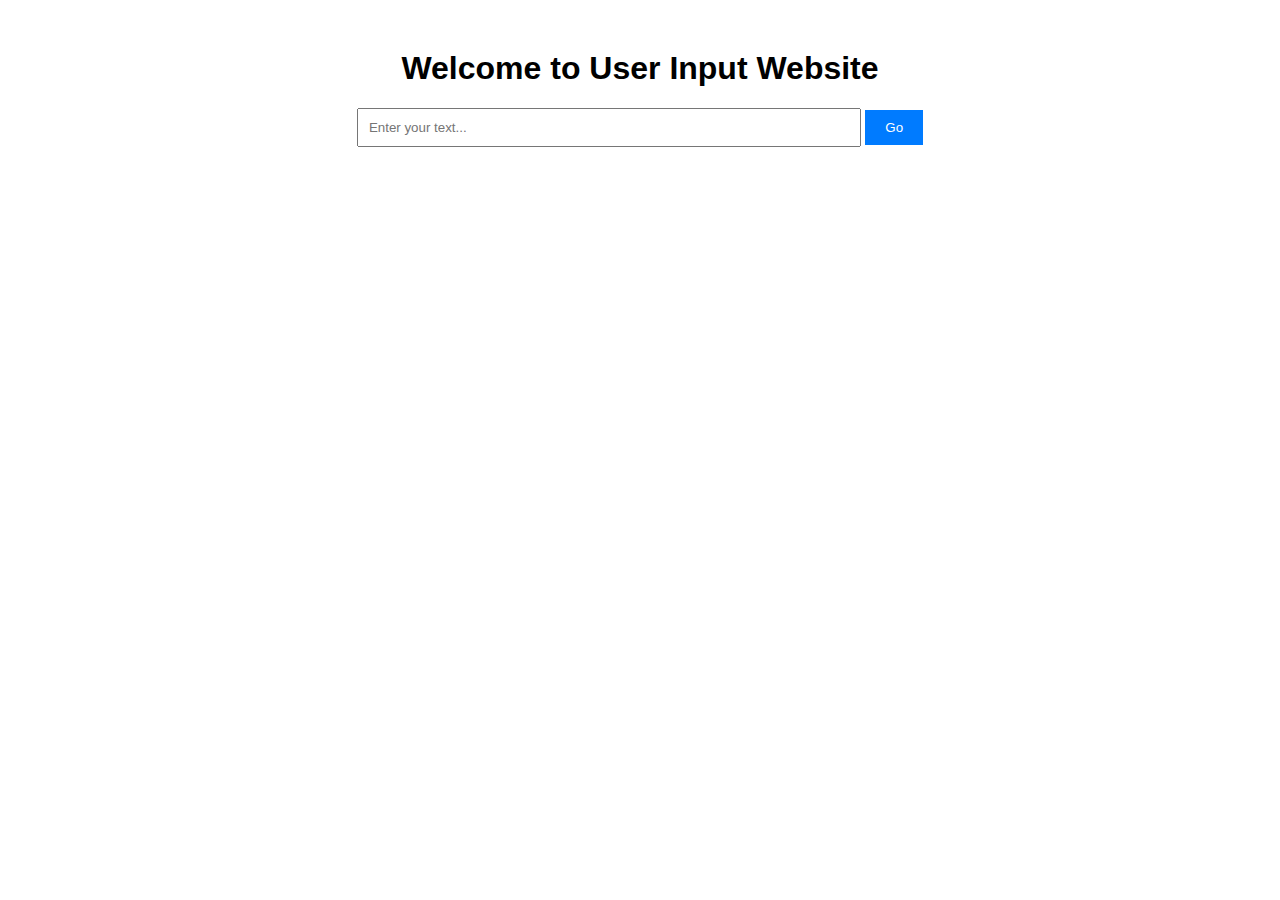
==== Index.html @ 4f9de556 "quick summary" ====
<!DOCTYPE html>
<html lang="en">
<head>
    <meta charset="UTF-8">
    <meta name="viewport" content="width=device-width, initial-scale=1.0">
    <title>User Input Website</title>
    <link rel="stylesheet" href="styles.css">
</head>
<body>
    <div class="container">
        <h1>Welcome to User Input Website</h1>
        <input type="text" id="userInput" placeholder="Enter your text...">
        <button onclick="processInput()">Go</button>
        <div id="output"></div>
    </div>
    <script src="script.js"></script>
</body>
</html>
---- styles.css ----
body {
    font-family: Arial, sans-serif;
}

.container {
    max-width: 600px;
    margin: 50px auto;
    text-align: center;
}

input[type="text"] {
    width: 80%;
    padding: 10px;
    margin-bottom: 20px;
}

button {
    padding: 10px 20px;
    background-color: #007bff;
    color: #fff;
    border: none;
    cursor: pointer;
}

button:hover {
    background-color: #0056b3;
}

#output {
    margin-top: 20px;
    font-weight: bold;
}
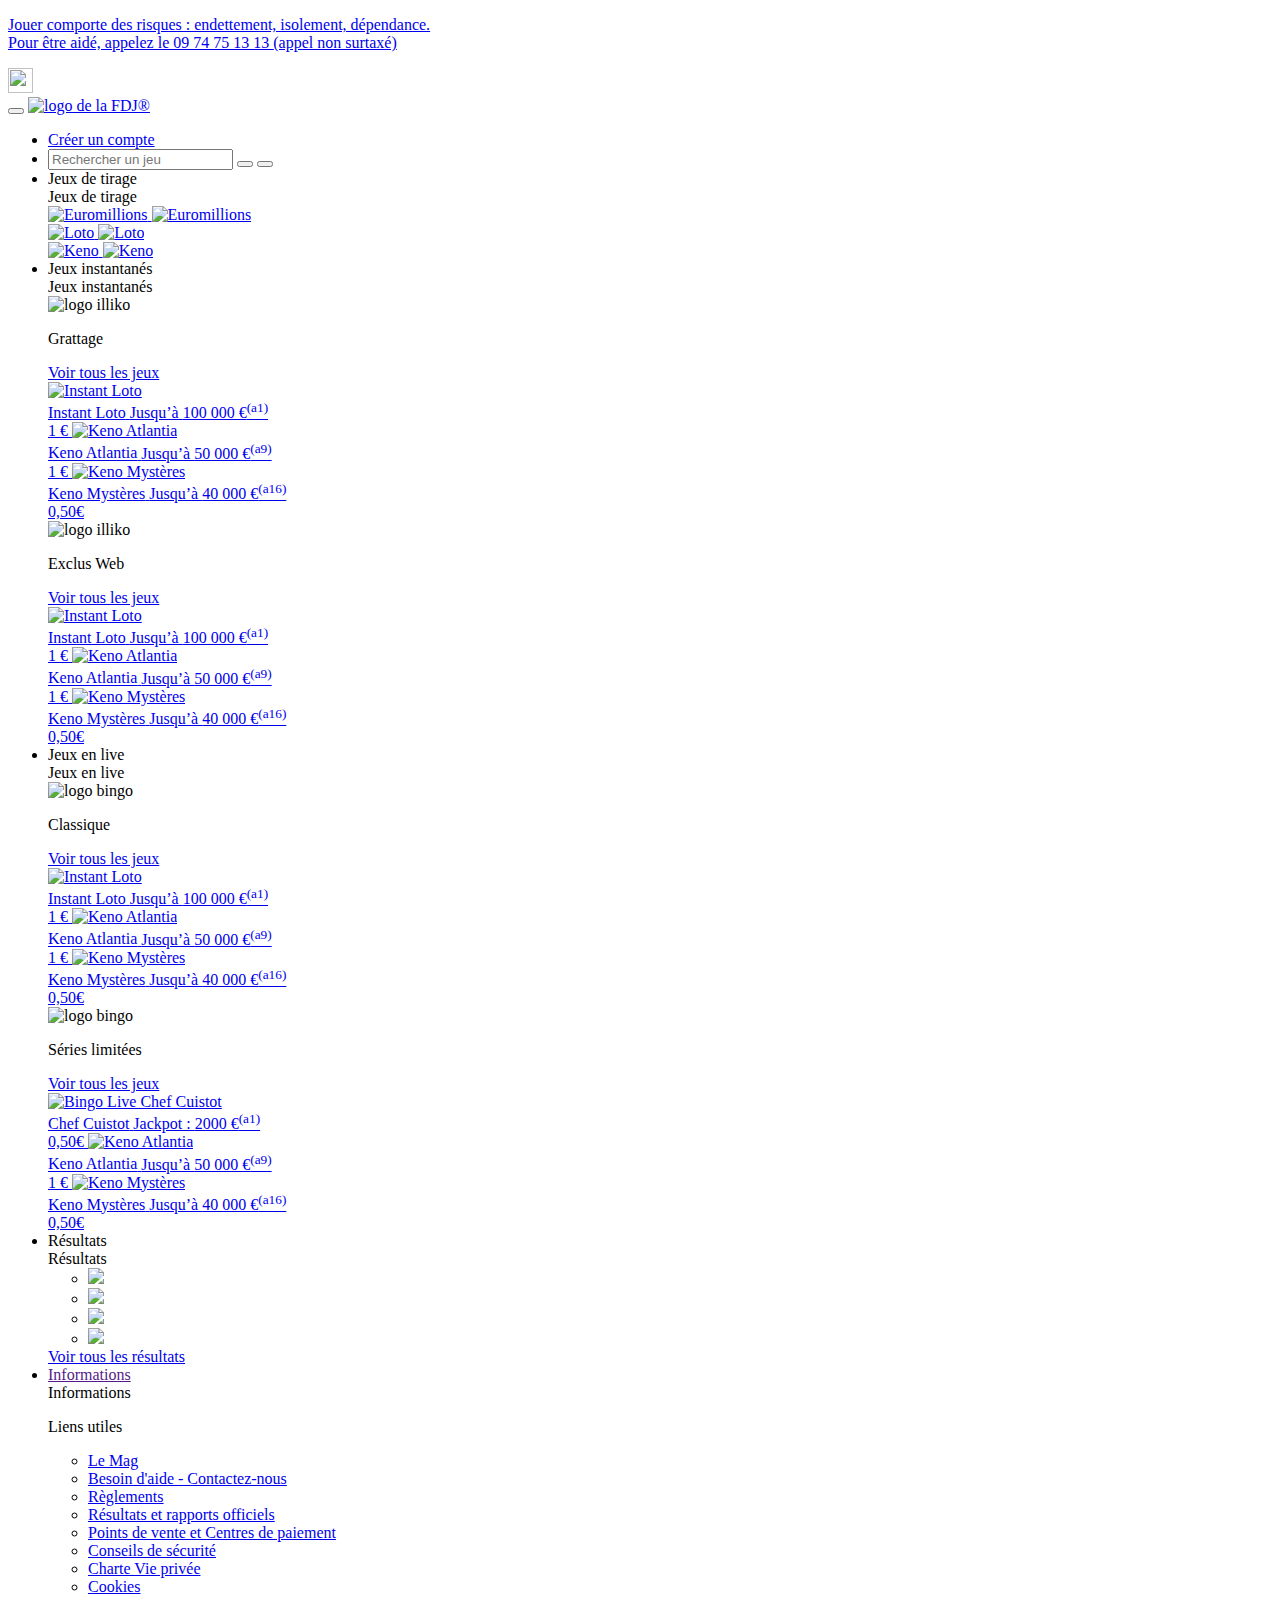
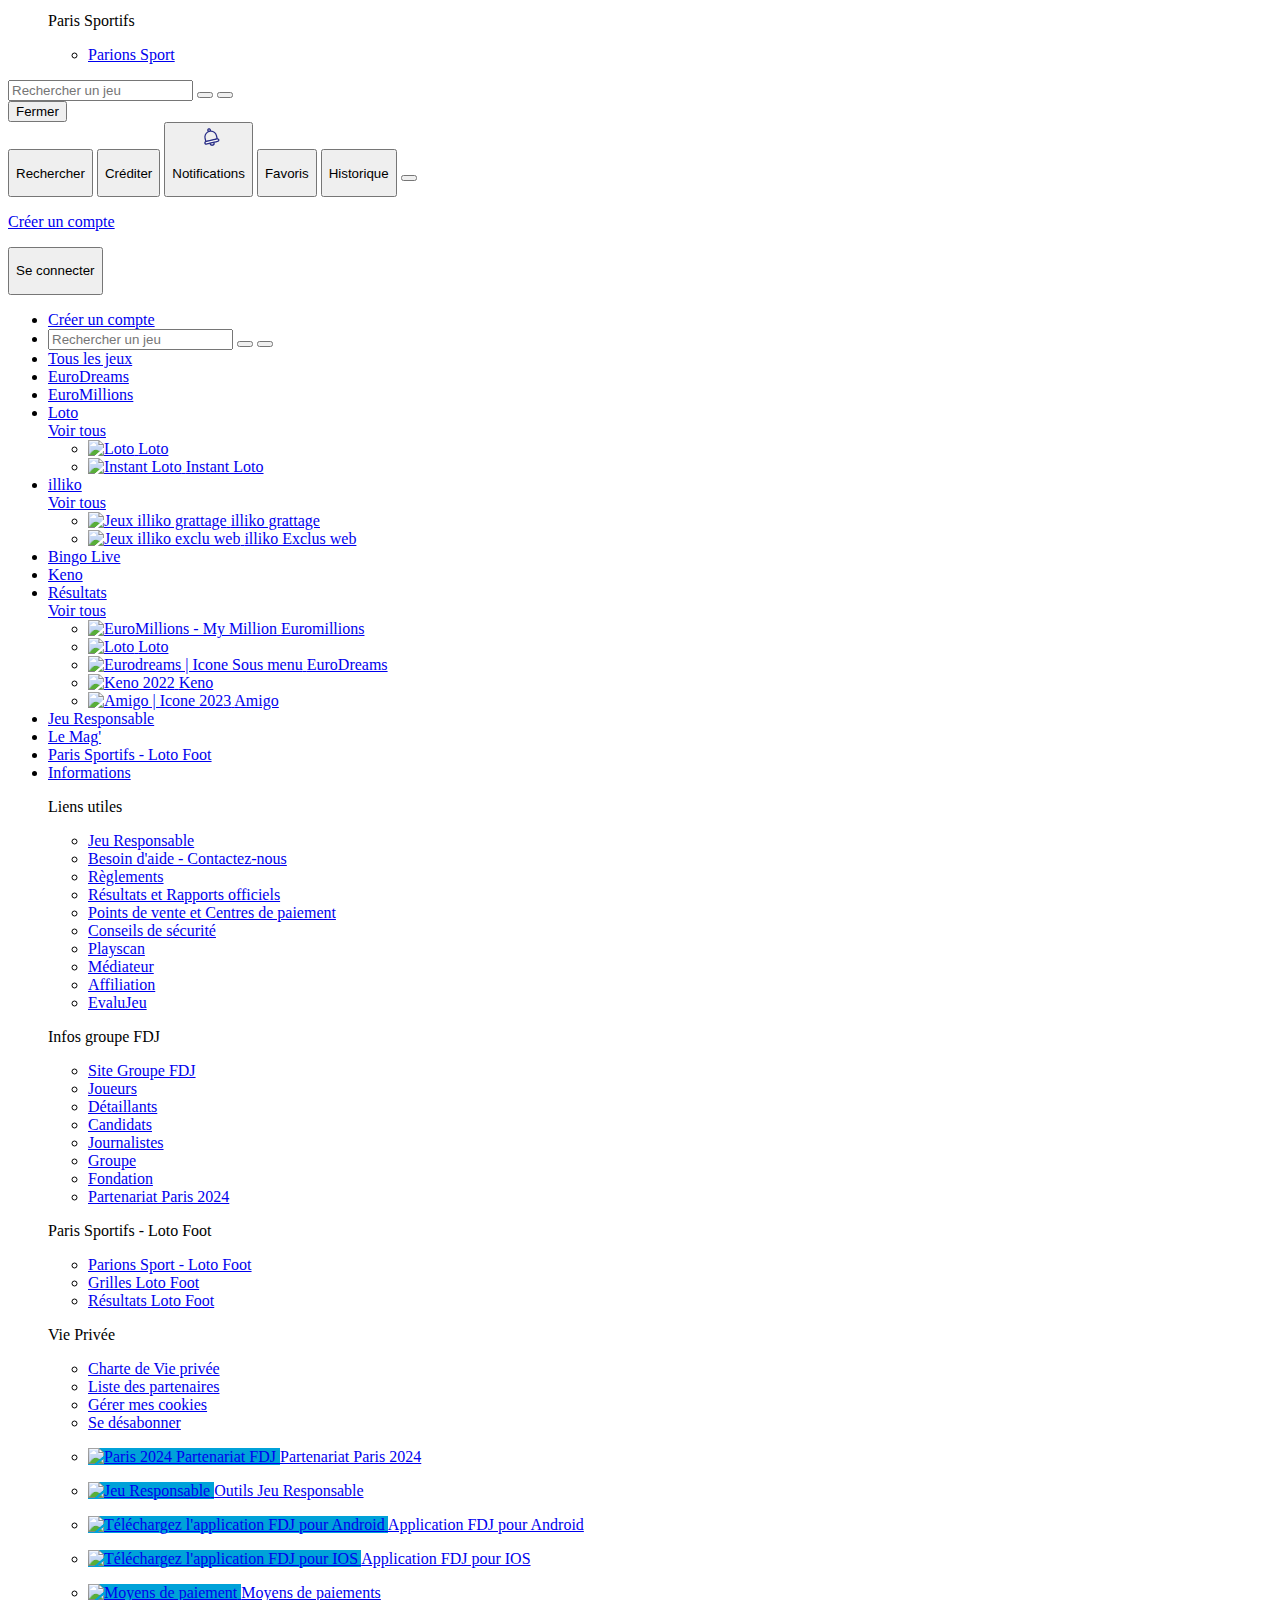
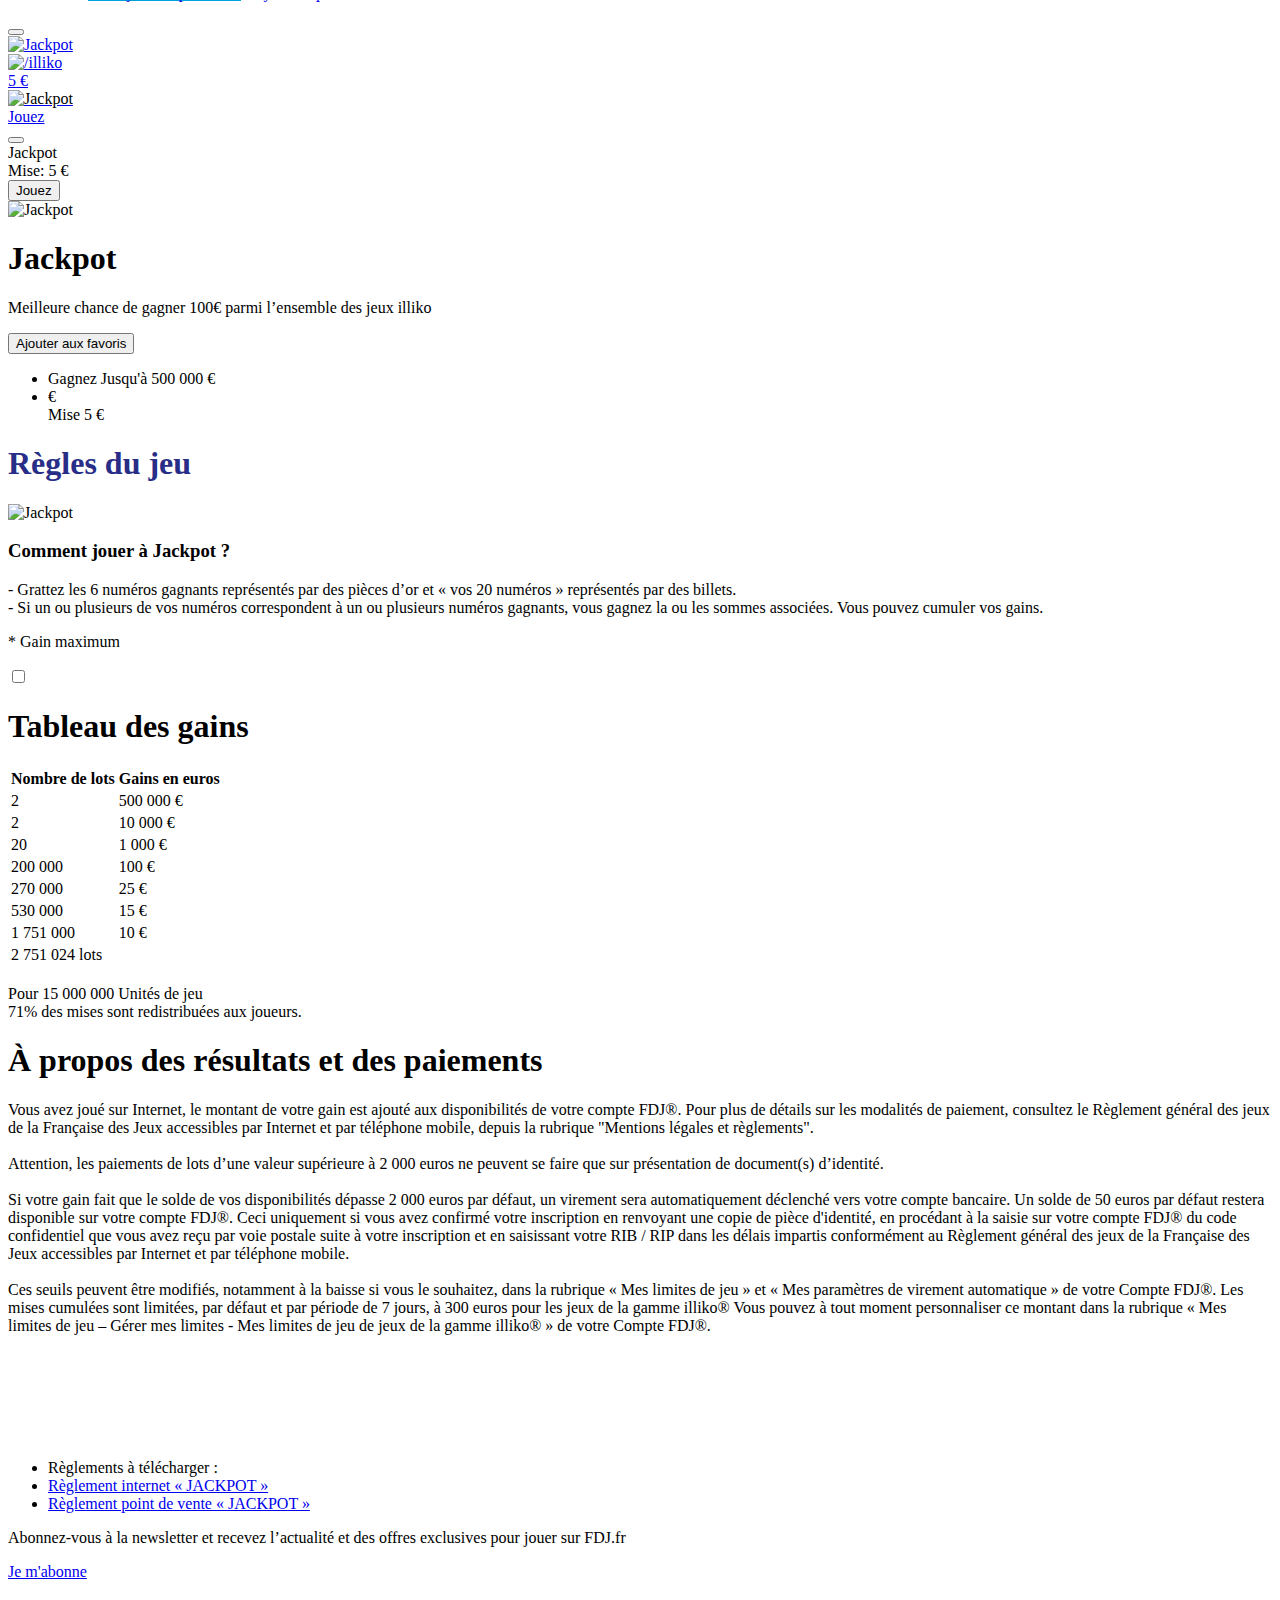
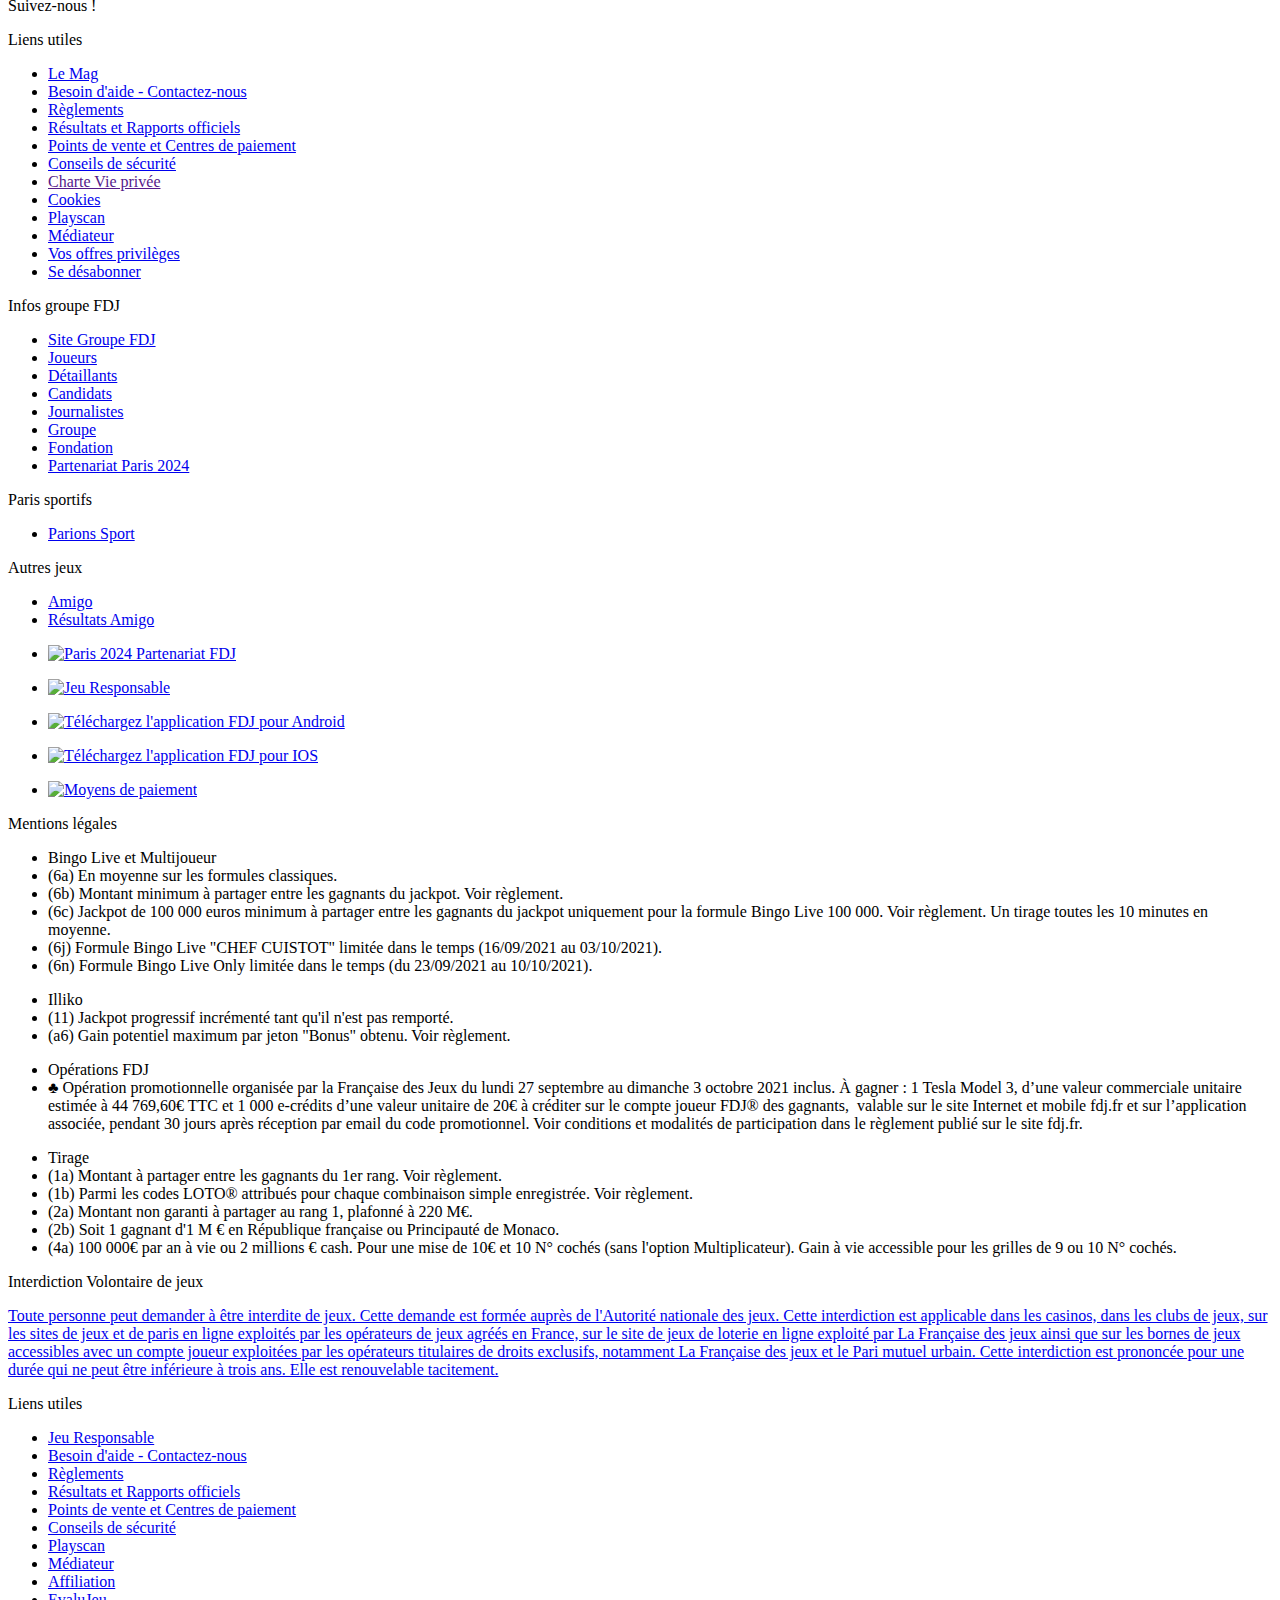
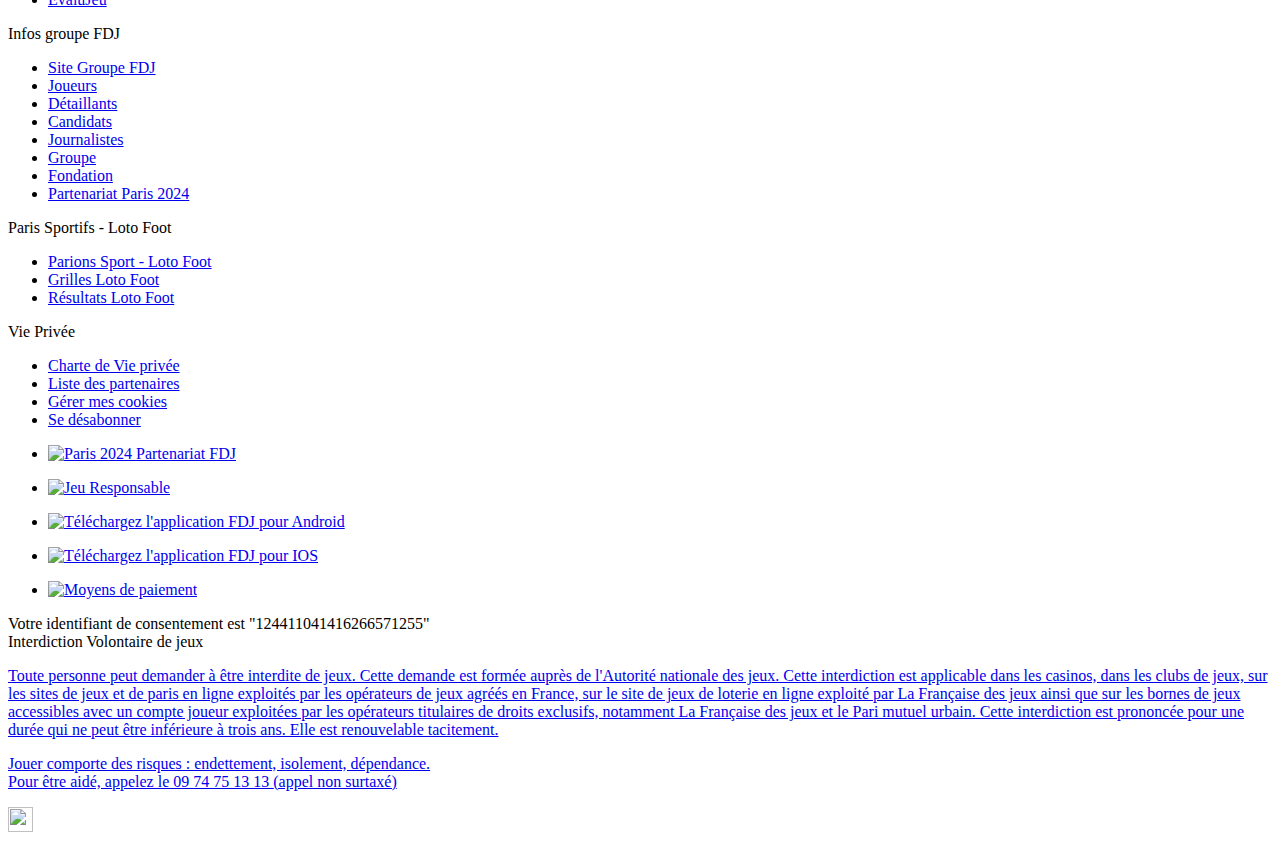
==== commit ff29577a: "Update Index.html" ====
--- a/Index.html
+++ b/Index.html
@@ -2,17 +2,3214 @@
 <html lang="en">
 <head>
     <meta charset="UTF-8">
-    <meta name="viewport" content="width=device-width, initial-scale=1.0">
-    <title>User Input Website</title>
-    <link rel="stylesheet" href="styles.css">
-</head>
-<body>
-    <div class="container">
-        <h1>Welcome to User Input Website</h1>
-        <input type="text" id="userInput" placeholder="Enter your text...">
-        <button onclick="processInput()">Go</button>
-        <div id="output"></div>
+    <meta http-equiv="X-UA-Compatible" content="IE=edge">
+    <meta name="viewport" content="width=device-width,height=device-height,initial-scale=1,minimum-scale=1,maximum-scale=1,user-scalable=no">
+
+        <meta name="apple-itunes-app" content="app-id=1222993561">
+    <meta name="google-play-app" content="app-id=fr.fdj.apps.fdj">
+    <meta name="format-detection" content="telephone=no">
+
+    <link rel="icon" type="image/x-icon" href="/favicon.ico">
+    <link rel="icon" type="image/png" sizes="32x32" href="/favicon-32x32.png">
+    <link rel="icon" type="image/png" sizes="16x16" href="/favicon-16x16.png">
+    <link rel="apple-touch-icon" sizes="180x180" href="/apple-touch-icon.png">
+    <link rel="manifest" href="/site.webmanifest">     <link rel="mask-icon" href="/safari-pinned-tab.svg" color="#282d87">
+    <meta name="msapplication-TileColor" content="#282d87">
+    <meta name="theme-color" content="#ffffff">
+
+    <link href="https://media.fdj.fr" rel="preconnect" crossorigin="">
+
+    <link rel="preload" href="/build/fdj-ui/assets/fonts/fdj-icomoon/fdj-icomoon.woff2?1.51.1" as="font" type="font/woff2" crossorigin="anonymous">
+    <link rel="preload" href="/build/fdj-ui/assets/fonts/metropolis/Metropolis-Regular.woff2" as="font" type="font/woff2" crossorigin="anonymous">
+    <link rel="preload" href="/build/fdj-ui/assets/fonts/metropolis/Metropolis-Medium.woff2" as="font" type="font/woff2" crossorigin="anonymous">
+    <link rel="preload" href="/build/fdj-ui/assets/fonts/metropolis/Metropolis-SemiBold.woff2" as="font" type="font/woff2" crossorigin="anonymous">
+    <link rel="preload" href="/build/fdj-ui/assets/fonts/metropolis/Metropolis-Bold.woff2" as="font" type="font/woff2" crossorigin="anonymous">
+    <link rel="preload" href="/build/fdj-ui/assets/fonts/metropolis/Metropolis-ExtraBold.woff2" as="font" type="font/woff2" crossorigin="anonymous">
+
+    <title>
+                                                                        Jackpot : Misez 5€ et Gagnez jusqu'à 500 000€ | jeu à gratter illiko®  | FDJ®
+                                        </title>
+
+            <link rel="stylesheet" type="text/css" href="/build/app.a95b42604f9b414e6131.css">
+    
+                        <meta name="description" content="Misez 5€ et tentez de gagner jusqu'à&nbsp; 500 000€ ! Jouez en ligne à&nbsp; Jackpot. Les Jeux illiko® à&nbsp; gratter sont sur le site officiel FDJ.
+">
+        
+        
+        
+                                <link rel="canonical" href="https://www.fdj.fr/illiko-jeux-de-grattage/jackpot">
+            
+    <script async="" src="https://asset.easydmp.net/js/client.js?t=237774"></script><script src="https://asset.easydmp.net/mt/squadata/mt.js?t=237774" async=""></script><script async="" src="https://asset.easydmp.net/js/client.js?t=237774"></script><script async="" src="https://asset.easydmp.net/mt/squadata/mt.js?t=237774"></script><script async="" src="//halc.iadvize.com/iadvize.js?sid=4635&amp;useExplicitCookiesConsent=true"></script><script type="text/javascript" charset="UTF-8" async="" id="MFBActor" src="https://actorssl-5637.kxcdn.com/actor/91e512533c1e0721ac7f1b650520531a-962/action"></script><script type="text/javascript" async="" src="https://tp.realytics.io/sync/se/cnktZmRqOWc2ZDd8cnlfNTAyMTI4QkMtRUZCQS00MkNFLUJGMjMtMENBNjcyNzVGQTBEfA%3D%3D?ct=1&amp;rt=1&amp;u=https%3A%2F%2Fwww.fdj.fr%2Filliko-jeux-de-grattage%2Fjackpot&amp;r=https%3A%2F%2Fwww.fdj.fr%2Fjeux-illiko%2Fgrattage&amp;ts=1711975224961"></script><script type="text/javascript" async="" src="https://tc-sync.realytics.io/sync/us/cnktZmRqOWc2ZDd8cnlfNTAyMTI4QkMtRUZCQS00MkNFLUJGMjMtMENBNjcyNzVGQTBEfA%3D%3D?u=https%3A%2F%2Fwww.fdj.fr%2Filliko-jeux-de-grattage%2Fjackpot&amp;r=https%3A%2F%2Fwww.fdj.fr%2Fjeux-illiko%2Fgrattage&amp;ts=1711975224960"></script><script type="text/javascript" async="" src="https://www.gstatic.com/recaptcha/releases/moV1mTgQ6S91nuTnmll4Y9yf/recaptcha__en_gb.js" crossorigin="anonymous" integrity="sha384-08efg//53jwFmNaJg/fQcsKKNyrx7gKRkmxWJsYSuZ9Dm+gGw85tl5kSUyr6MWzU"></script><script id="tc_script_1033_1" type="text/javascript" async="" src="https://cdn-eu.realytics.net/realytics-1.2.min.js"></script><script id="tc_script_1033_1" type="text/javascript" async="" src="https://i.realytics.io/tc.js?cb=1711975224914"></script><script async="" src="//halc.iadvize.com/iadvize.js?sid=4635&amp;useExplicitCookiesConsent=true"></script><script type="text/javascript" charset="UTF-8" async="" id="MFBActor" src="https://actorssl-5637.kxcdn.com/actor/91e512533c1e0721ac7f1b650520531a-962/action"></script><script type="text/javascript" src="/build/header.fa1cad349435473a06d4.js"></script>
+
+    
+            <script type="text/javascript" src="//v0eikkqi7f.kameleoon.eu/kameleoon.js" async=""></script>
+    
+    <script src="/tms/hasard/tc_Francaisedesjeux_1.js" type="text/javascript"></script>
+    <script src="/widget-offer/bundle.js" type="text/javascript"></script>
+
+            <link rel="stylesheet" href="/build/widget-notifications/bundle-1.51.1.css">
+    <link rel="stylesheet" href="/build/widget-favorites/layer-1.51.1.css">
+    <link rel="stylesheet" href="/build/widget-history/layer-1.51.1.css">
+
+    <script defer="" type="text/javascript" src="/build/widget-events/bundle-1.51.1.js"></script>
+
+            <script type="text/javascript">
+        window.ddjskey = '18D431064B62FED1BEE4289E9D1364';
+        window.ddoptions = { ajaxListenerPath: true };
+    </script>
+    <script type="text/javascript" src="https://datadome.fdj.fr/tags.js" async=""></script>
+<script charset="utf-8" src="/widget-signin/fdj/vendors~desktop-index~mobile-index.cc575e.widget-signin-fdj.js"></script><script charset="utf-8" src="/widget-signin/fdj/desktop-index~mobile-index.cc575e.widget-signin-fdj.js"></script><script charset="utf-8" src="/widget-signin/fdj/desktop-index.cc575e.widget-signin-fdj.js"></script><script charset="utf-8" src="/widget-signin/fdj/5.cc575e.widget-signin-fdj.js"></script><style data-styled-widget-signin-fdj="active" data-styled-version="5.0.1"></style><link id="wsi-payline-api-css" rel="stylesheet" href="https://payment.cdn.payline.com/cdn/styles/widget-min.css"><style type="text/css">@font-face {
+  font-family: 'Metropolis';
+  src: url(/widget-signin/fdj/assets/0afe2c.woff2) format('woff2'),
+    url(/widget-signin/fdj/assets/8b0948.woff) format('woff');
+  font-weight: 800;
+  font-style: normal;
+}
+
+@font-face {
+  font-family: 'Metropolis';
+  src: url(/widget-signin/fdj/assets/9c6963.woff2) format('woff2'),
+    url(/widget-signin/fdj/assets/70238c.woff) format('woff');
+  font-weight: 800;
+  font-style: italic;
+}
+
+@font-face {
+  font-family: 'Metropolis';
+  src: url(/widget-signin/fdj/assets/87cfcb.woff2) format('woff2'),
+    url(/widget-signin/fdj/assets/74938f.woff) format('woff');
+  font-weight: 700;
+  font-style: normal;
+}
+
+@font-face {
+  font-family: 'Metropolis';
+  src: url(/widget-signin/fdj/assets/3e9f25.woff2) format('woff2'),
+    url(/widget-signin/fdj/assets/506873.woff) format('woff');
+  font-weight: 700;
+  font-style: italic;
+}
+
+@font-face {
+  font-family: 'Metropolis';
+  src: url(/widget-signin/fdj/assets/cff662.woff2) format('woff2'),
+    url(/widget-signin/fdj/assets/9f1e9e.woff) format('woff');
+  font-weight: 600;
+  font-style: normal;
+}
+
+@font-face {
+  font-family: 'Metropolis';
+  src: url(/widget-signin/fdj/assets/22567c.woff2) format('woff2'),
+    url(/widget-signin/fdj/assets/9cf1e5.woff) format('woff');
+  font-weight: 600;
+  font-style: italic;
+}
+
+@font-face {
+  font-family: 'Metropolis';
+  src: url(/widget-signin/fdj/assets/1d91dc.woff2) format('woff2'),
+    url(/widget-signin/fdj/assets/dc29bc.woff) format('woff');
+  font-weight: 500;
+  font-style: normal;
+}
+
+@font-face {
+  font-family: 'Metropolis';
+  src: url(/widget-signin/fdj/assets/3a9da0.woff2) format('woff2'),
+    url(/widget-signin/fdj/assets/6f1149.woff) format('woff');
+  font-weight: 500;
+  font-style: italic;
+}
+
+@font-face {
+  font-family: 'Metropolis';
+  src: url(/widget-signin/fdj/assets/98f685.woff2) format('woff2'),
+    url(/widget-signin/fdj/assets/18ea15.woff) format('woff');
+  font-weight: 400;
+  font-style: normal;
+}
+
+@font-face {
+  font-family: 'Metropolis';
+  src: url(/widget-signin/fdj/assets/b5cccb.woff2) format('woff2'),
+    url(/widget-signin/fdj/assets/cb9fd3.woff) format('woff');
+  font-weight: 400;
+  font-style: italic;
+}
+
+@font-face {
+  font-family: 'Metropolis';
+  src: url(/widget-signin/fdj/assets/606001.woff2) format('woff2'),
+    url(/widget-signin/fdj/assets/442f22.woff) format('woff');
+  font-weight: 200;
+  font-style: italic;
+}
+
+@font-face {
+  font-family: 'Metropolis';
+  src: url(/widget-signin/fdj/assets/c9565e.woff2) format('woff2'),
+    url(/widget-signin/fdj/assets/402485.woff) format('woff');
+  font-weight: 200;
+  font-style: normal;
+}
+</style><style type="text/css">/* roboto-300 - latin */
+@font-face {
+  font-family: 'Roboto';
+  font-style: normal;
+  font-weight: 300;
+  src: url(/widget-signin/fdj/assets/bda729.eot); /* IE9 Compat Modes */
+  src: local('Roboto Light'), local('Roboto-Light'),
+    url(/widget-signin/fdj/assets/bda729.eot?#iefix) format('embedded-opentype'),
+     url(/widget-signin/fdj/assets/ef7c66.woff2) format('woff2'),
+     url(/widget-signin/fdj/assets/b00849.woff) format('woff'),
+     url(/widget-signin/fdj/assets/806854.ttf) format('truetype'),
+     url(/widget-signin/fdj/assets/dd0bea.svg#Roboto)
+      format('svg'); /* Legacy iOS */
+}
+/* roboto-300italic - latin */
+@font-face {
+  font-family: 'Roboto';
+  font-style: italic;
+  font-weight: 300;
+  src: url(/widget-signin/fdj/assets/710f66.eot); /* IE9 Compat Modes */
+  src: local('Roboto Light Italic'), local('Roboto-LightItalic'),
+    url(/widget-signin/fdj/assets/710f66.eot?#iefix) format('embedded-opentype'),
+     url(/widget-signin/fdj/assets/14286f.woff2) format('woff2'),
+     url(/widget-signin/fdj/assets/4df328.woff)
+      format('woff'),
+     url(/widget-signin/fdj/assets/51c5bf.ttf)
+      format('truetype'),
+     url(/widget-signin/fdj/assets/f8b0d5.svg#Roboto)
+      format('svg'); /* Legacy iOS */
+}
+/* roboto-regular - latin */
+@font-face {
+  font-family: 'Roboto';
+  font-style: normal;
+  font-weight: 400;
+  src: url(/widget-signin/fdj/assets/4be1a5.eot); /* IE9 Compat Modes */
+  src: local('Roboto'), local('Roboto-Regular'),
+    url(/widget-signin/fdj/assets/4be1a5.eot?#iefix) format('embedded-opentype'),
+     url(/widget-signin/fdj/assets/479970.woff2) format('woff2'),
+     url(/widget-signin/fdj/assets/60fa3c.woff)
+      format('woff'),
+     url(/widget-signin/fdj/assets/329ae1.ttf) format('truetype'),
+     url(/widget-signin/fdj/assets/8681f4.svg#Roboto)
+      format('svg'); /* Legacy iOS */
+}
+/* roboto-500 - latin */
+@font-face {
+  font-family: 'Roboto';
+  font-style: normal;
+  font-weight: 500;
+  src: url(/widget-signin/fdj/assets/260c80.eot); /* IE9 Compat Modes */
+  src: local('Roboto Medium'), local('Roboto-Medium'),
+    url(/widget-signin/fdj/assets/260c80.eot?#iefix) format('embedded-opentype'),
+     url(/widget-signin/fdj/assets/020c97.woff2) format('woff2'),
+     url(/widget-signin/fdj/assets/872848.woff) format('woff'),
+     url(/widget-signin/fdj/assets/8c6082.ttf) format('truetype'),
+     url(/widget-signin/fdj/assets/95204a.svg#Roboto)
+      format('svg'); /* Legacy iOS */
+}
+/* roboto-italic - latin */
+@font-face {
+  font-family: 'Roboto';
+  font-style: italic;
+  font-weight: 400;
+  src: url(/widget-signin/fdj/assets/6558ca.eot); /* IE9 Compat Modes */
+  src: local('Roboto Italic'), local('Roboto-Italic'),
+    url(/widget-signin/fdj/assets/6558ca.eot?#iefix) format('embedded-opentype'),
+     url(/widget-signin/fdj/assets/51521a.woff2) format('woff2'),
+     url(/widget-signin/fdj/assets/fe65b8.woff)
+      format('woff'),
+     url(/widget-signin/fdj/assets/d4ad1f.ttf) format('truetype'),
+     url(/widget-signin/fdj/assets/39c358.svg#Roboto)
+      format('svg'); /* Legacy iOS */
+}
+/* roboto-500italic - latin */
+@font-face {
+  font-family: 'Roboto';
+  font-style: italic;
+  font-weight: 500;
+  src: url(/widget-signin/fdj/assets/3e5950.eot); /* IE9 Compat Modes */
+  src: local('Roboto Medium Italic'), local('Roboto-MediumItalic'),
+    url(/widget-signin/fdj/assets/3e5950.eot?#iefix) format('embedded-opentype'),
+     url(/widget-signin/fdj/assets/db4a2a.woff2) format('woff2'),
+     url(/widget-signin/fdj/assets/288ad9.woff)
+      format('woff'),
+     url(/widget-signin/fdj/assets/0a36c7.ttf)
+      format('truetype'),
+     url(/widget-signin/fdj/assets/b5bd23.svg#Roboto)
+      format('svg'); /* Legacy iOS */
+}
+/* roboto-700italic - latin */
+@font-face {
+  font-family: 'Roboto';
+  font-style: italic;
+  font-weight: 700;
+  src: url(/widget-signin/fdj/assets/d338c2.eot); /* IE9 Compat Modes */
+  src: local('Roboto Bold Italic'), local('Roboto-BoldItalic'),
+    url(/widget-signin/fdj/assets/d338c2.eot?#iefix) format('embedded-opentype'),
+     url(/widget-signin/fdj/assets/da0e71.woff2) format('woff2'),
+     url(/widget-signin/fdj/assets/81f578.woff)
+      format('woff'),
+     url(/widget-signin/fdj/assets/4c13d1.ttf)
+      format('truetype'),
+     url(/widget-signin/fdj/assets/446631.svg#Roboto)
+      format('svg'); /* Legacy iOS */
+}
+/* roboto-700 - latin */
+@font-face {
+  font-family: 'Roboto';
+  font-style: normal;
+  font-weight: 700;
+  src: url(/widget-signin/fdj/assets/4570b9.eot); /* IE9 Compat Modes */
+  src: local('Roboto Bold'), local('Roboto-Bold'),
+    url(/widget-signin/fdj/assets/4570b9.eot?#iefix) format('embedded-opentype'),
+     url(/widget-signin/fdj/assets/2735a3.woff2) format('woff2'),
+     url(/widget-signin/fdj/assets/adcde9.woff) format('woff'),
+     url(/widget-signin/fdj/assets/96559f.ttf) format('truetype'),
+     url(/widget-signin/fdj/assets/57888b.svg#Roboto)
+      format('svg'); /* Legacy iOS */
+}
+/* roboto-900 - latin */
+@font-face {
+  font-family: 'Roboto';
+  font-style: normal;
+  font-weight: 900;
+  src: url(/widget-signin/fdj/assets/352cf1.eot); /* IE9 Compat Modes */
+  src: local('Roboto Black'), local('Roboto-Black'),
+    url(/widget-signin/fdj/assets/352cf1.eot?#iefix) format('embedded-opentype'),
+     url(/widget-signin/fdj/assets/9b3766.woff2) format('woff2'),
+     url(/widget-signin/fdj/assets/bb1e4d.woff) format('woff'),
+     url(/widget-signin/fdj/assets/22acb3.ttf) format('truetype'),
+     url(/widget-signin/fdj/assets/9c4bed.svg#Roboto)
+      format('svg'); /* Legacy iOS */
+}
+/* roboto-900italic - latin */
+@font-face {
+  font-family: 'Roboto';
+  font-style: italic;
+  font-weight: 900;
+  src: url(/widget-signin/fdj/assets/bf012e.eot); /* IE9 Compat Modes */
+  src: local('Roboto Black Italic'), local('Roboto-BlackItalic'),
+    url(/widget-signin/fdj/assets/bf012e.eot?#iefix) format('embedded-opentype'),
+     url(/widget-signin/fdj/assets/ebf6d1.woff2) format('woff2'),
+     url(/widget-signin/fdj/assets/28f915.woff)
+      format('woff'),
+     url(/widget-signin/fdj/assets/a3f859.ttf)
+      format('truetype'),
+     url(/widget-signin/fdj/assets/9ede86.svg#Roboto)
+      format('svg'); /* Legacy iOS */
+}
+</style><style type="text/css">
+</style><style data-jss="" data-meta="makeStyles">
+:not(#\20).wsi3 {
+  top: 0;
+  left: 0;
+  width: 100%;
+  height: 100%;
+  position: absolute;
+}
+:not(#\20).wsi4 {
+  display: flex;
+  overflow: auto;
+  align-items: center;
+  justify-content: center;
+  background-color: rgba(0, 0, 0, 0.57);
+}
+:not(#\20).wsi4 div:focus {
+  outline: none;
+}
+</style><style data-jss="" data-meta="makeStyles">
+:not(#\20).wsi5 {
+  padding: 0;
+  min-width: 0;
+}
+:not(#\20).wsi6 {
+  margin-top: 16px;
+}
+</style><style data-jss="" data-meta="MuiDialog">
+@media print {
+  :not(#\20).MuiDialog-root {
+    position: absolute !important;
+  }
+}
+:not(#\20).MuiDialog-scrollPaper {
+  display: flex;
+  align-items: center;
+  justify-content: center;
+}
+:not(#\20).MuiDialog-scrollBody {
+  overflow-x: hidden;
+  overflow-y: auto;
+  text-align: center;
+}
+:not(#\20).MuiDialog-scrollBody:after {
+  width: 0;
+  height: 100%;
+  content: "";
+  display: inline-block;
+  vertical-align: middle;
+}
+:not(#\20).MuiDialog-container {
+  height: 100%;
+  outline: 0;
+}
+@media print {
+  :not(#\20).MuiDialog-container {
+    height: auto;
+  }
+}
+:not(#\20).MuiDialog-paper {
+  margin: 32px;
+  position: relative;
+  overflow-y: auto;
+}
+@media print {
+  :not(#\20).MuiDialog-paper {
+    box-shadow: none;
+    overflow-y: visible;
+  }
+}
+:not(#\20).MuiDialog-paperScrollPaper {
+  display: flex;
+  max-height: calc(100% - 64px);
+  flex-direction: column;
+}
+:not(#\20).MuiDialog-paperScrollBody {
+  display: inline-block;
+  text-align: left;
+  vertical-align: middle;
+}
+:not(#\20).MuiDialog-paperWidthFalse {
+  max-width: calc(100% - 64px);
+}
+:not(#\20).MuiDialog-paperWidthXs {
+  max-width: 444px;
+}
+@media (max-width:507.95px) {
+  :not(#\20).MuiDialog-paperWidthXs.MuiDialog-paperScrollBody {
+    max-width: calc(100% - 64px);
+  }
+}
+:not(#\20).MuiDialog-paperWidthSm {
+  max-width: 600px;
+}
+@media (max-width:663.95px) {
+  :not(#\20).MuiDialog-paperWidthSm.MuiDialog-paperScrollBody {
+    max-width: calc(100% - 64px);
+  }
+}
+:not(#\20).MuiDialog-paperWidthMd {
+  max-width: 700px;
+}
+@media (max-width:763.95px) {
+  :not(#\20).MuiDialog-paperWidthMd.MuiDialog-paperScrollBody {
+    max-width: calc(100% - 64px);
+  }
+}
+:not(#\20).MuiDialog-paperWidthLg {
+  max-width: 850px;
+}
+@media (max-width:913.95px) {
+  :not(#\20).MuiDialog-paperWidthLg.MuiDialog-paperScrollBody {
+    max-width: calc(100% - 64px);
+  }
+}
+:not(#\20).MuiDialog-paperWidthXl {
+  max-width: 1140px;
+}
+@media (max-width:1203.95px) {
+  :not(#\20).MuiDialog-paperWidthXl.MuiDialog-paperScrollBody {
+    max-width: calc(100% - 64px);
+  }
+}
+:not(#\20).MuiDialog-paperFullWidth {
+  width: calc(100% - 64px);
+}
+:not(#\20).MuiDialog-paperFullScreen {
+  width: 100%;
+  height: 100%;
+  margin: 0;
+  max-width: 100%;
+  max-height: none;
+  border-radius: 0;
+}
+:not(#\20).MuiDialog-paperFullScreen.MuiDialog-paperScrollBody {
+  margin: 0;
+  max-width: 100%;
+}
+</style><style data-jss="" data-meta="makeStyles">
+:not(#\20).wsi7 {
+  padding: 0;
+  min-width: 0;
+}
+:not(#\20).wsi8 {
+  margin-top: 16px;
+}
+</style><style data-jss="" data-meta="makeStyles">
+:not(#\20).wsi55 {
+  background-color: rgba(191, 191, 191, 0.3);
+}
+:not(#\20).wsi56 {
+  display: flex;
+  flex-direction: column;
+}
+</style><style type="text/css"></style><script recaptcha-v3-enterprise-script="" src="https://recaptcha.net/recaptcha/enterprise.js?render=explicit"></script><style>.grecaptcha-badge{display:none !important;}</style><script id="tc_script_1045_1" type="text/javascript" async="" src="//t.contentsquare.net/uxa/b26515c463229.js"></script><script type="text/javascript" async="" src="https://asset.easydmp.net/mt/squadata/gtm/fdj.js?0.24451224626651125"></script><link rel="stylesheet" href="/widget-offer/style.css"></head>
+<body style=""><iframe src="https://asset.easydmp.net/client_iframe.html?t=237774" dmpready="yes" style="display: none; visibility: hidden; opacity: 0; width: 0px; height: 0px; position: absolute;"></iframe><script type="text/javascript" async="" src="https://cdn.trustcommander.net/privacy/1880/privacy_v2_76.js" charset="utf-8" id="tc_script_0.6075003876828855"></script><script type="text/javascript" async="" src="https://cdn.trustcommander.net/privacy/1880/privacy_v2_76.js" charset="utf-8" id="tc_script_0.982641416587231"></script><script type="text/javascript" async="" src="https://tag.aticdn.net/piano-analytics.js" charset="utf-8" id="tc_script_0.4885150249420367"></script>
+    <div id="widget-signin-container" style="position: absolute"><div class="appstyles__MainContainer-wsi__sc-16ge2p1-0 gXpmq reset-css-wsi"><div id="widget-signin-modals-portal-container"></div><div class="sc-AxiKw ijFUYv"></div><div class="paymentstyles__ModalPaymentWrapper-wsi__sc-5xksd4-0 cJXIZn"></div><div class="paymentstyles__ModalPaymentWrapper-wsi__sc-5xksd4-0 cJXIZn"></div></div></div>
+    <script type="text/javascript">
+        window.wacConfiguration = {
+            media: 'WEB',
+            siteId: '035',
+            isNative: false,
+            appName: 'PORTAIL_WEB_HASARD',
+            resourceBasePath: '/widget-signin/fdj/',
+            mustStartTunnelConnectionOnLoad: true,
+        }
+    </script>
+    <!-- Keep this script at the <body> top. Move this to the <head> when new account is deployed.  -->
+    <script type="text/javascript" src="/widget-signin/fdj/app.widget-signin-fdj.js"></script>
+
+<div class="global-wrapper">
+
+    <!--[if lt IE 8]>
+    <div class="browsehappy">
+        <div class="site-content">
+            <p>
+                Vous utilisez un <strong>ancien</strong> navigateur.
+                Ce site risque de ne pas s'afficher correctement.
+                <a href="http://browsehappy.com/">Mettez à jour votre navigateur</a> pour améliorer votre expérience.
+            </p>
+        </div>
     </div>
-    <script src="script.js"></script>
+    <![endif]-->
+
+    <script type="text/javascript" src="/build/widget-favorites/vendors-1.51.1.js"></script>
+    <script type="text/javascript" src="/build/widget-favorites/store-1.51.1.js"></script>
+
+                                        
+<div class="bk-warning desktop">
+    <a class="inpes-link" href="http://www.joueurs-info-service.fr" target="_blank" data-tracking-click="header::joueurs-info-service">
+        <p class="inpes-text">Jouer comporte des risques : endettement, isolement, dépendance. <br>Pour être aidé, appelez le 09 74 75 13 13 <span>(appel non surtaxé)</span></p>
+
+        <span class="age-warning">
+            <img class="age-warning_logo" src="/img/icons/moins18.svg" width="25px" height="25px">
+        </span>
+    </a>
+</div>
+
+<header role="banner" class="bk-header">
+            <div id="smartAppBannerDiv"></div>
+                
+    
+<nav class="main-nav" role="navigation" aria-label="Menu principal">
+    <div class="main-nav_content">
+        <header class="main-nav_header">
+            <div class="main-nav_header-item">
+                <button class="main-nav_burger-container main-nav_tab-mob" type="button" title="Menu">
+                    <span class="main-nav_burger"></span>
+                </button>
+
+                <a class="main-nav_logo-wrapper" href="/" aria-label="Accueil" data-tracking-click="header::logo_fdj">
+                    <img class="main-nav_logo" src="/img/fdj-logo.svg" width="100%" alt="logo de la FDJ®">
+                </a>
+
+                                    <div class="main-nav_ab-test">
+    <ul class="main-nav_list">
+        <li class="main-nav_tab-mob">
+            <a href="/inscription/fdj/" class="main-nav_list-link main-nav_list-link_signup">
+                <span>Créer un compte</span>
+            </a>
+        </li>
+        <li class="main-nav_list-item main-nav_tab-mob">
+            <form class="header-search header-search--mobile" autocomplete="off">
+                <div class="header-search__container">
+                    <div class="header-search__wrapper header-search__wrapper--mobile">
+                        <input class="header-search__wrapper__input header-search__wrapper__input--mobile autocomplete" type="text" placeholder="Rechercher un jeu" name="search">
+                        <button class="header-search__wrapper__button-delete header-search__wrapper__button-delete--mobile" type="submit"><span class="sgfdj-icon icon-delete-full"></span></button>
+                        <button class="header-search__wrapper__button-search header-search__wrapper__button-search--mobile" type="submit"><span class="sgfdj-icon icon-header-search"></span></button>
+                    </div>
+                </div>
+            </form>
+        </li>
+
+        <li class="main-nav_list-item has-submenu">
+            <a class="main-nav_list-link main-nav_list-link_ab-test" data-tracking-click="header_abtest::menu::jeux_tirages">
+                <span class="main-nav_list-link_title">Jeux de tirage</span>
+                <span class="sgfdj-icon icon-select-arrow main-nav_list-link_more main-nav_tab-mob" aria-hidden="true"></span>
+            </a>
+            <div class="main-nav_submenu main-nav_submenu_ab-test">
+                <a class="main-nav_list-link main-nav_list-link_ab-test main-nav_submenu_header" data-tracking-click="header_abtest::jeux_tirages::retour">
+                    <span class="sgfdj-icon icon-select-arrow main-nav_list-link_more main-nav_tab-mob" aria-hidden="true"></span>
+                    <span class="main-nav_list-link_title">Jeux de tirage</span>
+                </a>
+                <div class="main-nav_submenu-content main-nav_submenu-content_game">
+                    <div class="main-nav_submenu-item-none">
+                        <div class="main-nav_submenu-item_game-category_tiles_row">
+                            <div class="main-nav_submenu-item_game-category_tiles_row-euromillions">
+                                <a href="/jeux-de-tirage/euromillions-my-million#/" title="Euromillions" data-tracking-click="header_abtest::jeux_tirages::euromillions">
+                                    <img src="/img/ab-test/euml.png" class="main-nav_submenu-item_game-category_tiles_row-euromillions_image" alt="Euromillions">
+                                    <img src="/img/ab-test/mobile/euml.png" class="main-nav_submenu-item_game-category_tiles_row-euromillions_image_mob" alt="Euromillions">
+                                </a>
+                            </div>
+                            <div class="main-nav_submenu-item_game-category_tiles_row-loto">
+                                <a href="/jeux-de-tirage/loto?jeu=loto#/" title="Loto" data-tracking-click="header_abtest::jeux_tirages::loto">
+                                    <img src="/img/ab-test/loto.png" class="main-nav_submenu-item_game-category_tiles_row-loto_image" alt="Loto">
+                                    <img src="/img/ab-test/mobile/loto.png" class="main-nav_submenu-item_game-category_tiles_row-loto_image_mob" alt="Loto">
+                                </a>
+                            </div>
+                            <div class="main-nav_submenu-item_game-category_tiles_row-keno">
+                                <a href="/jeux-de-tirage/keno#/" title="Keno" data-tracking-click="header_abtest::jeux_tirages::keno">
+                                    <img src="/img/ab-test/keno.png" class="main-nav_submenu-item_game-category_tiles_row-keno_image" alt="Keno">
+                                    <img src="/img/ab-test/mobile/keno.png" class="main-nav_submenu-item_game-category_tiles_row-keno_image_mob" alt="Keno">
+                                </a>
+                            </div>
+                        </div>
+                    </div>
+                </div>
+            </div>
+        </li>
+        <li class="main-nav_list-item has-submenu">
+            <a class="main-nav_list-link main-nav_list-link_ab-test" data-tracking-click="header_abtest::menu::jeux_instantanés">
+                <span class="main-nav_list-link_title">Jeux instantanés</span>
+                <span class="sgfdj-icon icon-select-arrow main-nav_list-link_more main-nav_tab-mob" aria-hidden="true"></span>
+            </a>
+            <div class="main-nav_submenu main-nav_submenu_ab-test">
+                <a class="main-nav_list-link main-nav_list-link_ab-test main-nav_submenu_header" data-tracking-click="header_abtest::jeux_instantanés::retour">
+                    <span class="sgfdj-icon icon-select-arrow main-nav_list-link_more main-nav_tab-mob" aria-hidden="true"></span>
+                    <span class="main-nav_list-link_title">Jeux instantanés</span>
+                </a>
+                <div class="main-nav_submenu-content main-nav_submenu-content_game">
+                    <div class="main-nav_submenu-item grattage">
+                        <div class="main-nav_submenu-item_game-category_tiles_header">
+                            <div class="main-nav_submenu-item_game-category_tiles_header_logo">
+                                <img class="main-nav_submenu-item_game-category_tiles_header_img" src="/img/ab-test/logo-illiko-blanc.svg" alt="logo illiko">
+                                <p class="main-nav_submenu-item_game-category_tiles_header_title">Grattage</p>
+                            </div>
+                            <a class="main-nav_submenu-item_game-category_link" href="/jeux-illiko/grattage" title="Voir tous les jeux instantanés" data-tracking-click="header_abtest::jeux_instantanés::illiko_grattage::voir_tous_les_jeux">
+                                <span>Voir tous les jeux</span>
+                            </a>
+                        </div>
+                        <div class="main-nav_submenu-item_game-category_tiles main-nav_submenu-item_game-category_tiles-list">
+                            <a href="/illiko-jeux-de-grattage/instant-loto" title="Instant Loto" data-tracking-click="header_abtest::jeux_instantanés::illiko_grattage::instant_loto">
+                                <picture class="main-nav_submenu-list_link-logo_wrapper">
+                                    <img class="main-nav_submenu-list_link-logo" src="/img/ab-test/ICON_InstantLoto.jpeg" alt="Instant Loto" width="100%" height="100%">
+                                </picture>
+                                <div class="main-nav_submenu-list_link-informations">
+                                    <span class="main-nav_submenu-list_link-title">Instant Loto</span>
+                                    <span class="main-nav_submenu-list_link-draw-amount">Jusqu’à <span>100 000 €</span><sup>(a1)</sup></span>
+                                </div>
+                                <span class="main-nav_submenu-list_link-bet-amount">1 €</span>
+                            </a>
+                            <span class="main-nav_submenu-list_link-separator"></span>
+                            <a href="/illiko-jeux-de-grattage/keno-atlantia" title="Keno Atlantia" data-tracking-click="header_abtest::jeux_instantanés::illiko_grattage::keno_atlantia">
+                                <picture class="main-nav_submenu-list_link-logo_wrapper">
+                                    <img class="main-nav_submenu-list_link-logo" src="/img/ab-test/Convergence_ICON_KenoAtlantia.jpeg" alt="Keno Atlantia" width="100%" height="100%">
+                                </picture>
+                                <div class="main-nav_submenu-list_link-informations">
+                                    <span class="main-nav_submenu-list_link-title">Keno Atlantia</span>
+                                    <span class="main-nav_submenu-list_link-draw-amount">Jusqu’à <span>50 000 €</span><sup>(a9)</sup></span>
+                                </div>
+                                <span class="main-nav_submenu-list_link-bet-amount">1 €</span>
+                            </a>
+                            <span class="main-nav_submenu-list_link-separator"></span>
+                            <a href="/illiko-jeux-de-grattage/keno-mysteres" title="Keno Mystères" data-tracking-click="header_abtest::jeux_instantanés::illiko_grattage::keno_mystères">
+                                <picture class="main-nav_submenu-list_link-logo_wrapper">
+                                    <img class="main-nav_submenu-list_link-logo" src="/img/ab-test/autopromo_keno_mysteres_ICON.jpeg" alt="Keno Mystères" width="100%" height="100%">
+                                </picture>
+                                <div class="main-nav_submenu-list_link-informations">
+                                    <span class="main-nav_submenu-list_link-title">Keno Mystères</span>
+                                    <span class="main-nav_submenu-list_link-draw-amount">Jusqu’à <span>40 000 €</span><sup>(a16)</sup></span>
+                                </div>
+                                <span class="main-nav_submenu-list_link-bet-amount">0,50€</span>
+                            </a>
+                        </div>
+                    </div>
+                    <div class="main-nav_submenu-item exclus-web">
+                        <div class="main-nav_submenu-item_game-category_tiles_header">
+                            <div class="main-nav_submenu-item_game-category_tiles_header_logo">
+                                <img class="main-nav_submenu-item_game-category_tiles_header_img" src="/img/ab-test/logo-illiko-blanc.svg" alt="logo illiko">
+                                <p class="main-nav_submenu-item_game-category_tiles_header_title">Exclus Web</p>
+                            </div>
+                            <a class="main-nav_submenu-item_game-category_link" href="/jeux-illiko/exclus-web" title="Voir tous les jeux instantanés" data-tracking-click="header_abtest::jeux_instantanés::illiko_exclus_web::voir_tous_les_jeux">
+                                <span>Voir tous les jeux</span>
+                            </a>
+                        </div>
+                        <div class="main-nav_submenu-item_game-category_tiles main-nav_submenu-item_game-category_tiles-list">
+                            <a href="/illiko-jeux-de-grattage/instant-loto" title="Instant Loto" data-tracking-click="header_abtest::jeux_instantanés::illiko_exclus_web::instant_loto">
+                                <picture class="main-nav_submenu-list_link-logo_wrapper">
+                                    <img class="main-nav_submenu-list_link-logo" src="/img/ab-test/ICON_InstantLoto.jpeg" alt="Instant Loto" width="100%" height="100%">
+                                </picture>
+                                <div class="main-nav_submenu-list_link-informations">
+                                    <span class="main-nav_submenu-list_link-title">Instant Loto</span>
+                                    <span class="main-nav_submenu-list_link-draw-amount">Jusqu’à <span>100 000 €</span><sup>(a1)</sup></span>
+                                </div>
+                                <span class="main-nav_submenu-list_link-bet-amount">1 €</span>
+                            </a>
+                            <span class="main-nav_submenu-list_link-separator"></span>
+                            <a href="/illiko-jeux-de-grattage/keno-atlantia" title="Keno Atlantia" data-tracking-click="header_abtest::jeux_instantanés::illiko_exclus_web::keno_atlantia">
+                                <picture class="main-nav_submenu-list_link-logo_wrapper">
+                                    <img class="main-nav_submenu-list_link-logo" src="/img/ab-test/Convergence_ICON_KenoAtlantia.jpeg" alt="Keno Atlantia" width="100%" height="100%">
+                                </picture>
+                                <div class="main-nav_submenu-list_link-informations">
+                                    <span class="main-nav_submenu-list_link-title">Keno Atlantia</span>
+                                    <span class="main-nav_submenu-list_link-draw-amount">Jusqu’à <span>50 000 €</span><sup>(a9)</sup></span>
+                                </div>
+                                <span class="main-nav_submenu-list_link-bet-amount">1 €</span>
+                            </a>
+                            <span class="main-nav_submenu-list_link-separator"></span>
+                            <a href="/illiko-jeux-de-grattage/keno-mysteres" title="Keno Mystères" data-tracking-click="header_abtest::jeux_instantanés::illiko_exclus_web::keno_mystères">
+                                <picture class="main-nav_submenu-list_link-logo_wrapper">
+                                    <img class="main-nav_submenu-list_link-logo" src="/img/ab-test/autopromo_keno_mysteres_ICON.jpeg" alt="Keno Mystères" width="100%" height="100%">
+                                </picture>
+                                <div class="main-nav_submenu-list_link-informations">
+                                    <span class="main-nav_submenu-list_link-title">Keno Mystères</span>
+                                    <span class="main-nav_submenu-list_link-draw-amount">Jusqu’à <span>40 000 €</span><sup>(a16)</sup></span>
+                                </div>
+                                <span class="main-nav_submenu-list_link-bet-amount">0,50€</span>
+                            </a>
+                        </div>
+                    </div>
+                </div>
+            </div>
+        </li>
+        <li class="main-nav_list-item has-submenu">
+            <a class="main-nav_list-link main-nav_list-link_ab-test" data-tracking-click="header_abtest::menu::jeux_en_live">
+                <span class="main-nav_list-link_title">Jeux en live</span>
+                <span class="sgfdj-icon icon-select-arrow main-nav_list-link_more main-nav_tab-mob" aria-hidden="true"></span>
+            </a>
+            <div class="main-nav_submenu main-nav_submenu_ab-test">
+                <a class="main-nav_list-link main-nav_list-link_ab-test main-nav_submenu_header" data-tracking-click="header_abtest::jeux_en_live::retour">
+                    <span class="sgfdj-icon icon-select-arrow main-nav_list-link_more main-nav_tab-mob" aria-hidden="true"></span>
+                    <span class="main-nav_list-link_title">Jeux en live</span>
+                </a>
+                <div class="main-nav_submenu-content main-nav_submenu-content_game">
+                    <div class="main-nav_submenu-item bingo">
+                        <div class="main-nav_submenu-item_game-category_tiles_header">
+                            <div class="main-nav_submenu-item_game-category_tiles_header_logo">
+                                <img class="main-nav_submenu-item_game-category_tiles_header_img" src="/img/ab-test/logo-bingo-live-blanc.svg" alt="logo bingo">
+                                <p class="main-nav_submenu-item_game-category_tiles_header_title">Classique</p>
+                            </div>
+                            <a class="main-nav_submenu-item_game-category_link" href="/bingo-live-et-multijoueur/bingo-live" title="Voir tous les jeux instantanés" data-tracking-click="header_abtest::jeux_en_live::bingo_live_classique::voir_tous_les_jeux">
+                                <span>Voir tous les jeux</span>
+                            </a>
+                        </div>
+                        <div class="main-nav_submenu-item_game-category_tiles main-nav_submenu-item_game-category_tiles-list">
+                            <a href="/illiko-jeux-de-grattage/instant-loto" title="Instant Loto" data-tracking-click="header_abtest::jeux_en_live::bingo_live_classique::instant_loto">
+                                <picture class="main-nav_submenu-list_link-logo_wrapper">
+                                    <img class="main-nav_submenu-list_link-logo" src="/img/ab-test/ICON_InstantLoto.jpeg" alt="Instant Loto" width="100%" height="100%">
+                                </picture>
+                                <div class="main-nav_submenu-list_link-informations">
+                                    <span class="main-nav_submenu-list_link-title">Instant Loto</span>
+                                    <span class="main-nav_submenu-list_link-draw-amount">Jusqu’à <span>100 000 €</span><sup>(a1)</sup></span>
+                                </div>
+                                <span class="main-nav_submenu-list_link-bet-amount">1 €</span>
+                            </a>
+                            <span class="main-nav_submenu-list_link-separator"></span>
+                            <a href="/illiko-jeux-de-grattage/keno-atlantia" title="Keno Atlantia" data-tracking-click="header_abtest::jeux_en_live::bingo_live_classique::keno_atlantia">
+                                <picture class="main-nav_submenu-list_link-logo_wrapper">
+                                    <img class="main-nav_submenu-list_link-logo" src="/img/ab-test/Convergence_ICON_KenoAtlantia.jpeg" alt="Keno Atlantia" width="100%" height="100%">
+                                </picture>
+                                <div class="main-nav_submenu-list_link-informations">
+                                    <span class="main-nav_submenu-list_link-title">Keno Atlantia</span>
+                                    <span class="main-nav_submenu-list_link-draw-amount">Jusqu’à <span>50 000 €</span><sup>(a9)</sup></span>
+                                </div>
+                                <span class="main-nav_submenu-list_link-bet-amount">1 €</span>
+                            </a>
+                            <span class="main-nav_submenu-list_link-separator"></span>
+                            <a href="/illiko-jeux-de-grattage/keno-mysteres" title="Keno Mystères" data-tracking-click="header_abtest::jeux_en_live::bingo_live_classique::keno_mystères">
+                                <picture class="main-nav_submenu-list_link-logo_wrapper">
+                                    <img class="main-nav_submenu-list_link-logo" src="/img/ab-test/autopromo_keno_mysteres_ICON.jpeg" alt="Keno Mystères" width="100%" height="100%">
+                                </picture>
+                                <div class="main-nav_submenu-list_link-informations">
+                                    <span class="main-nav_submenu-list_link-title">Keno Mystères</span>
+                                    <span class="main-nav_submenu-list_link-draw-amount">Jusqu’à <span>40 000 €</span><sup>(a16)</sup></span>
+                                </div>
+                                <span class="main-nav_submenu-list_link-bet-amount">0,50€</span>
+                            </a>
+                        </div>
+                    </div>
+                    <div class="main-nav_submenu-item bingo">
+                        <div class="main-nav_submenu-item_game-category_tiles_header">
+                            <div class="main-nav_submenu-item_game-category_tiles_header_logo">
+                                <img class="main-nav_submenu-item_game-category_tiles_header_img" src="/img/ab-test/logo-bingo-live-blanc.svg" alt="logo bingo">
+                                <p class="main-nav_submenu-item_game-category_tiles_header_title">Séries limitées</p>
+                            </div>
+                            <a class="main-nav_submenu-item_game-category_link" href="/bingo-live-et-multijoueur/bingo-live" title="Voir tous les jeux bingo live" data-tracking-click="header_abtest::jeux_en_live::bingo_live_series_limitees::voir_tous_les_jeux">
+                                <span>Voir tous les jeux</span>
+                            </a>
+                        </div>
+                        <div class="main-nav_submenu-item_game-category_tiles main-nav_submenu-item_game-category_tiles-list">
+                            <a href="/bingo-live-et-multijoueur/bingo-live/bingo-live-chef-cuistot" title="Chef Cuistot" data-tracking-click="header_abtest::::jeux_en_live::bingo_live_series_limitees::Bingo Live Chef Cuistot">
+                                <picture class="main-nav_submenu-list_link-logo_wrapper">
+                                    <img class="main-nav_submenu-list_link-logo" src="/img/ab-test/ICON_ChefCuistot.jpeg" alt="Bingo Live Chef Cuistot" width="100%" height="100%">
+                                </picture>
+                                <div class="main-nav_submenu-list_link-informations">
+                                    <span class="main-nav_submenu-list_link-title">Chef Cuistot</span>
+                                    <span class="main-nav_submenu-list_link-draw-amount">Jackpot : <span>2000 €</span><sup>(a1)</sup></span>
+                                </div>
+                                <span class="main-nav_submenu-list_link-bet-amount">0,50€</span>
+                            </a>
+                            <span class="main-nav_submenu-list_link-separator"></span>
+                            <a href="/illiko-jeux-de-grattage/keno-atlantia" title="Keno Atlantia" data-tracking-click="header_abtest::::jeux_en_live::bingo_live_series_limitees::keno_atlantia">
+                                <picture class="main-nav_submenu-list_link-logo_wrapper">
+                                    <img class="main-nav_submenu-list_link-logo" src="/img/ab-test/Convergence_ICON_KenoAtlantia.jpeg" alt="Keno Atlantia" width="100%" height="100%">
+                                </picture>
+                                <div class="main-nav_submenu-list_link-informations">
+                                    <span class="main-nav_submenu-list_link-title">Keno Atlantia</span>
+                                    <span class="main-nav_submenu-list_link-draw-amount">Jusqu’à <span>50 000 €</span><sup>(a9)</sup></span>
+                                </div>
+                                <span class="main-nav_submenu-list_link-bet-amount">1 €</span>
+                            </a>
+                            <span class="main-nav_submenu-list_link-separator"></span>
+                            <a href="/illiko-jeux-de-grattage/keno-mysteres" title="Keno Mystères" data-tracking-click="header_abtest::::jeux_en_live::bingo_live_series_limitees::keno_mystères">
+                                <picture class="main-nav_submenu-list_link-logo_wrapper">
+                                    <img class="main-nav_submenu-list_link-logo" src="/img/ab-test/autopromo_keno_mysteres_ICON.jpeg" alt="Keno Mystères" width="100%" height="100%">
+                                </picture>
+                                <div class="main-nav_submenu-list_link-informations">
+                                    <span class="main-nav_submenu-list_link-title">Keno Mystères</span>
+                                    <span class="main-nav_submenu-list_link-draw-amount">Jusqu’à <span>40 000 €</span><sup>(a16)</sup></span>
+                                </div>
+                                <span class="main-nav_submenu-list_link-bet-amount">0,50€</span>
+                            </a>
+                        </div>
+                    </div>
+                </div>
+            </div>
+        </li>
+        <li class="main-nav_list-item has-submenu">
+            <a class="main-nav_list-link main-nav_list-link_ab-test" data-tracking-click="header_abtest::menu::resultats">
+                <span class="main-nav_list-link_title">Résultats</span>
+                <span class="sgfdj-icon icon-select-arrow main-nav_list-link_more main-nav_tab-mob" aria-hidden="true"></span>
+            </a>
+            <div class="main-nav_submenu main-nav_submenu_ab-test">
+                <a class="main-nav_list-link main-nav_list-link_ab-test main-nav_submenu_header" data-tracking-click="header_abtest::menu_resultats::retour">
+                    <span class="sgfdj-icon icon-select-arrow main-nav_list-link_more main-nav_tab-mob" aria-hidden="true"></span>
+                    <span class="main-nav_list-link_title">Résultats</span>
+                </a>
+                <div class="main-nav_submenu-content main-nav_submenu-content_result">
+                    <div class="main-nav_submenu-item main-nav_submenu-item-small">
+                        <div class="main-nav_submenu-list_wrapper">
+                            <ul class="main-nav_submenu-list">
+                                <li class="main-nav_submenu-list_item">
+                                    <a href="/jeux-de-tirage/euromillions-my-million/resultats" title="Euromillions" class="main-nav_submenu-list_link" data-tracking-click="header_abtest::menu_resultats::euromillions_resultats_-_lien">
+                                        <img src="/img/ab-test/result/euml.svg">
+                                    </a>
+                                </li>
+                            </ul>
+                        </div>
+                    </div>
+                    <div class="main-nav_submenu-item main-nav_submenu-item-small">
+                        <div class="main-nav_submenu-list_wrapper">
+                            <ul class="main-nav_submenu-list">
+                                <li class="main-nav_submenu-list_item">
+                                    <a href="/jeux-de-tirage/loto/resultats" title="Loto" class="main-nav_submenu-list_link" data-tracking-click="header_abtest::menu_resultats::loto_resultats_-_lien">
+                                        <img src="/img/ab-test/result/loto.svg">
+                                    </a>
+                                </li>
+                            </ul>
+                        </div>
+                    </div>
+                    <div class="main-nav_submenu-item main-nav_submenu-item-small">
+                        <div class="main-nav_submenu-list_wrapper">
+                            <ul class="main-nav_submenu-list">
+                                <li class="main-nav_submenu-list_item">
+                                    <a href="/jeux-de-tirage/keno/resultats" title="Keno" class="main-nav_submenu-list_link" data-tracking-click="header_abtest::menu_resultats::keno_gav_résultats_-_lien">
+                                        <img src="/img/ab-test/result/keno.svg">
+                                    </a>
+                                </li>
+                            </ul>
+                        </div>
+                    </div>
+                    <div class="main-nav_submenu-item main-nav_submenu-item-small">
+                        <div class="main-nav_submenu-list_wrapper">
+                            <ul class="main-nav_submenu-list">
+                                <li class="main-nav_submenu-list_item">
+                                    <a href="/jeux-de-tirage/amigo/resultats" title="Amigo" class="main-nav_submenu-list_link" data-tracking-click="header_abtest::menu_resultats::amigo_resultats_|_lien">
+                                        <img src="/img/ab-test/result/amigo.svg">
+                                    </a>
+                                </li>
+                            </ul>
+                        </div>
+                    </div>
+                </div>
+                <div class="main-nav_submenu-content main-nav_submenu-content_result last-block">
+                    <a class="main-nav_submenu-item_game-category_link" href="/jeux-de-tirage/resultats" title="Voir tous les résultats" data-tracking-click="header_abtest::menu_resultats::voir_tous_les_resultats">
+                        <span>Voir tous les résultats</span>
+                    </a>
+                </div>
+            </div>
+        </li>
+        <li class="main-nav_list-item main-nav_tab-mob has-submenu">
+            <a class="main-nav_list-link main-nav_list-link_ab-test" href="" data-tracking-click="header_abtest::menu_informations">
+                <span class="main-nav_list-link_title">Informations</span>
+                <span class="sgfdj-icon icon-select-arrow main-nav_list-link_more main-nav_tab-mob" aria-hidden="true"></span>
+            </a>
+            <div class="main-nav_submenu main-nav_submenu_ab-test submenu-footer">
+                <a class="main-nav_list-link main-nav_list-link_ab-test main-nav_submenu_header" data-tracking-click="header_abtest::liens_utiles::retour">
+                    <span class="sgfdj-icon icon-select-arrow main-nav_list-link_more main-nav_tab-mob" aria-hidden="true"></span>
+                    <span class="main-nav_list-link_title">Informations</span>
+                </a>
+                <div class="main-nav_submenu-item">
+                    <p class="main-nav_submenu-item_title">Liens utiles</p>
+                    <ul>
+                        <li class="main-nav_submenu-footer">
+                            <a href="/mag" title="Le Mag" class="main-nav_submenu-list_link" data-tracking-click="header_abtest::liens_utiles::le_mag">
+                                <span class="main-nav_submenu-list_link-label">Le Mag</span>
+                            </a>
+                        </li>
+                        <li class="main-nav_submenu-footer">
+                            <a href="/informations/contact-service-clients" title="Besoin d'aide - Contactez-nous" class="main-nav_submenu-list_link" data-tracking-click="header_abtest::liens_utiles::contactez-nous">
+                                <span class="main-nav_submenu-list_link-label">Besoin d'aide - Contactez-nous</span>
+                            </a>
+                        </li>
+                        <li class="main-nav_submenu-footer">
+                            <a href="/informations/reglements" title="Règlements" class="main-nav_submenu-list_link" data-tracking-click="header_abtest::liens_utiles::reglements">
+                                <span class="main-nav_submenu-list_link-label">Règlements</span>
+                            </a>
+                        </li>
+                        <li class="main-nav_submenu-footer">
+                            <a href="/resultats-et-rapports-officiels" title="Résultats et rapports officiels" class="main-nav_submenu-list_link" data-tracking-click="header_abtest::liens_utiles::resultats_et_rapports_officiels">
+                                <span class="main-nav_submenu-list_link-label">Résultats et rapports officiels</span>
+                            </a>
+                        </li>
+                        <li class="main-nav_submenu-footer">
+                            <a href="/informations/centre-de-paiement" title="Points de vente et Centres de paiement" class="main-nav_submenu-list_link" data-tracking-click="header_abtest::liens_utiles::points_de_ventes">
+                                <span class="main-nav_submenu-list_link-label">Points de vente et Centres de paiement</span>
+                            </a>
+                        </li>
+                        <li class="main-nav_submenu-footer">
+                            <a href="/conseils-de-securite" title="Conseils de sécurité" class="main-nav_submenu-list_link" data-tracking-click="header_abtest::liens_utiles::conseils_de_securite">
+                                <span class="main-nav_submenu-list_link-label">Conseils de sécurité</span>
+                            </a>
+                        </li>
+                        <li class="main-nav_submenu-footer">
+                            <a href="/informations/politique-vie-privee" title="Charte Vie privée" class="main-nav_submenu-list_link" data-tracking-click="header_abtest::liens_utiles::charte_vie_privee">
+                                <span class="main-nav_submenu-list_link-label">Charte Vie privée</span>
+                            </a>
+                        </li>
+                        <li class="main-nav_submenu-footer">
+                            <a href="javascript:tC.privacyCenter.showPrivacyCenter()" title="Cookies" class="main-nav_submenu-list_link" data-tracking-click="header_abtest::liens_utiles::cookies">
+                                <span class="main-nav_submenu-list_link-label">Cookies</span>
+                            </a>
+                        </li>
+                    </ul>
+                </div>
+                                <div class="main-nav_submenu-item">
+                    <p class="main-nav_submenu-item_title">Paris Sportifs</p>
+                    <ul>
+                        <li class="main-nav_submenu-footer">
+                            <a href="https://www.enligne.parionssport.fdj.fr/#xtor=CS2-2110-[footer]-[lien]" title="Parions Sport" class="main-nav_submenu-list_link" data-tracking-click="header_abtest::Paris sportifs::Parions Sport | Lien" target="_blank">
+                                <span class="main-nav_submenu-list_link-label">Parions Sport</span>
+                            </a>
+                        </li>
+                    </ul>
+                </div>
+                            </div>
+        </li>
+    </ul>
+</div>
+                
+                                <form class="header-search header-search--desktop" autocomplete="off">
+                    <div class="header-search__container">
+                        <div class="header-search__wrapper header-search__wrapper--desktop">
+                            <input class="header-search__wrapper__input header-search__wrapper__input--desktop autocomplete" type="text" placeholder="Rechercher un jeu" name="search">
+                            <button class="header-search__wrapper__button-delete header-search__wrapper__button-delete--desktop" type="submit"><span class="sgfdj-icon icon-delete-full"></span></button>
+                            <button class="header-search__wrapper__button-search header-search__wrapper__button-search--desktop" type="submit"><span class="sgfdj-icon icon-header-search"></span></button>
+                        </div>
+                    </div>
+                    <button class="header-search__container__close">
+                        Fermer
+                    </button>
+                </form>
+            </div>
+
+                        <div class="main-nav_header-item main-nav_connect">
+                            
+<button class="main-nav_connect-item main-nav_connect-search main-nav_connect-handle">
+        <div class="main-nav_connect-handle-item">
+        <span class="sgfdj-icon icon-header-search" aria-hidden="true"></span>
+        <p class="main-nav_connect-handle-title">Rechercher</p>
+    </div>
+</button>
+
+<button class="main-nav_connect-item main-nav_connect-credit main-nav_connect-handle main-nav_desk is-hidden" data-tracking-click="header::Créditer">
+        <div class="main-nav_connect-handle-item">
+        <span class="sgfdj-icon icon-header-credit" aria-hidden="true"></span>
+        <p class="main-nav_connect-handle-title">Créditer</p>
+    </div>
+</button>
+
+<button class="main-nav_connect-item main-nav_connect-handle main-nav_connect-notification" data-toggle-notification="" data-tracking-click="header::notification">
+    <svg class="notificationAlertIcon" xmlns="http://www.w3.org/2000/svg" xmlns:xlink="http://www.w3.org/1999/xlink" preserveAspectRatio="xMidYMid meet" width="24" height="24.5" viewBox="0 0 500 500">
+    <defs>
+        <animateTransform repeatCount="1" dur="4.48s" begin="0s" xlink:href="#_R_G_L_1_G" fill="freeze" attributeName="transform" from="0" to="0" type="rotate" additive="sum" keyTimes="0;0.0892857;0.1785714;0.2678571;0.3571429;0.4464286;0.5357143;0.625;0.7053571;0.7946429;1" values="0;6;-13;16;-19;17;-14;6;-3;0;0" keySplines="0.333 0 0.396 1;0.167 0 0.396 1;0.167 0 0.396 1;0.167 0 0.396 1;0.167 0 0.396 1;0.167 0 0.396 1;0.167 0 0.396 1;0.167 0 0.286 1;0.167 0 0.396 1;0 0 0 0" calcMode="spline"></animateTransform>
+        <animateTransform repeatCount="1" dur="4.48s" begin="0s" xlink:href="#_R_G_L_1_G" fill="freeze" attributeName="transform" from="0.88 0.88" to="0.88 0.88" type="scale" additive="sum" keyTimes="0;1" values="0.88 0.88;0.88 0.88" keySplines="0 0 1 1" calcMode="spline"></animateTransform>
+        <animateTransform repeatCount="1" dur="4.48s" begin="0s" xlink:href="#_R_G_L_1_G" fill="freeze" attributeName="transform" from="-1.389 191.709" to="-1.389 191.709" type="translate" additive="sum" keyTimes="0;1" values="-1.389 191.709;-1.389 191.709" keySplines="0 0 1 1" calcMode="spline"></animateTransform>
+        <animateTransform repeatCount="1" dur="4.48s" begin="0s" xlink:href="#_R_G_L_0_G" fill="freeze" attributeName="transform" from="0" to="0" type="rotate" additive="sum" keyTimes="0;0.0892857;0.1785714;0.2678571;0.3571429;0.4464286;0.5357143;0.625;1" values="0;10;-15;20;-20;15;-10;0;0" keySplines="0.602 0 0.233 1;0.781 0 0.784 1;0.587 0 0.791 1;0.68 0 0.397 1;0.314 0 0.404 1;0.321 0 0.21 1;0.586 0 0.389 1;0 0 0 0" calcMode="spline"></animateTransform>
+        <animateTransform repeatCount="1" dur="4.48s" begin="0s" xlink:href="#_R_G_L_0_G" fill="freeze" attributeName="transform" from="17.2 17.2" to="17.2 17.2" type="scale" additive="sum" keyTimes="0;1" values="17.2 17.2;17.2 17.2" keySplines="0 0 1 1" calcMode="spline"></animateTransform>
+        <animateTransform repeatCount="1" dur="4.48s" begin="0s" xlink:href="#_R_G_L_0_G" fill="freeze" attributeName="transform" from="-12.116 -3.279" to="-12.116 -3.279" type="translate" additive="sum" keyTimes="0;1" values="-12.116 -3.279;-12.116 -3.279" keySplines="0 0 1 1" calcMode="spline"></animateTransform>
+        <animate attributeType="XML" attributeName="opacity" dur="4s" from="0" to="1" xlink:href="#time_group"></animate>
+    </defs>
+    <g id="_R_G">
+        <g id="_R_G_L_1_G" transform=" translate(251.222, 100.796)">
+            <path id="_R_G_L_1_G_D_0_P_0" stroke="#282d87" stroke-linecap="round" stroke-linejoin="round" fill="none" stroke-width="31" stroke-opacity="1" d=" M2.2 83 C27.69,83 48.39,103.7 48.39,129.2 C48.39,154.69 27.69,175.39 2.2,175.39 C-23.3,175.39 -44,154.69 -44,129.2 C-44,103.7 -23.3,83 2.2,83z "></path>
+        </g>
+        <g id="_R_G_L_0_G" transform=" translate(252, 100)">
+            <g id="_R_G_L_0_G_L_1_G" transform=" translate(12.529, 12) scale(1.09, 1) translate(0, 0)">
+                <path id="_R_G_L_0_G_L_1_G_D_0_P_0" fill="#ffffff" fill-opacity="1" fill-rule="nonzero" d=" M7.4 5.67 C7.4,5.67 7.4,5.67 7.4,5.67 C7.4,6.33 6.86,6.87 6.2,6.87 C6.2,6.87 -6.92,6.87 -6.92,6.87 C-7.58,6.87 -8.12,6.33 -8.12,5.67 C-8.12,5.67 -8.12,5.67 -8.12,5.67 C-8.12,5.01 -7.58,4.47 -6.92,4.47 C-6.92,4.47 6.2,4.47 6.2,4.47 C6.86,4.47 7.4,5.01 7.4,5.67z "></path>
+                <path id="_R_G_L_0_G_L_1_G_D_1_P_0" stroke="#288731" stroke-linecap="round" stroke-linejoin="round" fill="none" stroke-width="0" stroke-opacity="1" d=" M7.4 5.67 C7.4,5.67 7.4,5.67 7.4,5.67 C7.4,6.33 6.86,6.87 6.2,6.87 C6.2,6.87 -6.92,6.87 -6.92,6.87 C-7.58,6.87 -8.12,6.33 -8.12,5.67 C-8.12,5.67 -8.12,5.67 -8.12,5.67 C-8.12,5.01 -7.58,4.47 -6.92,4.47 C-6.92,4.47 6.2,4.47 6.2,4.47 C6.86,4.47 7.4,5.01 7.4,5.67z "></path>
+            </g>
+            <g id="_R_G_L_0_G_L_0_G">
+                <path id="_R_G_L_0_G_L_0_G_D_0_P_0" fill="#282d87" fill-opacity="1" fill-rule="nonzero" d=" M19.97 15.28 C19.97,15.28 19.97,12 19.97,12 C19.96,8.47 17.6,5.37 14.19,4.43 C14.37,4.1 14.47,3.73 14.47,3.36 C14.47,2.05 13.41,1 12.11,1 C10.81,1 9.75,2.05 9.75,3.36 C9.75,3.73 9.85,4.1 10.03,4.43 C6.62,5.37 4.26,8.47 4.25,12 C4.25,12 4.25,15.28 4.25,15.28 C3.03,15.73 2.39,17.08 2.84,18.3 C3.17,19.23 4.05,19.85 5.04,19.86 C5.04,19.86 19.18,19.86 19.18,19.86 C20.48,19.85 21.53,18.79 21.52,17.48 C21.52,16.5 20.9,15.62 19.97,15.28z  M11.32 3.36 C11.31,2.92 11.65,2.56 12.08,2.54 C12.51,2.53 12.88,2.87 12.9,3.3 C12.9,3.32 12.9,3.34 12.9,3.36 C12.88,3.79 12.51,4.13 12.08,4.11 C11.67,4.1 11.34,3.77 11.32,3.36z  M12.11 5.71 C15.58,5.71 18.4,8.53 18.4,12 C18.4,12 18.4,15.14 18.4,15.14 C18.4,15.14 5.82,15.14 5.82,15.14 C5.82,15.14 5.82,12 5.82,12 C5.82,8.53 8.64,5.72 12.11,5.71z  M19.18 18.29 C19.18,18.29 5.04,18.29 5.04,18.29 C4.6,18.29 4.25,17.93 4.25,17.5 C4.25,17.07 4.6,16.71 5.04,16.71 C5.04,16.71 19.18,16.71 19.18,16.71 C19.62,16.71 19.97,17.07 19.97,17.5 C19.97,17.93 19.62,18.29 19.18,18.29z "></path>
+            </g>
+        </g>
+    </g>
+    <g id="time_group"></g>
+</svg>
+        <div class="main-nav_connect-handle-item">
+        <span class="sgfdj-icon icon-notification" aria-hidden="true"></span>
+        <p class="main-nav_connect-handle-title">Notifications</p>
+    </div>
+    <span class="main-nav_connect-notification-count is-hidden"></span>
+</button>
+
+<button class="main-nav_connect-item main-nav_connect-handle main-nav_connect-favorite" data-toggle-favorite="" data-name="favorite_link" data-tracking-click="header::favoris">
+        <div class="main-nav_connect-handle-item">
+        <span class="sgfdj-icon icon-heart" aria-hidden="true"></span>
+        <p class="main-nav_connect-handle-title">Favoris</p>
+    </div>
+    <span class="main-nav_connect-favorite_notif is-hidden"></span>
+</button>
+
+<button class="main-nav_connect-item main-nav_connect-handle main-nav_connect-historic" data-toggle-historic="" data-name="historic" data-tracking-click="header::historique">
+        <div class="main-nav_connect-handle-item">
+        <span class="sgfdj-icon icon-history" aria-hidden="true"></span>
+        <p class="main-nav_connect-handle-title">Historique</p>
+    </div>
+    <span class="main-nav_connect-historic_notif is-hidden"></span>
+</button>
+
+<button class="main-nav_connect-item main-nav_connect-mobile-credit main-nav_connect-handle is-hidden" data-tracking-click="header::Créditer">
+    <div class="main-nav_connect-mobile-credit-button">
+    <div class="main-nav_connect-mobile-credit-button-icon">
+        <span class="sgfdj-icon icon-add"></span>
+    </div>
+    <span class="main-nav_connect-mobile-credit-button_user-amount"></span>
+</div></button>
+
+<div class="main-nav_connect-item main-nav_connect-infos">
+    <a href="/inscription/fdj/" class="main-nav_connect-signup main-nav_connect-handle main-nav_desk" data-tracking-click="header::Créer un compte">
+            <div class="main-nav_connect-handle-item">
+        <span class="sgfdj-icon icon-create" aria-hidden="true"></span>
+        <p class="main-nav_connect-handle-title">Créer un compte</p>
+    </div>
+    </a>
+
+    <button data-testid="stream-authent" data-login="" data-display="inline-block" class="main-nav_connect-myaccount main-nav_connect-handle" title="Compte utilisateur" data-tracking-click="header::Mon compte" style="display: inline-block;">
+            <div class="main-nav_connect-handle-item">
+        <span class="sgfdj-icon icon-user-icon" aria-hidden="true"></span>
+        <p class="main-nav_connect-handle-title">Se connecter</p>
+    </div>
+    </button>
+
+    <a class="main-nav_connect-user_myaccount is-hidden" aria-label="voir mon compte">
+        <div class="main-nav_connect-user_item main-nav_connect-user_infos">
+            <p class="main-nav_connect-user_infos-name"></p>
+            <p class="main-nav_connect-user_infos-amount"></p>
+        </div>
+
+        <div class="main-nav_connect-user_item main-nav_connect-user_notif">
+            <span class="sgfdj-icon icon-user-icon main-nav_connect-user_notif-icon" aria-hidden="true"></span>
+            <span class="main-nav_connect-user_notif-numbers hidden"></span>
+        </div>
+    </a>
+</div>
+            </div>
+        </header>
+
+                <ul class="main-nav_list">
+            <li class="main-nav_tab-mob">
+                <a href="/inscription/fdj/" class="main-nav_list-link main-nav_list-link_signup">
+                    <span>Créer un compte</span>
+                </a>
+            </li>
+
+                        <li class="main-nav_list-item">
+                <form class="header-search header-search--mobile" autocomplete="off">
+                    <div class="header-search__container">
+                        <div class="header-search__wrapper header-search__wrapper--mobile">
+                            <input class="header-search__wrapper__input header-search__wrapper__input--mobile autocomplete" type="text" placeholder="Rechercher un jeu" name="search">
+                            <button class="header-search__wrapper__button-delete header-search__wrapper__button-delete--mobile" type="submit"><span class="sgfdj-icon icon-delete-full"></span></button>
+                            <button class="header-search__wrapper__button-search header-search__wrapper__button-search--mobile" type="submit"><span class="sgfdj-icon icon-header-search"></span></button>
+                        </div>
+                    </div>
+                </form>
+            </li>
+
+                                                                    
+                    
+                    
+                    <li class="main-nav_list-item  ">
+                                                
+                                                                            
+                        
+                                                                                                                                                                            
+                        <a class="main-nav_list-link" href="/tous-les-jeux?t=&amp;o=new" data-tracking-click="header::Menu Tous les jeux">
+                            
+                            <span>Tous les jeux</span>
+
+                                                    </a>
+
+                                                                    </li>
+                                                        
+                    
+                    
+                    <li class="main-nav_list-item  ">
+                                                
+                                                                            
+                        
+                                                                                                                                                                            
+                        <a class="main-nav_list-link" href="/jeux-de-tirage/eurodreams" data-tracking-click="header::Menu EuroDreams">
+                            
+                            <span>EuroDreams</span>
+
+                                                    </a>
+
+                                                                    </li>
+                                                        
+                    
+                    
+                    <li class="main-nav_list-item  ">
+                                                
+                                                                            
+                        
+                                                                                                                                                                            
+                        <a class="main-nav_list-link" href="/jeux-de-tirage/euromillions-my-million" data-tracking-click="header::Menu EuroMillions - My Million">
+                            
+                            <span>EuroMillions</span>
+
+                                                    </a>
+
+                                                                    </li>
+                                                        
+                    
+                                                                
+                    <li class="main-nav_list-item  has-submenu">
+                                                
+                                                                            
+                                                                            
+                                                                                                                                                                            
+                        <a class="main-nav_list-link" href="/jeux-loto" data-tracking-click="header::Menu Loto">
+                            
+                            <span>Loto</span>
+
+                                                            <span class="sgfdj-icon icon-arrow main-nav_list-link_more main-nav_tab-mob" aria-hidden="true"></span>
+                                                    </a>
+
+                                                                            <div class="main-nav_submenu">
+    <div class="main-nav_submenu-content">
+                    <div class="main-nav_submenu-item main-nav_submenu-parentlink">
+                <a href="/jeux-loto" class="sgfdj-btn sgfdj-btn_anchor" data-tracking-click="header::Menu Loto">Voir tous </a>
+            </div>
+        
+                                
+                                        
+            <div class="main-nav_submenu-item fb50">
+                
+                                                        
+                                                            
+                                                                
+                    <div class="main-nav_submenu-list_wrapper">
+                                                                                                                                                                                                                    
+                                                                                                    
+                                                                                                                                        
+                                
+                                                                                                                                    
+                                
+                                                                                                                                    
+                                
+                                
+                                
+                                                                                                                                                                                                                                
+                                
+                                                                                                                                                
+                                                                                                                                                
+                                                                                                                                        
+                                                                
+                                                                                                                                                    <ul class="main-nav_submenu-list ">
+                                                                        <li class="main-nav_submenu-list_item">
+                                        <a href="/jeux-de-tirage/loto" aria-label="Loto" class="main-nav_submenu-list_link " data-tracking-click="header::Menu Loto::Loto - Lien">
+                                                                                            <picture class="main-nav_submenu-list_link-logo_wrapper">
+                                                                                                        <img class="main-nav_submenu-list_link-logo" src="https://media.fdj.fr/static/styles/thumbnail/public/contrib/images/2019-11/Icon_320x320_LOTO-2019.jpg" alt="Loto" width="100%" height="100%">
+                                                </picture>
+                                            
+                                            <span class="main-nav_submenu-list_link-label">Loto</span>
+                                        </a>
+                                    </li>
+                                                                                                                    </ul>
+                                    
+                                                                                                                
+                                                                                                                                            </div>
+                
+                            </div>
+                                
+                                        
+            <div class="main-nav_submenu-item fb50">
+                
+                                                        
+                                                            
+                                                                
+                    <div class="main-nav_submenu-list_wrapper">
+                                                                                                                                                                                                                    
+                                                                                                    
+                                                                                                                                        
+                                
+                                                                                                                                    
+                                
+                                                                                                                                    
+                                
+                                
+                                
+                                                                                                                                                                                                                                
+                                
+                                                                                                                                                
+                                                                                                                                                
+                                                                                                                                        
+                                                                
+                                                                                                                                                    <ul class="main-nav_submenu-list ">
+                                                                        <li class="main-nav_submenu-list_item">
+                                        <a href="/illiko-jeux-de-grattage/instant-loto" aria-label="Instant Loto" class="main-nav_submenu-list_link " data-tracking-click="header::Menu Loto::Instant loto">
+                                                                                            <picture class="main-nav_submenu-list_link-logo_wrapper">
+                                                                                                        <img class="main-nav_submenu-list_link-logo" src="https://media.fdj.fr/static/styles/thumbnail/public/contrib/images/2020-03/ICON_320x320_InstantLoto_0.jpg" alt="Instant Loto " width="100%" height="100%">
+                                                </picture>
+                                            
+                                            <span class="main-nav_submenu-list_link-label">Instant Loto</span>
+                                        </a>
+                                    </li>
+                                                                                                                    </ul>
+                                    
+                                                                                                                
+                                                                                                                                            </div>
+                
+                            </div>
+            </div>
+</div>
+                                            </li>
+                                                        
+                    
+                                                                
+                    <li class="main-nav_list-item  has-submenu">
+                                                
+                                                                            
+                                                                            
+                                                                                                                                                                            
+                        <a class="main-nav_list-link" href="/jeux-illiko" data-tracking-click="header::Menu illiko">
+                            
+                            <span>illiko</span>
+
+                                                            <span class="sgfdj-icon icon-arrow main-nav_list-link_more main-nav_tab-mob" aria-hidden="true"></span>
+                                                    </a>
+
+                                                                            <div class="main-nav_submenu">
+    <div class="main-nav_submenu-content">
+                    <div class="main-nav_submenu-item main-nav_submenu-parentlink">
+                <a href="/jeux-illiko" class="sgfdj-btn sgfdj-btn_anchor" data-tracking-click="header::Menu illiko">Voir tous</a>
+            </div>
+        
+                                
+                                        
+            <div class="main-nav_submenu-item fb50">
+                
+                                                        
+                                                            
+                                                                
+                    <div class="main-nav_submenu-list_wrapper">
+                                                                                                                                                                                                                    
+                                                                                                    
+                                                                                                                                        
+                                
+                                                                                                                                    
+                                
+                                                                                                                                    
+                                
+                                
+                                
+                                                                                                                                                                                                                                
+                                
+                                                                                                                                                
+                                                                                                                                                
+                                                                                                                                        
+                                                                
+                                                                                                                                                    <ul class="main-nav_submenu-list ">
+                                                                        <li class="main-nav_submenu-list_item">
+                                        <a href="/jeux-illiko/grattage" aria-label="illiko grattage" class="main-nav_submenu-list_link " data-tracking-click="header::Menu illiko::Jeux de grattage - Lien">
+                                                                                            <picture class="main-nav_submenu-list_link-logo_wrapper">
+                                                                                                        <img class="main-nav_submenu-list_link-logo" src="https://media.fdj.fr/static/styles/thumbnail/public/contrib/images/2021-05/Icon_320x320_Illiko_Grattage.jpg" alt="Jeux illiko grattage" width="100%" height="100%">
+                                                </picture>
+                                            
+                                            <span class="main-nav_submenu-list_link-label">illiko grattage</span>
+                                        </a>
+                                    </li>
+                                                                                                                    </ul>
+                                    
+                                                                                                                
+                                                                                                                                            </div>
+                
+                            </div>
+                                
+                                        
+            <div class="main-nav_submenu-item fb50">
+                
+                                                        
+                                                            
+                                                                
+                    <div class="main-nav_submenu-list_wrapper">
+                                                                                                                                                                                                                    
+                                                                                                    
+                                                                                                                                        
+                                
+                                                                                                                                    
+                                
+                                                                                                                                    
+                                
+                                
+                                
+                                                                                                                                                                                                                                
+                                
+                                                                                                                                                
+                                                                                                                                                
+                                                                                                                                        
+                                                                
+                                                                                                                                                    <ul class="main-nav_submenu-list ">
+                                                                        <li class="main-nav_submenu-list_item">
+                                        <a href="/jeux-illiko/exclus-web" aria-label="illiko Exclus web" class="main-nav_submenu-list_link " data-tracking-click="header::Menu illiko::Exclus web - Lien">
+                                                                                            <picture class="main-nav_submenu-list_link-logo_wrapper">
+                                                                                                        <img class="main-nav_submenu-list_link-logo" src="https://media.fdj.fr/static/styles/thumbnail/public/contrib/images/2021-05/Icon_320x320_Illiko_ExclusWeb.jpg" alt="Jeux illiko exclu web" width="100%" height="100%">
+                                                </picture>
+                                            
+                                            <span class="main-nav_submenu-list_link-label">illiko Exclus web</span>
+                                        </a>
+                                    </li>
+                                                                                                                    </ul>
+                                    
+                                                                                                                
+                                                                                                                                            </div>
+                
+                            </div>
+            </div>
+</div>
+                                            </li>
+                                                        
+                    
+                    
+                    <li class="main-nav_list-item  ">
+                                                
+                                                                            
+                        
+                                                                                                                                                                            
+                        <a class="main-nav_list-link" href="/bingo-live-et-multijoueur/bingo-live" data-tracking-click="header::Bingo Live">
+                            
+                            <span>Bingo Live</span>
+
+                                                    </a>
+
+                                                                    </li>
+                                                        
+                    
+                    
+                    <li class="main-nav_list-item  ">
+                                                
+                                                                            
+                        
+                                                                                                                                                                            
+                        <a class="main-nav_list-link" href="/jeux-de-tirage/keno" data-tracking-click="header::Menu Keno">
+                            
+                            <span>Keno</span>
+
+                                                    </a>
+
+                                                                    </li>
+                                                        
+                    
+                                                                
+                    <li class="main-nav_list-item  has-submenu">
+                                                
+                                                                            
+                                                                            
+                                                                                                                                                                            
+                        <a class="main-nav_list-link" href="/jeux-de-tirage/resultats" data-tracking-click="header::Menu Résultats">
+                            
+                            <span>Résultats </span>
+
+                                                            <span class="sgfdj-icon icon-arrow main-nav_list-link_more main-nav_tab-mob" aria-hidden="true"></span>
+                                                    </a>
+
+                                                                            <div class="main-nav_submenu">
+    <div class="main-nav_submenu-content">
+                    <div class="main-nav_submenu-item main-nav_submenu-parentlink">
+                <a href="/jeux-de-tirage/resultats" class="sgfdj-btn sgfdj-btn_anchor" data-tracking-click="header::Menu Résultats">Voir tous</a>
+            </div>
+        
+                                
+            
+            <div class="main-nav_submenu-item fb25">
+                
+                                                        
+                                                            
+                    
+                    <div class="main-nav_submenu-list_wrapper">
+                                                                                                                                                                                                                    
+                                                                                                    
+                                                                                                                                        
+                                
+                                                                                                                                    
+                                
+                                                                                                                                    
+                                
+                                
+                                
+                                                                                                                                                                                                                                
+                                
+                                                                                                                                                
+                                                                                                                                                
+                                                                                                                                        
+                                                                
+                                                                                                                                                    <ul class="main-nav_submenu-list ">
+                                                                        <li class="main-nav_submenu-list_item">
+                                        <a href="/jeux-de-tirage/euromillions-my-million/resultats" aria-label="Euromillions" class="main-nav_submenu-list_link " data-tracking-click="header::Menu Résultats::EuroMillions résultats - Lien">
+                                                                                            <picture class="main-nav_submenu-list_link-logo_wrapper">
+                                                                                                        <img class="main-nav_submenu-list_link-logo" src="https://media.fdj.fr/static/styles/thumbnail/public/contrib/images/2020-01/Appli_320x320_EMMM.jpg" alt="EuroMillions - My Million" width="100%" height="100%">
+                                                </picture>
+                                            
+                                            <span class="main-nav_submenu-list_link-label">Euromillions</span>
+                                        </a>
+                                    </li>
+                                                                                                                    </ul>
+                                    
+                                                                                                                
+                                                                                                                                            </div>
+                
+                            </div>
+                                
+            
+            <div class="main-nav_submenu-item fb25">
+                
+                                                        
+                                                            
+                    
+                    <div class="main-nav_submenu-list_wrapper">
+                                                                                                                                                                                                                    
+                                                                                                    
+                                                                                                                                        
+                                
+                                                                                                                                    
+                                
+                                                                                                                                    
+                                
+                                
+                                
+                                                                                                                                                                                                                                
+                                
+                                                                                                                                                
+                                                                                                                                                
+                                                                                                                                        
+                                                                
+                                                                                                                                                    <ul class="main-nav_submenu-list ">
+                                                                        <li class="main-nav_submenu-list_item">
+                                        <a href="/jeux-de-tirage/loto/resultats" aria-label="Loto" class="main-nav_submenu-list_link " data-tracking-click="header::Menu Résultats::Loto résultats - Lien">
+                                                                                            <picture class="main-nav_submenu-list_link-logo_wrapper">
+                                                                                                        <img class="main-nav_submenu-list_link-logo" src="https://media.fdj.fr/static/styles/thumbnail/public/contrib/images/2019-11/Icon_320x320_LOTO-2019.jpg" alt="Loto" width="100%" height="100%">
+                                                </picture>
+                                            
+                                            <span class="main-nav_submenu-list_link-label">Loto</span>
+                                        </a>
+                                    </li>
+                                                                                                                    </ul>
+                                    
+                                                                                                                
+                                                                                                                                            </div>
+                
+                            </div>
+                                
+            
+            <div class="main-nav_submenu-item fb25">
+                
+                                                        
+                                                            
+                    
+                    <div class="main-nav_submenu-list_wrapper">
+                                                                                                                                                                                                                    
+                                                                                                    
+                                                                                                                                        
+                                
+                                                                                                                                    
+                                
+                                                                                                                                    
+                                
+                                
+                                
+                                                                                                                                                                                                                                
+                                
+                                                                                                                                                
+                                                                                                                                                
+                                                                                                                                        
+                                                                
+                                                                                                                                                    <ul class="main-nav_submenu-list ">
+                                                                        <li class="main-nav_submenu-list_item">
+                                        <a href="/jeux-de-tirage/eurodreams/resultats" aria-label="EuroDreams" class="main-nav_submenu-list_link " data-tracking-click="header::Menu Résultats::EuroDreams résultats | Lien">
+                                                                                            <picture class="main-nav_submenu-list_link-logo_wrapper">
+                                                                                                        <img class="main-nav_submenu-list_link-logo" src="https://media.fdj.fr/static/styles/thumbnail/public/contrib/images/2023-10/320x320_ICON_EDMS_LANCEMENT_0.png" alt="Eurodreams | Icone Sous menu" width="100%" height="100%">
+                                                </picture>
+                                            
+                                            <span class="main-nav_submenu-list_link-label">EuroDreams</span>
+                                        </a>
+                                    </li>
+                                                                                                                    </ul>
+                                    
+                                                                                                                
+                                                                                                                                            </div>
+                
+                            </div>
+                                
+            
+            <div class="main-nav_submenu-item fb25">
+                
+                                                        
+                                                            
+                    
+                    <div class="main-nav_submenu-list_wrapper">
+                                                                                                                                                                                                                    
+                                                                                                    
+                                                                                                                                        
+                                
+                                                                                                                                    
+                                
+                                                                                                                                    
+                                
+                                
+                                
+                                                                                                                                                                                                                                
+                                
+                                                                                                                                                
+                                                                                                                                                
+                                                                                                                                        
+                                                                
+                                                                                                                                                    <ul class="main-nav_submenu-list ">
+                                                                        <li class="main-nav_submenu-list_item">
+                                        <a href="/jeux-de-tirage/keno/resultats" aria-label="Keno" class="main-nav_submenu-list_link " data-tracking-click="header::Menu Résultats::Keno Résultats - Lien">
+                                                                                            <picture class="main-nav_submenu-list_link-logo_wrapper">
+                                                                                                        <img class="main-nav_submenu-list_link-logo" src="https://media.fdj.fr/static/styles/thumbnail/public/contrib/images/2022-07/320x320_ICON_keno.jpg" alt="Keno 2022" width="100%" height="100%">
+                                                </picture>
+                                            
+                                            <span class="main-nav_submenu-list_link-label">Keno</span>
+                                        </a>
+                                    </li>
+                                                                                                                    </ul>
+                                    
+                                                                                                                
+                                                                                                                                            </div>
+                
+                            </div>
+                                
+            
+            <div class="main-nav_submenu-item fb25">
+                
+                                                        
+                                                            
+                    
+                    <div class="main-nav_submenu-list_wrapper">
+                                                                                                                                                                                                                    
+                                                                                                    
+                                                                                                                                        
+                                
+                                                                                                                                    
+                                
+                                                                                                                                    
+                                
+                                
+                                
+                                                                                                                                                                                                                                
+                                
+                                                                                                                                                
+                                                                                                                                                
+                                                                                                                                        
+                                                                
+                                                                                                                                                    <ul class="main-nav_submenu-list ">
+                                                                        <li class="main-nav_submenu-list_item">
+                                        <a href="/jeux-de-tirage/amigo/resultats" aria-label="Amigo" class="main-nav_submenu-list_link " data-tracking-click="header::Menu Résultats::Amigo Résultats | Lien">
+                                                                                            <picture class="main-nav_submenu-list_link-logo_wrapper">
+                                                                                                        <img class="main-nav_submenu-list_link-logo" src="https://media.fdj.fr/static/contrib/images/2023-06/Thumbnail%20-%20Amigo.svg" alt="Amigo | Icone 2023" width="100%" height="100%">
+                                                </picture>
+                                            
+                                            <span class="main-nav_submenu-list_link-label">Amigo</span>
+                                        </a>
+                                    </li>
+                                                                                                                    </ul>
+                                    
+                                                                                                                
+                                                                                                                                            </div>
+                
+                            </div>
+            </div>
+</div>
+                                            </li>
+                                                        
+                    
+                    
+                    <li class="main-nav_list-item  ">
+                                                
+                                                                            
+                                                                            
+                                                                                                                                                                            
+                        <a class="main-nav_list-link" href="/pour-vous-accompagner" data-tracking-click="header::Menu Jeu Responsable">
+                            
+                            <span>Jeu Responsable</span>
+
+                                                    </a>
+
+                                                                    </li>
+                                                        
+                    
+                    
+                    <li class="main-nav_list-item  ">
+                                                
+                                                                            
+                                                                            
+                                                                                                                                                                            
+                        <a class="main-nav_list-link" href="/mag" data-tracking-click="header::Le Mag">
+                            
+                            <span>Le Mag'</span>
+
+                                                    </a>
+
+                                                                    </li>
+                                                        
+                    
+                    
+                    <li class="main-nav_list-item  ">
+                                                
+                                                                            
+                        
+                                                                                                                                                                            
+                        <a class="main-nav_list-link" href="https://www.pointdevente.parionssport.fdj.fr/#xtor=CS2-2110-[menu]-[lien]" data-tracking-click="header::Paris Sportifs - Loto Foot" target="_blank">
+                            
+                            <span>Paris Sportifs - Loto Foot</span>
+
+                                                    </a>
+
+                                                                    </li>
+                            
+                                        <li class="main-nav_list-item main-nav_tab-mob has-submenu">
+        
+    <a class="main-nav_list-link" href="javascript:void(0);">
+        
+        <span>Informations</span>
+
+                    <span class="sgfdj-icon icon-arrow main-nav_list-link_more main-nav_tab-mob" aria-hidden="true"></span>
+            </a>
+
+            <div class="main-nav_submenu submenu-footer">
+                                                <p class="main-nav_submenu-item_title">Liens utiles</p>
+                
+                                    <ul>
+                                                                                                                                                                                                                                                                                                                                                    
+                                                                                                                    
+                            <li class="main-nav_submenu-footer">
+                                <a href="/pour-vous-accompagner" aria-label="Jeu Responsable" class="main-nav_submenu-list_link">
+                                    
+                                    <span class="main-nav_submenu-list_link-label">Jeu Responsable</span>
+                                </a>
+                            </li>
+                                                                                                                                                                                                                                                                                                                                                    
+                                                                                                                    
+                            <li class="main-nav_submenu-footer">
+                                <a href="/informations/faq#/home" aria-label="Besoin d'aide - Contactez-nous" class="main-nav_submenu-list_link">
+                                    
+                                    <span class="main-nav_submenu-list_link-label">Besoin d'aide - Contactez-nous</span>
+                                </a>
+                            </li>
+                                                                                                                                                                                                                                                                                                                                                    
+                                                                                                                    
+                            <li class="main-nav_submenu-footer">
+                                <a href="/informations/reglements" aria-label="Règlements" class="main-nav_submenu-list_link">
+                                    
+                                    <span class="main-nav_submenu-list_link-label">Règlements</span>
+                                </a>
+                            </li>
+                                                                                                                                                                                                                                                                                                                                                    
+                                                                                                                    
+                            <li class="main-nav_submenu-footer">
+                                <a href="/resultats-et-rapports-officiels" aria-label="Résultats et Rapports officiels" class="main-nav_submenu-list_link">
+                                    
+                                    <span class="main-nav_submenu-list_link-label">Résultats et Rapports officiels</span>
+                                </a>
+                            </li>
+                                                                                                                                                                                                                                                                                                                                                    
+                                                                                                                    
+                            <li class="main-nav_submenu-footer">
+                                <a href="/informations/centres-de-paiement" aria-label="Points de vente et Centres de paiement" class="main-nav_submenu-list_link">
+                                    
+                                    <span class="main-nav_submenu-list_link-label">Points de vente et Centres de paiement</span>
+                                </a>
+                            </li>
+                                                                                                                                                                                                                                                                                                                                                    
+                                                                                                                    
+                            <li class="main-nav_submenu-footer">
+                                <a href="/conseils-de-securite" aria-label="Conseils de sécurité" class="main-nav_submenu-list_link">
+                                    
+                                    <span class="main-nav_submenu-list_link-label">Conseils de sécurité</span>
+                                </a>
+                            </li>
+                                                                                                                                                                                                                                                                                                                                                    
+                                                                                                                    
+                            <li class="main-nav_submenu-footer">
+                                <a href="/informations/playscan" aria-label="Playscan" class="main-nav_submenu-list_link">
+                                    
+                                    <span class="main-nav_submenu-list_link-label">Playscan</span>
+                                </a>
+                            </li>
+                                                                                                                                                                                                                                                                                                                                                    
+                                                                                                                    
+                            <li class="main-nav_submenu-footer">
+                                <a href="/informations/mediateur" aria-label="Médiateur" class="main-nav_submenu-list_link">
+                                    
+                                    <span class="main-nav_submenu-list_link-label">Médiateur</span>
+                                </a>
+                            </li>
+                                                                                                                                                                                                                                                                                                                                                    
+                                                                                                                    
+                            <li class="main-nav_submenu-footer">
+                                <a href="/affiliation" aria-label="Affiliation" class="main-nav_submenu-list_link">
+                                    
+                                    <span class="main-nav_submenu-list_link-label">Affiliation</span>
+                                </a>
+                            </li>
+                                                                                                                                                                                                                                                                                                                                                    
+                                                                                                                    
+                            <li class="main-nav_submenu-footer">
+                                <a href="https://www.evalujeu.fr/" aria-label="EvaluJeu" class="main-nav_submenu-list_link">
+                                    
+                                    <span class="main-nav_submenu-list_link-label">EvaluJeu</span>
+                                </a>
+                            </li>
+                                            </ul>
+                                                                <p class="main-nav_submenu-item_title">Infos groupe FDJ</p>
+                
+                                    <ul>
+                                                                                                                                                                                                                                                                                                                                                    
+                                                                                                                    
+                            <li class="main-nav_submenu-footer">
+                                <a href="https://www.groupefdj.com/fr/" aria-label="Site Groupe FDJ" class="main-nav_submenu-list_link" target="_blank">
+                                    
+                                    <span class="main-nav_submenu-list_link-label">Site Groupe FDJ</span>
+                                </a>
+                            </li>
+                                                                                                                                                                                                                                                                                                                                                    
+                                                                                                                    
+                            <li class="main-nav_submenu-footer">
+                                <a href="https://www.groupefdj.com/fr/joueurs.html" aria-label="Joueurs" class="main-nav_submenu-list_link" target="_blank">
+                                    
+                                    <span class="main-nav_submenu-list_link-label">Joueurs</span>
+                                </a>
+                            </li>
+                                                                                                                                                                                                                                                                                                                                                    
+                                                                                                                    
+                            <li class="main-nav_submenu-footer">
+                                <a href="https://www.groupefdj.com/fr/detaillants.html" aria-label="Détaillants" class="main-nav_submenu-list_link" target="_blank">
+                                    
+                                    <span class="main-nav_submenu-list_link-label">Détaillants</span>
+                                </a>
+                            </li>
+                                                                                                                                                                                                                                                                                                                                                    
+                                                                                                                    
+                            <li class="main-nav_submenu-footer">
+                                <a href="https://www.groupefdj.com/fr/candidats.html" aria-label="Candidats" class="main-nav_submenu-list_link" target="_blank">
+                                    
+                                    <span class="main-nav_submenu-list_link-label">Candidats</span>
+                                </a>
+                            </li>
+                                                                                                                                                                                                                                                                                                                                                    
+                                                                                                                    
+                            <li class="main-nav_submenu-footer">
+                                <a href="https://www.groupefdj.com/fr/journalistes.html" aria-label="Journalistes" class="main-nav_submenu-list_link" target="_blank">
+                                    
+                                    <span class="main-nav_submenu-list_link-label">Journalistes</span>
+                                </a>
+                            </li>
+                                                                                                                                                                                                                                                                                                                                                    
+                                                                                                                    
+                            <li class="main-nav_submenu-footer">
+                                <a href="https://www.groupefdj.com/fr/groupe.html" aria-label="Groupe" class="main-nav_submenu-list_link" target="_blank">
+                                    
+                                    <span class="main-nav_submenu-list_link-label">Groupe</span>
+                                </a>
+                            </li>
+                                                                                                                                                                                                                                                                                                                                                    
+                                                                                                                    
+                            <li class="main-nav_submenu-footer">
+                                <a href="https://www.groupefdj.com/fr/fondation.html" aria-label="Fondation" class="main-nav_submenu-list_link" target="_blank">
+                                    
+                                    <span class="main-nav_submenu-list_link-label">Fondation</span>
+                                </a>
+                            </li>
+                                                                                                                                                                                                                                                                                                                                                    
+                                                                                                                    
+                            <li class="main-nav_submenu-footer">
+                                <a href="https://www.groupefdj.com/fr/en-route-pour-paris-2024.html" aria-label="Partenariat Paris 2024" class="main-nav_submenu-list_link" target="_blank">
+                                    
+                                    <span class="main-nav_submenu-list_link-label">Partenariat Paris 2024</span>
+                                </a>
+                            </li>
+                                            </ul>
+                                                                <p class="main-nav_submenu-item_title">Paris Sportifs - Loto Foot</p>
+                
+                                    <ul>
+                                                                                                                                                                                                                                                                                                                                                    
+                                                                                                                    
+                            <li class="main-nav_submenu-footer">
+                                <a href="https://www.pointdevente.parionssport.fdj.fr/#xtor=CS2-2110-[footer]-[lien]" aria-label="Parions Sport - Loto Foot" class="main-nav_submenu-list_link" target="_blank">
+                                    
+                                    <span class="main-nav_submenu-list_link-label">Parions Sport - Loto Foot</span>
+                                </a>
+                            </li>
+                                                                                                                                                                                                                                                                                                                                                    
+                                                                                                                    
+                            <li class="main-nav_submenu-footer">
+                                <a href="https://www.pointdevente.parionssport.fdj.fr/grilles/ouvertes/loto-foot#xtor=CS2-2110-[footer]-[lien_Lotosports]" aria-label="Grilles Loto Foot" class="main-nav_submenu-list_link" target="_blank">
+                                    
+                                    <span class="main-nav_submenu-list_link-label">Grilles Loto Foot</span>
+                                </a>
+                            </li>
+                                                                                                                                                                                                                                                                                                                                                    
+                                                                                                                    
+                            <li class="main-nav_submenu-footer">
+                                <a href="https://www.pointdevente.parionssport.fdj.fr/grilles/resultats/loto-foot#xtor=CS2-2110-[footer]-[lien_Lotofoot]" aria-label="Résultats Loto Foot" class="main-nav_submenu-list_link" target="_blank">
+                                    
+                                    <span class="main-nav_submenu-list_link-label">Résultats Loto Foot</span>
+                                </a>
+                            </li>
+                                            </ul>
+                                                                <p class="main-nav_submenu-item_title">Vie Privée</p>
+                
+                                    <ul>
+                                                                                                                                                                                                                                                                                                                                                    
+                                                                                                                    
+                            <li class="main-nav_submenu-footer">
+                                <a href="https://media.fdj.fr/static/contrib/files/pdf/charte-vie-privee-fdj.pdf" aria-label="Charte de Vie privée" class="main-nav_submenu-list_link">
+                                    
+                                    <span class="main-nav_submenu-list_link-label">Charte de Vie privée</span>
+                                </a>
+                            </li>
+                                                                                                                                                                                                                                                                                                                                                    
+                                                                                                                    
+                            <li class="main-nav_submenu-footer">
+                                <a href="/sites-partenaires" aria-label="Liste des partenaires" class="main-nav_submenu-list_link">
+                                    
+                                    <span class="main-nav_submenu-list_link-label">Liste des partenaires</span>
+                                </a>
+                            </li>
+                                                                                                                                                                                                                                                                                                                                                    
+                                                                                                                    
+                            <li class="main-nav_submenu-footer">
+                                <a href="javascript:tC.privacyCenter.showPrivacyCenter()" aria-label="Gérer mes cookies" class="main-nav_submenu-list_link">
+                                    
+                                    <span class="main-nav_submenu-list_link-label">Gérer mes cookies</span>
+                                </a>
+                            </li>
+                                                                                                                                                                                                                                                                                                                                                    
+                                                                                                                    
+                            <li class="main-nav_submenu-footer">
+                                <a href="javascript:window.ApiFrontCompte.Guest.startOptout('Portal.Footer')" aria-label="Se désabonner" class="main-nav_submenu-list_link">
+                                    
+                                    <span class="main-nav_submenu-list_link-label">Se désabonner</span>
+                                </a>
+                            </li>
+                                            </ul>
+                                                                <p class="main-nav_submenu-item_title"></p>
+                
+                                    <ul>
+                                                                                                                                                                                                                                                                                                                                                                                                                                                
+                                                                                                                    
+                            <li class="main-nav_submenu-footer">
+                                <a href="https://www.groupefdj.com/fr/en-route-pour-paris-2024.html" aria-label="Partenariat Paris 2024 " class="main-nav_submenu-list_link">
+                                                                            <span class="main-nav_submenu-list_link-logo_wrapper" style="background-color: #00a2d9;">
+                                                        <img class="main-nav_submenu-list_link-logo" src="https://media.fdj.fr/static/styles/507x760/public/contrib/images/2021-09/Footer_FDJ_ParisJO_2024_blanc.jpg" alt="Paris 2024 Partenariat FDJ" height="100%">
+                                                    </span>
+                                    
+                                    <span class="main-nav_submenu-list_link-label">Partenariat Paris 2024 </span>
+                                </a>
+                            </li>
+                                            </ul>
+                                                                <p class="main-nav_submenu-item_title"></p>
+                
+                                    <ul>
+                                                                                                                                                                                                                                                                                                                                                                                                                                                
+                                                                                                                    
+                            <li class="main-nav_submenu-footer">
+                                <a href="/pour-vous-accompagner" aria-label="Outils Jeu Responsable" class="main-nav_submenu-list_link">
+                                                                            <span class="main-nav_submenu-list_link-logo_wrapper" style="background-color: #00a2d9;">
+                                                        <img class="main-nav_submenu-list_link-logo" src="https://media.fdj.fr/static/styles/507x760/public/contrib/images/2022-03/Logo%20Jeu%20Responsable.png" alt="Jeu Responsable" height="100%">
+                                                    </span>
+                                    
+                                    <span class="main-nav_submenu-list_link-label">Outils Jeu Responsable</span>
+                                </a>
+                            </li>
+                                            </ul>
+                                                                <p class="main-nav_submenu-item_title"></p>
+                
+                                    <ul>
+                                                                                                                                                                                                                                                                                                                                                                                                                                                
+                                                                                                                    
+                            <li class="main-nav_submenu-footer">
+                                <a href="https://play.google.com/store/apps/details?id=fr.fdj.apps.fdj" aria-label="Application FDJ pour Android" class="main-nav_submenu-list_link" target="_blank">
+                                                                            <span class="main-nav_submenu-list_link-logo_wrapper" style="background-color: #00a2d9;">
+                                                        <img class="main-nav_submenu-list_link-logo" src="https://media.fdj.fr/static/styles/507x760/public/contrib/images/2021-09/appli-fdj-android-logo_0%20%28002%29.jpg" alt="Téléchargez l'application FDJ pour Android" height="100%">
+                                                    </span>
+                                    
+                                    <span class="main-nav_submenu-list_link-label">Application FDJ pour Android</span>
+                                </a>
+                            </li>
+                                            </ul>
+                                                                <p class="main-nav_submenu-item_title"></p>
+                
+                                    <ul>
+                                                                                                                                                                                                                                                                                                                                                                                                                                                
+                                                                                                                    
+                            <li class="main-nav_submenu-footer">
+                                <a href="https://appsto.re/fr/zAw5ib.i" aria-label="Application FDJ pour IOS" class="main-nav_submenu-list_link" target="_blank">
+                                                                            <span class="main-nav_submenu-list_link-logo_wrapper" style="background-color: #00a2d9;">
+                                                        <img class="main-nav_submenu-list_link-logo" src="https://media.fdj.fr/static/styles/507x760/public/contrib/images/2021-09/appli-fdj-ios-logo_0%20%28002%29.jpg" alt="Téléchargez l'application FDJ pour IOS" height="100%">
+                                                    </span>
+                                    
+                                    <span class="main-nav_submenu-list_link-label">Application FDJ pour IOS</span>
+                                </a>
+                            </li>
+                                            </ul>
+                                                                <p class="main-nav_submenu-item_title"></p>
+                
+                                    <ul>
+                                                                                                                                                                                                                                                                                                                                                                                                                                                
+                                                                                                                    
+                            <li class="main-nav_submenu-footer">
+                                <a href="https://www.fdj.fr/informations/faq#/home?article=KC-18019" aria-label="Moyens de paiements" class="main-nav_submenu-list_link">
+                                                                            <span class="main-nav_submenu-list_link-logo_wrapper" style="background-color: #00a2d9;">
+                                                        <img class="main-nav_submenu-list_link-logo" src="https://media.fdj.fr/static/styles/507x760/public/contrib/images/2022-03/205x205_Moyens_de_Paiement.png" alt="Moyens de paiement" height="100%">
+                                                    </span>
+                                    
+                                    <span class="main-nav_submenu-list_link-label">Moyens de paiements</span>
+                                </a>
+                            </li>
+                                            </ul>
+                                    </div>
+    </li>
+                    </ul>
+    </div>
+</nav>
+
+    </header>
+
+<div class="close-popin js-close-popin">
+    <button class="close-popin-btn" title="Fermer">
+    	<span class="sgfdj-icon icon-close-icon"></span>
+    </button>
+</div>
+<div class="overlay-menu js-overlay-menu"></div>
+                        
+    
+    <!-- //////////// -->
+    <!--   CONTENT   -->
+    <!-- //////////// -->
+
+    <main class="font-wrapper page-content-wrapper " role="main" id="page-chart">
+        
+                            
+                    		                        
+                
+                    
+                        
+
+
+
+
+        
+
+
+
+    
+
+
+
+
+
+
+
+    
+    
+
+
+
+    
+    <section id="" class="bk-text-image" data-tracking-type="lame_bandeau" data-tracking-autopromo="{&quot;gameName&quot;:&quot;&quot;,&quot;lameTitle&quot;:&quot;bandeau Jackpot&quot;,&quot;lameType&quot;:&quot;banner&quot;,&quot;lameFormat&quot;:&quot;grand&quot;,&quot;lameVariante&quot;:&quot;libre&quot;}" data-position="1" data-seen="0">
+        <div class="banner banner-wrapper has-animation banner-height without-content banner-free is-animated">
+            
+
+                                
+                            
+                            
+                                
+                
+                
+                
+                
+    
+    
+
+
+
+                
+                
+                
+                
+			
+                
+    
+
+
+    
+
+
+    
+                
+
+        
+                
+                                
+    
+
+    
+    
+
+
+    
+    
+        
+    
+                
+    
+
+
+
+
+
+
+	    
+                                                    				
+<a class="banner-free-link banner-link" href="javascript:void(window['widget-offer'].open({gameCode:'JJJ', offerCode:'ITG', provider:'LEIA', phygital:''}));" aria-label="Jouez" target="_self" data-tracking-click="lame_bandeau::bandeau Jackpot">
+
+        <picture class="banner-bg_wrapper anim-type_fade-out" style="transition-delay: 0s;">
+                    <source srcset="https://media.fdj.fr/static/styles/1920x1280/public/contrib/images/2020-02/DESK_2560x1280_LameHP_Jackpot.jpg" media="(min-width: 1025px)">
+        
+                    <source srcset="https://media.fdj.fr/static/styles/1260x840/public/contrib/images/2020-02/DESK_2560x1280_LameHP_Jackpot.jpg" media="(min-width: 768px)">
+        
+                    <source srcset="https://media.fdj.fr/static/styles/1140x760/public/contrib/images/2020-02/DESK_2560x1280_LameHP_Jackpot.jpg" media="(min-width: 568px)">
+        
+        <img class="banner-bg_pic" src="https://media.fdj.fr/static/styles/507x760/public/contrib/images/2020-02/MOB_1080x1620_LameHP_Jackpot.png" alt="Jackpot" width="100%">
+    </picture>
+
+    <div class="banner-header anim-type_fade-in" style="transition-delay: 0.2s;">
+                    
+    <div class="banner-header_item banner-logo_content">
+        <img alt="/illiko" src="https://media.fdj.fr/static/contrib/images/2020-12/1040x460_Logo_Illiko.png" height="100%">
+    </div>
+
+    <div class="banner-header_item banner-price is-small">
+        <span class="banner-price_content">
+            <span class="banner-price_amount">5</span><!--
+            --><span class="banner-price_cur"> €</span>
+        </span>
+    </div>
+            </div>
+
+    <div class="banner-description center has-button">
+        <div class="banner-description_catchcontent">
+            <div class="anim-type_fade-in" style="transition-delay: 0.4s;">
+                <div class="banner-titles_wrapper" style="color: #000000">
+                                            <div class="banner_game-logo">
+                            <img class="banner_game-logo_img" alt="Jackpot" src="https://media.fdj.fr/static/contrib/images/2020-02/Logo_1040x300_Jackpot.png" height="100%">
+                        </div>
+                    
+                    
+                                    </div>
+            </div>
+        </div>
+    </div>
+
+    </a>
+
+    <div class="banner-footer center">
+        
+        <div class="banner-btn_wrapper anim-type_from-top " style="transition-delay: 0.6s;">
+                                                <div class="banner-btn_item">
+                        
+    
+    
+    
+                                            
+        
+
+    
+
+
+    
+
+
+
+<a href="javascript:void(window['widget-offer'].open({gameCode:'JJJ', offerCode:'ITG', provider:'LEIA', phygital:''}));" aria-label="Jouez" class="sgfdj-btn sgfdj-btn_primary  banner-btn_item-link banner-btn_launch-game" target="_self" data-tracking-click="lame_bandeau::bandeau Jackpot::bouton jouer Jackpot">Jouez</a>
+                    </div>
+                            
+                            <div class="banner-btn_item">
+                            
+        <button class="favorite-btn" data-gameid="ITGJJJ" data-gamename="Jackpot">
+        <span class="sgfdj-icon icon-heart favorite-btn__icon-item"></span>
+        <span class="sgfdj-icon icon-heart-fill favorite-btn__icon-item"></span>
+        <span class="sgfdj-icon icon-heart-fill icon-heart-fill--hover favorite-btn__icon-item"></span>
+            </button>
+                </div>
+                    </div>
+    </div>
+                    </div>
+    </section>
+        
+    
+
+    
+                        
+<div class="sticky-button_wrapper animate" onclick="launchGame();" data-tracking-click="illiko-jeux-de-grattage::Jackpot::sticky_jouer">
+    <div class="sticky-button_game">
+        <div class="sticky-button_game-thumbnail" style="background:url('https://media.fdj.fr/static/styles/medium/public/contrib/images/2018-09/ICON_JACKPOT2018_320x320.jpg')
+                              no-repeat center; background-size: cover">
+        </div>
+        <div class="sticky-button_game-informations">
+            <div class="sticky-button_game-informations-name">Jackpot</div>
+            <div class="sticky-button_game-informations-bet">
+                Mise:
+                <span class="sticky-button_game-informations-bet-value"> 5 €</span>
+            </div>
+                    </div>
+    </div>
+    <button class="sgfdj-btn sgfdj-btn_primary sticky-button_game-play">Jouez</button>
+</div>
+
+<script>
+    let scrollToWebApp = () => {};
+    let launchGame = () => {};
+    const gameCategory = "ITG";
+    const gamePhygital = false;
+    const stickyButton = document.querySelector('.sticky-button_wrapper');
+    const menuOffsetHeight = document.querySelector('.bk-header').offsetHeight;
+    let topElement = null;
+
+    if (gameCategory === 'ITG' || (gameCategory === 'MTR' && gamePhygital === false) || gameCategory === 'MTP') {
+        topElement = document.querySelector('.banner');
+        if (!"") {
+            launchGame = () => {
+                window['widget-offer'].open({
+                    gameCode: "JJJ",
+                    offerCode: gameCategory,
+                    provider: "LEIA",
+                    phygital: gamePhygital
+                })
+            }
+        }
+    } else if (gameCategory === 'BGO') {
+        topElement = document.querySelector('#bingoGamePage');
+        scrollToWebApp = () => {
+            const urlParams = new URLSearchParams(window.location.search);
+            const wagerParam = 'wagerId';
+
+            if(urlParams.get(wagerParam)) {
+                urlParams.delete(wagerParam);
+                window.location.search = urlParams.toString();
+            } else {
+                window.scroll(0, menuOffsetHeight);
+            }
+        }
+    }
+
+    if (topElement) {
+        const onScroll = () => {
+            if (topElement.getBoundingClientRect().bottom < menuOffsetHeight) {
+                stickyButton.classList.add("show");
+            } else {
+                if (stickyButton.classList.contains("show")) { //avoid animating sticky on page load
+                    stickyButton.classList.add("animate");
+                }
+                stickyButton.classList.remove("show");
+            }
+        }
+
+        window.addEventListener("scroll", function () {
+            onScroll();
+        });
+    }
+</script>
+        
+        
+    
+    
+    
+
+    
+    
+
+    
+    
+    
+    
+
+
+<section class="bk-game-page-info" data-tracking-type="lame_info-jeux">
+    <div class="section-padding large-content">
+        <div class="game-page-info_container">
+                            <div class="game-page-info_logo-wrapper">
+                    <img class="game-page-info_logo" alt="Jackpot" src="https://media.fdj.fr/static/styles/medium/public/contrib/images/2018-09/ICON_JACKPOT2018_320x320.jpg">
+                </div>
+            
+            <div class="game-page-info_header">
+                <h1 class="game-page-info_header_title">Jackpot</h1>
+                <p class="game-page-info_header_description">Meilleure chance de gagner 100€ parmi l’ensemble des jeux illiko</p>
+            </div>
+
+                                                
+        <button class="favorite-btn has-text" data-gameid="ITGJJJ" data-gamename="Jackpot">
+        <span class="sgfdj-icon icon-heart favorite-btn__icon-item"></span>
+        <span class="sgfdj-icon icon-heart-fill favorite-btn__icon-item"></span>
+        <span class="sgfdj-icon icon-heart-fill icon-heart-fill--hover favorite-btn__icon-item"></span>
+                    <span class="favorite-btn__text">Ajouter aux favoris</span>
+            </button>
+                    </div>
+        <div class="game-page-info_bet">
+            <ul class="game-page-info_bet-infos">
+                                    <li class="game-page-info_bet-infos_row">
+                        <span class="game-page-info_bet-infos_row_icon sgfdj-icon icon-star"></span>
+                        <div class="game-page-info_bet-infos_row_content">
+                            <span class="game-page-info_bet-infos_row_content_title">Gagnez</span>
+                            <span class="game-page-info_bet-infos_row_content_value">Jusqu'à 500 000 € </span>
+                        </div>
+                    </li>
+                
+                                    <li class="game-page-info_bet-infos_row">
+                        <span class="game-page-info_bet-infos_row_icon currency">€</span>
+                        <div class="game-page-info_bet-infos_row_content">
+                            <span class="game-page-info_bet-infos_row_content_title">Mise</span>
+                            <span class="game-page-info_bet-infos_row_content_value"> 5 €</span>
+                        </div>
+                    </li>
+                
+                
+                            </ul>
+        </div>
+    </div>
+</section>
+<section id="r_gles_du_jeu" class="bk-editorial mobile-list" style="background-color:#ffffff;" data-tracking-type="lame_editorial" data-tracking-drupal-name="Jackpot | Règle de jeu 2C">
+    <div class="section-padding">
+        
+        <div class="large-content" data-pagination-id="16f9be0d-fc86-45ee-b679-533e3dfba7d5">
+                            <div class="fdj Heading">
+                    <h1 class="fdj Title" style="color:#282d87;" data-editorial-title="">Règles du jeu</h1>
+                </div>
+            
+            
+                            <div class="editorial-content_wrapper text-content_wrapper multiple-cols" style="color:#000000;">
+                                                                                                    <div class="text-content_item" style="background-color: inherit">
+                                                                                                                                                                                                                                                    
+    
+    
+    
+    
+
+    <div class="text-content_item-pic_wrapper left">
+        <div class="text-content_item-pic_content " data-nbcols="2">
+            <img class="text-content_item-pic" src="https://media.fdj.fr/static/contrib/images/2018-09/DESK_FicheJeu_JACKPOT2018_02.jpg" alt="Jackpot">
+        </div>
+    </div>
+
+                                                                                                                                        </div>
+                                                                                                                            <div class="text-content_item" style="background-color: inherit">
+                                                                                                                                                                                                                                                
+                                                                                                                                        
+                                            <div class="text-content_item-text_wrapper normal">
+                                                <div class="text-content-title left">
+                                                                                                                                                                	
+	
+
+<h3 class="text-content_item-title left">Comment jouer à Jackpot ? </h3>
+                                                                                                    </div>
+                                                                                                    	
+<p class="text-content_item-text"></p><p>- Grattez les 6 numéros gagnants représentés par des pièces d’or et « vos 20 numéros » représentés par des billets.<br>
+- Si un ou plusieurs de vos numéros correspondent à un ou plusieurs numéros gagnants, vous gagnez la ou les sommes associées. Vous pouvez cumuler vos gains.</p>
+<p></p>                                                                                            </div>
+                                                                                                                                        </div>
+                                                            </div>
+                                </div>
+    </div>
+</section>
+<section id="jackpot_acq_edito_mentions_l_gales" class="bk-editorial mobile-" style="background-color:#ffffff;" data-tracking-type="lame_editorial" data-tracking-drupal-name="jackpot-acq | Edito | Mentions légales">
+    <div class="section-padding">
+        
+        <div class="large-content" data-pagination-id="e34bac35-4fce-46ef-a97b-0a311b168655">
+            
+            
+                            <div class="editorial-content_wrapper text-content_wrapper" style="color:#000000;">
+                                                                                                    <div class="text-content_item" style="background-color: inherit">
+                                                                                                                                                                                                                                                
+                                                                                                                                        
+                                            <div class="text-content_item-text_wrapper normal">
+                                                <div class="text-content-title left">
+                                                                                                                                                        </div>
+                                                                                                    	
+	
+
+<p class="text-content_item-text left">* Gain maximum</p>                                                                                            </div>
+                                                                                                                                        </div>
+                                                            </div>
+                                </div>
+    </div>
+</section>
+    
+    <section class="bk-game-page-prizes-table">
+        <div class="prizes-table">
+            <div class="large-content">
+                <div class="bk-expand-prizes-table-3536a79c-c156-4d27-a04f-4b6521db2e62">
+                                            
+    
+    
+<input id="bk-expand_forexpandprizes-table-3536a79c-c156-4d27-a04f-4b6521db2e62" class="bk-expand_forexpand" type="checkbox">
+
+    <h1 class="bk-expand_expand-title" title="bandeau déroulant" data-tracking-title="tableau des gains">
+        <label class="bk-expand_expand-title_label" for="bk-expand_forexpandprizes-table-3536a79c-c156-4d27-a04f-4b6521db2e62">
+            Tableau des gains
+            <span class="bk-expand_expand-title_symbol">
+                <span class="sgfdj-icon icon-more bk-expand_expand-title_symbol-more" aria-hidden="true"></span>
+                <span class="sgfdj-icon icon-less bk-expand_expand-title_symbol-less" aria-hidden="true"></span>
+            </span>
+        </label>
+    </h1>
+
+<div class="bk-expand_expand-container">
+                    <div class="prizes-table_content-wrapper">
+        <div class="prizes-table_content-scroll">
+            <table class="prizes-table_content-container">
+                                                            <thead>
+                            <tr class="prizes-table_content prizes-table_content-head " data-type="titles">
+                                                                    <th class="prizes-table_item">
+                                        <span class="prizes-table_item-text">﻿Nombre de lots</span>
+                                    </th>
+                                                                    <th class="prizes-table_item">
+                                        <span class="prizes-table_item-text">Gains en euros</span>
+                                    </th>
+                                                            </tr>
+                        </thead>
+                        <tbody>
+                                                                                                        <tr class="prizes-table_content">
+                                                                    <td class="prizes-table_item">
+                                        <span class="prizes-table_item-text"> 2   </span>
+                                    </td>
+                                                                    <td class="prizes-table_item">
+                                        <span class="prizes-table_item-text">500 000 €</span>
+                                    </td>
+                                                            </tr>
+                                                                                                        <tr class="prizes-table_content">
+                                                                    <td class="prizes-table_item">
+                                        <span class="prizes-table_item-text"> 2   </span>
+                                    </td>
+                                                                    <td class="prizes-table_item">
+                                        <span class="prizes-table_item-text">10 000 €</span>
+                                    </td>
+                                                            </tr>
+                                                                                                        <tr class="prizes-table_content">
+                                                                    <td class="prizes-table_item">
+                                        <span class="prizes-table_item-text"> 20   </span>
+                                    </td>
+                                                                    <td class="prizes-table_item">
+                                        <span class="prizes-table_item-text">1 000 €</span>
+                                    </td>
+                                                            </tr>
+                                                                                                        <tr class="prizes-table_content">
+                                                                    <td class="prizes-table_item">
+                                        <span class="prizes-table_item-text"> 200 000   </span>
+                                    </td>
+                                                                    <td class="prizes-table_item">
+                                        <span class="prizes-table_item-text">100 €</span>
+                                    </td>
+                                                            </tr>
+                                                                                                        <tr class="prizes-table_content">
+                                                                    <td class="prizes-table_item">
+                                        <span class="prizes-table_item-text"> 270 000   </span>
+                                    </td>
+                                                                    <td class="prizes-table_item">
+                                        <span class="prizes-table_item-text">25 €</span>
+                                    </td>
+                                                            </tr>
+                                                                                                        <tr class="prizes-table_content">
+                                                                    <td class="prizes-table_item">
+                                        <span class="prizes-table_item-text"> 530 000   </span>
+                                    </td>
+                                                                    <td class="prizes-table_item">
+                                        <span class="prizes-table_item-text">15 €</span>
+                                    </td>
+                                                            </tr>
+                                                                                                        <tr class="prizes-table_content">
+                                                                    <td class="prizes-table_item">
+                                        <span class="prizes-table_item-text"> 1 751 000   </span>
+                                    </td>
+                                                                    <td class="prizes-table_item">
+                                        <span class="prizes-table_item-text">10 €</span>
+                                    </td>
+                                                            </tr>
+                                                                                                        <tr class="prizes-table_content">
+                                                                    <td class="prizes-table_item">
+                                        <span class="prizes-table_item-text">2 751 024 lots</span>
+                                    </td>
+                                                                    <td class="prizes-table_item">
+                                        <span class="prizes-table_item-text"></span>
+                                    </td>
+                                                            </tr>
+                                                                                                        <tr class="prizes-table_content">
+                                                            </tr>
+                                                                </tbody>
+                                                </table>
+        </div>
+    </div>
+
+    <div class="prizes-table_mentions">
+        <p class="prizes-table_mentions-item">
+            Pour 15 000 000 Unités de jeu<br>
+71% des mises sont redistribuées aux joueurs.<br>
+
+        </p>
+    </div>
+    </div>
+                </div>
+            </div>
+        </div>
+    </section>
+
+
+            
+                        
+                                                                    
+                                    
+                                                                    
+    
+    
+    <section class="bk-game-page-results-and-payments" data-tracking-type="lame_resultats-et-paiements">
+        <div class="section-padding large-content">
+            <div class="game-page-results-and-payments">
+
+                                    <h1 class="game-page-results-and-payments_title">À propos des résultats et des paiements</h1>
+                    <p class="game-page-results-and-payments_description">
+                        Vous avez joué sur Internet, le montant de votre gain est ajouté aux disponibilités de votre compte FDJ®. Pour plus de détails sur les modalités de paiement, consultez le Règlement général des jeux de la Française des Jeux accessibles par Internet et par téléphone mobile, depuis la rubrique "Mentions légales et règlements".<br>
+<br>
+Attention, les paiements de lots d’une valeur supérieure à 2 000 euros ne peuvent se faire que sur présentation de document(s) d’identité.<br>
+<br>
+Si votre gain fait que le solde de vos disponibilités dépasse 2 000 euros par défaut, un virement sera automatiquement déclenché vers votre compte bancaire. Un solde de 50 euros par défaut restera disponible sur votre compte FDJ®. Ceci uniquement si vous avez confirmé votre inscription en renvoyant une copie de pièce d'identité, en procédant à la saisie sur votre compte FDJ® du code confidentiel que vous avez reçu par voie postale suite à votre inscription et en saisissant votre RIB / RIP dans les délais impartis conformément au Règlement général des jeux de la Française des Jeux accessibles par Internet et par téléphone mobile.<br>
+<br>
+Ces seuils peuvent être modifiés, notamment à la baisse si vous le souhaitez, dans la rubrique « Mes limites de jeu » et « Mes paramètres de virement automatique » de votre Compte FDJ®. Les mises cumulées sont limitées, par défaut et par période de 7 jours, à 300 euros pour les jeux de la gamme illiko® Vous pouvez à tout moment personnaliser ce montant dans la rubrique « Mes limites de jeu – Gérer mes limites - Mes limites de jeu de jeux de la gamme illiko® » de votre Compte FDJ®.<br>
+<br>
+<br>
+<br>
+<br>
+<br>
+<br>
+
+                    </p>
+                
+                                    <ul class="game-page-results-and-payments_links">
+                        <li class="game-page-results-and-payments_links-item">
+                            <span class="game-page-results-and-payments_links-item_title">Règlements à télécharger :</span>
+                        </li>
+
+                                                    <li class="game-page-results-and-payments_links-item">
+                                <a href="https://media.fdj.fr/static/contrib/files/pdf/reglement_jackpot.pdf" target="_blank" class="game-page-results-and-payments_links-item_uri">Règlement  internet « JACKPOT »</a>
+                            </li>
+                        
+                                                    <li class="game-page-results-and-payments_links-item">
+                                <a href="https://media.fdj.fr/static/contrib/files/pdf/reglement_jackpot_pdv.pdf" target="_blank" class="game-page-results-and-payments_links-item_uri">Règlement point de vente  « JACKPOT » </a>
+                            </li>
+                                            </ul>
+                            </div>
+        </div>
+    </section>
+
+    
+            </main>
+
+    <!-- //////////// -->
+    <!--   /CONTENT   -->
+    <!-- //////////// -->
+    
+                                                <footer role="contentinfo" class="bk-footer">
+                    <div class="newsletter">
+                
+
+    
+
+
+<div class="large-content">
+    <div class="newsletter-wrapper">
+        <div class="newsletter-item newsletter-subscribe_wrapper">
+            <div data-segmentation="disconnected" style="display: block;">
+                <p class="newsletter-subscribe_title">
+                    <span class="newsletter-subscribe_title-infos">Abonnez-vous à la newsletter</span> et recevez l’actualité et des offres exclusives pour jouer sur FDJ.fr
+                </p>
+                                    <a class="newsletter-subscribe_btn sgfdj-btn not-log" data-tracking-click="footer::newsletter::Abonner" aria-label="Je m'abonne" href="/crm/newsletter" target="_blank">
+                        Je m'abonne
+                    </a>
+                            </div>
+            <div data-segmentation="connected" style="display: none">
+                <p class="newsletter-subscribe_title">
+                    <span class="newsletter-subscribe_title-infos">Profitez des avantages, actus et services exclusifs FDJ.fr</span> en vous abonnant aux alertes sms et emails !
+                </p>
+
+                <a href="/compte#/mon-profil/mes-communications" class="newsletter-subscribe_btn sgfdj-btn" aria-label="Je m'abonne sur mon compte" data-tracking-click="footer::newsletter::Abonner">Je m'abonne</a>
+            </div>
+        </div>
+
+        <div class="newsletter-item newsletter-socials_wrapper">
+            <p class="newsletter-socials_title tablet-desktop-only">Suivez-nous !</p>
+            <div class="newsletter-socials_icon-wrapper">
+                <a class="newsletter-socials_icon" target="_blank" href="https://twitter.com/fdj" aria-label="Partage Twitter" data-tracking-click="footer::newsletter::Twitter">
+                    <span class="newsletter-socials_icon-item sgfdj-icon icon-twitter-icon"></span>
+                </a>
+                <a class="newsletter-socials_icon" target="_blank" href="https://www.facebook.com/FDJ" aria-label="Partage Facebook" data-tracking-click="footer::newsletter::Facebook">
+                    <span class="newsletter-socials_icon-item sgfdj-icon icon-facebook-icon"></span>
+                </a>
+                <a class="newsletter-socials_icon" target="_blank" href="https://www.instagram.com/fdj_officiel/?hl=fr" aria-label="Partage Instagram" data-tracking-click="footer::newsletter::Instagram">
+                    <span class="newsletter-socials_icon-item sgfdj-icon icon-instagram-icon"></span>
+                </a>
+            </div>
+        </div>
+    </div>
+</div>
+            </div>
+        
+                    <div class="more-infos_ab-test">
+    <div class="site-content">
+        <div class="info-content flex-container tablet-desktop-only">
+            <div class="flex-4 info-content_item">
+                <div class="footer-title">Liens utiles</div>
+                <ul class="info-content_list">
+                    <li>
+                        <a href="/mag" title="Le Mag" class="footer-list-links_item" data-tracking-click="footer_abtest::liens_utiles::le_mag">
+                            <span class="footer-list-links_thumbnail-title">Le Mag</span>
+                        </a>
+                    </li>
+                    <li>
+                        <a href="/informations/faq#/home" title="Besoin d'aide - Contactez-nous" class="footer-list-links_item " data-tracking-click="footer::Liens utiles::Besoin d'aide - Contactez-nous | Lien">
+                            <span class="footer-list-links_thumbnail-title">Besoin d'aide - Contactez-nous</span>
+                        </a>
+                    </li>
+                    <li>
+                        <a href="/informations/reglements" title="Règlements" class="footer-list-links_item " data-tracking-click="footer::Liens utiles::Règlements | Lien">
+                            <span class="footer-list-links_thumbnail-title">Règlements</span>
+                        </a>
+                    </li>
+                    <li>
+                        <a href="/resultats-et-rapports-officiels" title="Résultats et Rapports officiels" class="footer-list-links_item " data-tracking-click="footer::Liens utiles::Rapports officiels | Lien">
+                            <span class="footer-list-links_thumbnail-title">Résultats et Rapports officiels</span>
+                        </a>
+                    </li>
+                    <li>
+                        <a href="/informations/centres-de-paiement" title="Points de vente et Centres de paiement" class="footer-list-links_item " data-tracking-click="footer::Liens utiles::Centres de paiements | Lien">
+                            <span class="footer-list-links_thumbnail-title">Points de vente et Centres de paiement</span>
+                        </a>
+                    </li>
+                    <li>
+                        <a href="/conseils-de-securite" title="Conseils de sécurité" class="footer-list-links_item " data-tracking-click="footer::Liens utiles::Conseils de sécurité | Lien">
+                            <span class="footer-list-links_thumbnail-title">Conseils de sécurité</span>
+                        </a>
+                    </li>
+                    <li>
+                        <a href="" title="Charte Vie privée" class="footer-list-links_item " data-tracking-click="footer::Liens utiles::Charte Vie privée | Lien">
+                            <span class="footer-list-links_thumbnail-title">Charte Vie privée</span>
+                        </a>
+                    </li>
+                    <li>
+                        <a href="javascript:tC.privacyCenter.showPrivacyCenter()" title="Cookies" class="footer-list-links_item " data-tracking-click="footer::Liens utiles::Cookies | Lien">
+                            <span class="footer-list-links_thumbnail-title">Cookies</span>
+                        </a>
+                    </li>
+                    <li>
+                        <a href="/informations/playscan" title="Playscan" class="footer-list-links_item " data-tracking-click="footer::Liens utiles::Playscan | Lien">
+                            <span class="footer-list-links_thumbnail-title">Playscan</span>
+                        </a>
+                    </li>
+                    <li>
+                        <a href="/informations/mediateur" title="Médiateur" class="footer-list-links_item " data-tracking-click="footer::Liens utiles::Médiateur | Lien">
+                            <span class="footer-list-links_thumbnail-title">Médiateur</span>
+                        </a>
+                    </li>
+                    <li>
+                        <a href="/vos-offres-privileges" title="Vos offres privilèges" class="footer-list-links_item " data-tracking-click="footer::Liens utiles::Vos offres privilèges | Lien">
+                            <span class="footer-list-links_thumbnail-title">Vos offres privilèges</span>
+                        </a>
+                    </li>
+                    <li>
+                        <a href="javascript:window.ApiFrontCompte.Guest.startOptout('Portal.Footer')" title="Se désabonner" class="footer-list-links_item " data-tracking-click="footer::Liens utiles::retrait_consent">
+                            <span class="footer-list-links_thumbnail-title">Se désabonner</span>
+                        </a>
+                    </li>
+                </ul>
+            </div>
+            <div class="flex-4 info-content_item">
+                <div class="footer-title">Infos groupe FDJ</div>
+                <ul class="info-content_list">
+                    <li>
+                        <a href="https://www.groupefdj.com/fr/" title="Site Groupe FDJ" class="footer-list-links_item " data-tracking-click="footer::Infos groupe FDJ::Infos groupe FDJ | Site Groupe FDJ" target="_blank">
+                            <span class="footer-list-links_thumbnail-title">Site Groupe FDJ</span>
+                        </a>
+                    </li>
+                    <li>
+                        <a href="https://www.groupefdj.com/fr/joueurs.html" title="Joueurs" class="footer-list-links_item " data-tracking-click="footer::Infos groupe FDJ::Infos groupe FDJ | Joueurs" target="_blank">
+                            <span class="footer-list-links_thumbnail-title">Joueurs</span>
+                        </a>
+                    </li>
+                    <li>
+                        <a href="https://www.groupefdj.com/fr/detaillants.html" title="Détaillants" class="footer-list-links_item " data-tracking-click="footer::Infos groupe FDJ::Infos groupe FDJ | Détaillants" target="_blank">
+                            <span class="footer-list-links_thumbnail-title">Détaillants</span>
+                        </a>
+                    </li>
+                    <li>
+                        <a href="https://www.groupefdj.com/fr/candidats.html" title="Candidats" class="footer-list-links_item " data-tracking-click="footer::Infos groupe FDJ::Infos groupe FDJ | Candidats" target="_blank">
+                            <span class="footer-list-links_thumbnail-title">Candidats</span>
+                        </a>
+                    </li>
+                    <li>
+                        <a href="https://www.groupefdj.com/fr/journalistes.html" title="Journalistes" class="footer-list-links_item " data-tracking-click="footer::Infos groupe FDJ::Infos groupe FDJ | Journalistes" target="_blank">
+                            <span class="footer-list-links_thumbnail-title">Journalistes</span>
+                        </a>
+                    </li>
+                    <li>
+                        <a href="https://www.groupefdj.com/fr/groupe.html" title="Groupe" class="footer-list-links_item " data-tracking-click="footer::Infos groupe FDJ::Infos groupe FDJ | Groupe" target="_blank">
+                            <span class="footer-list-links_thumbnail-title">Groupe</span>
+                        </a>
+                    </li>
+                    <li>
+                        <a href="https://www.groupefdj.com/fr/fondation.html" title="Fondation" class="footer-list-links_item " data-tracking-click="footer::Infos groupe FDJ::Infos groupe FDJ | Fondation" target="_blank">
+                            <span class="footer-list-links_thumbnail-title">Fondation</span>
+                        </a>
+                    </li>
+                    <li>
+                        <a href="https://www.groupefdj.com/fr/en-route-pour-paris-2024.html" title="Partenariat Paris 2024" class="footer-list-links_item " data-tracking-click="footer::Infos groupe FDJ::Infos groupe FDJ | Paris 2024" target="_blank">
+                            <span class="footer-list-links_thumbnail-title">Partenariat Paris 2024</span>
+                        </a>
+                    </li>
+                </ul>
+            </div>
+                        <div class="flex-4 info-content_item">
+                <div class="footer-title">Paris sportifs</div>
+                <ul class="info-content_list">
+                    <li>
+                        <a href="https://www.enligne.parionssport.fdj.fr/#xtor=CS2-2110-[footer]-[lien]" title="Parions Sport" class="footer-list-links_item " data-tracking-click="footer::Paris sportifs::Parions Sport | Lien" target="_blank">
+                            <span class="footer-list-links_thumbnail-title">Parions Sport</span>
+                        </a>
+                    </li>
+                </ul>
+            </div>
+                        <div class="flex-4 info-content_item">
+                <div class="footer-title">Autres jeux</div>
+                <ul class="info-content_list">
+                    <li>
+                        <a href="/jeux-de-tirage/amigo" title="Amigo" class="footer-list-links_item " data-tracking-click="footer::Autres jeux::Amigo | Lien">
+                            <span class="footer-list-links_thumbnail-title">Amigo</span>
+                        </a>
+                    </li>
+                    <li>
+                        <a href="/jeux-de-tirage/amigo/resultats" title="Résultats Amigo" class="footer-list-links_item " data-tracking-click="footer::Autres jeux::Résultats Amigo | Lien">
+                            <span class="footer-list-links_thumbnail-title">Résultats Amigo</span>
+                        </a>
+                    </li>
+                </ul>
+            </div>
+            <div class="flex-4 info-content_item">
+                <div class="footer-title"></div>
+                <ul class="info-content_list">
+                    <li>
+                        <a href="https://www.groupefdj.com/fr/en-route-pour-paris-2024.html" title="Partenariat Paris 2024 " class="footer-list-links_item is-large" data-tracking-click="footer::Paris 2024 | icone footer::Paris 2024 | icone footer">
+                            <div class="footer-list-links_thumbnail">
+                                <img src="/img/ab-test/Footer_FDJ_ParisJO_2024_blanc.jpeg" alt="Paris 2024 Partenariat FDJ">
+                            </div>
+                        </a>
+                    </li>
+                </ul>
+            </div>
+            <div class="flex-4 info-content_item">
+                <div class="footer-title"></div>
+                <ul class="info-content_list">
+                    <li>
+                        <a href="/pour-vous-accompagner" title="Outils Jeu Responsable" class="footer-list-links_item is-large" data-tracking-click="footer::Jeu Responsable | icone footer::Jeu Responsable | icone footer">
+                            <div class="footer-list-links_thumbnail">
+                                <img src="/img/ab-test/Picto_JR_2_200x200_Blanc.png" alt="Jeu Responsable">
+                            </div>
+                        </a>
+                    </li>
+                </ul>
+            </div>
+            <div class="flex-4 info-content_item">
+                <div class="footer-title"></div>
+                <ul class="info-content_list">
+                    <li>
+                        <a href="https://play.google.com/store/apps/details?id=fr.fdj.apps.fdj" title="Application FDJ pour Android" class="footer-list-links_item is-large" data-tracking-click="footer::Appli FDJ | Icone lien Android::Application FDJ | Android - lien - Image" target="_blank">
+                            <div class="footer-list-links_thumbnail">
+                                <img src="/img/ab-test/appli-fdj-android-logo.jpeg" alt="Téléchargez l'application FDJ pour Android">
+                            </div>
+                        </a>
+                    </li>
+                </ul>
+            </div>
+            <div class="flex-4 info-content_item">
+                <div class="footer-title"></div>
+                <ul class="info-content_list">
+                    <li>
+                        <a href="https://appsto.re/fr/zAw5ib.i" title="Application FDJ pour IOS" class="footer-list-links_item is-large" data-tracking-click="footer::Appli FDJ | Icone lien IOS::Application FDJ | IOS - lien - Image" target="_blank">
+                            <div class="footer-list-links_thumbnail">
+                                <img src="/img/ab-test/appli-fdj-ios-logo.jpeg" alt="Téléchargez l'application FDJ pour IOS">
+                            </div>
+                        </a>
+                    </li>
+                </ul>
+            </div>
+            <div class="flex-4 info-content_item">
+                <div class="footer-title"></div>
+                <ul class="info-content_list">
+                    <li>
+                        <a href="https://www.fdj.fr/informations/faq#/home/answer/1555" title="Moyens de paiements" class="footer-list-links_item is-large" data-tracking-click="footer::Moyens de paiement | icone footer::Moyens de paiement | icone footer">
+                            <div class="footer-list-links_thumbnail">
+                                <img src="/img/ab-test/Moyensdepaiements.jpeg" alt="Moyens de paiement">
+                            </div>
+                        </a>
+                    </li>
+                </ul>
+            </div>
+        </div>
+    </div>
+    <div class="mentions">
+        <div class="site-content">
+            <div class="footer-title">Mentions légales</div>
+            <ul class="mentions-list" data-category="Bingo Live et Multijoueur">
+                <li class="mentions-list_item mentions-list_item-cat">Bingo Live et Multijoueur</li>
+                <li class="mentions-list_item ">
+                    (6a)
+                    En moyenne sur les formules classiques.
+                </li>
+                <li class="mentions-list_item ">
+                    (6b)
+                    Montant minimum à partager entre les gagnants du jackpot. Voir règlement.
+                </li>
+                <li class="mentions-list_item ">
+                    (6c)
+                    Jackpot de 100 000 euros minimum à partager entre les gagnants du jackpot uniquement pour la formule
+                    Bingo Live 100 000. Voir règlement. Un tirage toutes les 10 minutes en moyenne.
+                </li>
+                <li class="mentions-list_item ">
+                    (6j)
+                    Formule Bingo Live "CHEF CUISTOT" limitée dans le temps (16/09/2021 au 03/10/2021).
+                </li>
+                <li class="mentions-list_item ">
+                    (6n)
+                    Formule Bingo Live Only limitée dans le temps (du 23/09/2021 au 10/10/2021).
+                </li>
+            </ul>
+            <ul class="mentions-list" data-category="Illiko">
+                <li class="mentions-list_item mentions-list_item-cat">Illiko</li>
+                <li class="mentions-list_item ">
+                    (11)
+                    Jackpot progressif incrémenté tant qu'il n'est pas remporté.
+                </li>
+                <li class="mentions-list_item ">
+                    (a6)
+                    Gain potentiel maximum par jeton "Bonus" obtenu. Voir règlement.<br>
+                </li>
+            </ul>
+            <ul class="mentions-list" data-category="Opérations FDJ">
+                <li class="mentions-list_item mentions-list_item-cat">Opérations FDJ</li>
+                <li class="mentions-list_item ">
+                    ♣
+                    Opération promotionnelle organisée par la Française des Jeux du lundi 27 septembre au dimanche 3
+                    octobre 2021 inclus. À gagner : 1 Tesla Model 3, d’une valeur commerciale unitaire estimée à 44&nbsp;769,60€
+                    TTC et 1 000 e-crédits d’une valeur unitaire de 20€ à créditer sur le compte joueur FDJ® des
+                    gagnants,&nbsp; valable sur le site Internet et mobile fdj.fr et sur l’application associée, pendant
+                    30 jours après réception par email du code promotionnel. Voir conditions et modalités de
+                    participation dans le règlement publié sur le site fdj.fr.
+                </li>
+            </ul>
+            <ul class="mentions-list" data-category="Tirage">
+                <li class="mentions-list_item mentions-list_item-cat">Tirage</li>
+                <li class="mentions-list_item loto">
+                    (1a)
+                    Montant à partager entre les gagnants du 1er rang. Voir règlement.
+                </li>
+                <li class="mentions-list_item codeloto">
+                    (1b)
+                    Parmi les codes LOTO® attribués pour chaque combinaison simple enregistrée. Voir règlement.
+                </li>
+                <li class="mentions-list_item euromillion">
+                    (2a)
+                    Montant non garanti à partager au rang 1, plafonné à 220 M€.
+                </li>
+                <li class="mentions-list_item mymillion">
+                    (2b)
+                    Soit 1 gagnant d'1 M € en République française ou Principauté de Monaco.
+                </li>
+                <li class="mentions-list_item keno">
+                    (4a)
+                    100 000€ par an à vie ou 2 millions € cash. Pour une mise de 10€ et 10 N° cochés (sans l'option
+                    Multiplicateur). Gain à vie accessible pour les grilles de 9 ou 10 N° cochés.
+                </li>
+            </ul>
+        </div>
+    </div>
+    <div class="site-content">
+        <div class="self-ban">
+            <div class="footer-title self-ban_title">Interdiction Volontaire de jeux</div>
+            <p>
+                <a href="https://anj.fr/ts" target="_blank" data-tracking-click="footer::Interdiction Volontaire de jeux">
+                    Toute personne peut demander à être interdite de jeux. Cette demande est formée auprès de
+                    l'Autorité nationale des jeux. Cette interdiction est applicable dans les casinos, dans les
+                    clubs de jeux, sur les sites de jeux et de paris en ligne exploités par les opérateurs de
+                    jeux agréés en France, sur le site de jeux de loterie en ligne exploité par La Française des
+                    jeux ainsi que sur les bornes de jeux accessibles avec un compte joueur exploitées par les
+                    opérateurs titulaires de droits exclusifs, notamment La Française des jeux et le Pari mutuel
+                    urbain. Cette interdiction est prononcée pour une durée qui ne peut être inférieure à trois
+                    ans. Elle est renouvelable tacitement.</a>
+            </p>
+        </div>
+    </div>
+</div>
+        
+        <div class="more-infos">
+            <div class="site-content">
+                                    <div class="info-content flex-container tablet-desktop-only">
+                                                    <div class="flex-4 info-content_item">
+                                <div class="footer-title">Liens utiles</div>
+                                                                    <ul class="info-content_list">
+                                                                                                                                                                                                                                                                                                                                                                                                                                                                                                        
+                                                                                                                                        
+                                                                                                                                                                                    
+                                                                                                                
+                                                                                                                                        
+                                            <li>
+                                                <a href="/pour-vous-accompagner" aria-label="Jeu Responsable" class="footer-list-links_item " data-tracking-click="footer::Liens utiles::Jeu Responsable | Lien">
+                                                                                                            <span class="footer-list-links_thumbnail-title">Jeu Responsable</span>
+                                                                                                    </a>
+                                            </li>
+                                                                                                                                                                                                                                                                                                                                                                                                                                                                                                        
+                                                                                                                                        
+                                                                                                                                                                                    
+                                                                                                                
+                                                                                                                                        
+                                            <li>
+                                                <a href="/informations/faq#/home" aria-label="Besoin d'aide - Contactez-nous" class="footer-list-links_item " data-tracking-click="footer::Liens utiles::Besoin d'aide - Contactez-nous | Lien">
+                                                                                                            <span class="footer-list-links_thumbnail-title">Besoin d'aide - Contactez-nous</span>
+                                                                                                    </a>
+                                            </li>
+                                                                                                                                                                                                                                                                                                                                                                                                                                                                                                        
+                                                                                                                                        
+                                                                                                                                                                                    
+                                                                                                                
+                                                                                                                                        
+                                            <li>
+                                                <a href="/informations/reglements" aria-label="Règlements" class="footer-list-links_item " data-tracking-click="footer::Liens utiles::Règlements | Lien">
+                                                                                                            <span class="footer-list-links_thumbnail-title">Règlements</span>
+                                                                                                    </a>
+                                            </li>
+                                                                                                                                                                                                                                                                                                                                                                                                                                                                                                        
+                                                                                                                                        
+                                                                                                                                                                                    
+                                                                                                                
+                                                                                                                                        
+                                            <li>
+                                                <a href="/resultats-et-rapports-officiels" aria-label="Résultats et Rapports officiels" class="footer-list-links_item " data-tracking-click="footer::Liens utiles::Rapports officiels | Lien">
+                                                                                                            <span class="footer-list-links_thumbnail-title">Résultats et Rapports officiels</span>
+                                                                                                    </a>
+                                            </li>
+                                                                                                                                                                                                                                                                                                                                                                                                                                                                                                        
+                                                                                                                                        
+                                                                                                                                                                                    
+                                                                                                                
+                                                                                                                                        
+                                            <li>
+                                                <a href="/informations/centres-de-paiement" aria-label="Points de vente et Centres de paiement" class="footer-list-links_item " data-tracking-click="footer::Liens utiles::Centres de paiements | Lien">
+                                                                                                            <span class="footer-list-links_thumbnail-title">Points de vente et Centres de paiement</span>
+                                                                                                    </a>
+                                            </li>
+                                                                                                                                                                                                                                                                                                                                                                                                                                                                                                        
+                                                                                                                                        
+                                                                                                                                                                                    
+                                                                                                                
+                                                                                                                                        
+                                            <li>
+                                                <a href="/conseils-de-securite" aria-label="Conseils de sécurité" class="footer-list-links_item " data-tracking-click="footer::Liens utiles::Conseils de sécurité | Lien">
+                                                                                                            <span class="footer-list-links_thumbnail-title">Conseils de sécurité</span>
+                                                                                                    </a>
+                                            </li>
+                                                                                                                                                                                                                                                                                                                                                                                                                                                                                                        
+                                                                                                                                        
+                                                                                                                                                                                    
+                                                                                                                
+                                                                                                                                        
+                                            <li>
+                                                <a href="/informations/playscan" aria-label="Playscan" class="footer-list-links_item " data-tracking-click="footer::Liens utiles::Playscan | Lien">
+                                                                                                            <span class="footer-list-links_thumbnail-title">Playscan</span>
+                                                                                                    </a>
+                                            </li>
+                                                                                                                                                                                                                                                                                                                                                                                                                                                                                                        
+                                                                                                                                        
+                                                                                                                                                                                    
+                                                                                                                
+                                                                                                                                        
+                                            <li>
+                                                <a href="/informations/mediateur" aria-label="Médiateur" class="footer-list-links_item " data-tracking-click="footer::Liens utiles::Médiateur | Lien">
+                                                                                                            <span class="footer-list-links_thumbnail-title">Médiateur</span>
+                                                                                                    </a>
+                                            </li>
+                                                                                                                                                                                                                                                                                                                                                                                                                                                                                                        
+                                                                                                                                        
+                                                                                                                                                                                    
+                                                                                                                
+                                                                                                                                        
+                                            <li>
+                                                <a href="/affiliation" aria-label="Affiliation" class="footer-list-links_item " data-tracking-click="footer::Liens utiles::Affiliation | Lien">
+                                                                                                            <span class="footer-list-links_thumbnail-title">Affiliation</span>
+                                                                                                    </a>
+                                            </li>
+                                                                                                                                                                                                                                                                                                                                                                                                                                                                                                        
+                                                                                                                                        
+                                                                                                                                                                                    
+                                                                                                                
+                                                                                                                                        
+                                            <li>
+                                                <a href="https://www.evalujeu.fr/" aria-label="EvaluJeu" class="footer-list-links_item " data-tracking-click="footer::Liens utiles::EvaluJeu | Lien">
+                                                                                                            <span class="footer-list-links_thumbnail-title">EvaluJeu</span>
+                                                                                                    </a>
+                                            </li>
+                                                                            </ul>
+                                                            </div>
+                                                    <div class="flex-4 info-content_item">
+                                <div class="footer-title">Infos groupe FDJ</div>
+                                                                    <ul class="info-content_list">
+                                                                                                                                                                                                                                                                                                                                                                                                                                                                                                        
+                                                                                                                                        
+                                                                                                                                                                                    
+                                                                                                                
+                                                                                                                                        
+                                            <li>
+                                                <a href="https://www.groupefdj.com/fr/" aria-label="Site Groupe FDJ" class="footer-list-links_item " data-tracking-click="footer::Infos groupe FDJ::Infos groupe FDJ | Site Groupe FDJ" target="_blank">
+                                                                                                            <span class="footer-list-links_thumbnail-title">Site Groupe FDJ</span>
+                                                                                                    </a>
+                                            </li>
+                                                                                                                                                                                                                                                                                                                                                                                                                                                                                                        
+                                                                                                                                        
+                                                                                                                                                                                    
+                                                                                                                
+                                                                                                                                        
+                                            <li>
+                                                <a href="https://www.groupefdj.com/fr/joueurs.html" aria-label="Joueurs" class="footer-list-links_item " data-tracking-click="footer::Infos groupe FDJ::Infos groupe FDJ | Joueurs" target="_blank">
+                                                                                                            <span class="footer-list-links_thumbnail-title">Joueurs</span>
+                                                                                                    </a>
+                                            </li>
+                                                                                                                                                                                                                                                                                                                                                                                                                                                                                                        
+                                                                                                                                        
+                                                                                                                                                                                    
+                                                                                                                
+                                                                                                                                        
+                                            <li>
+                                                <a href="https://www.groupefdj.com/fr/detaillants.html" aria-label="Détaillants" class="footer-list-links_item " data-tracking-click="footer::Infos groupe FDJ::Infos groupe FDJ | Détaillants" target="_blank">
+                                                                                                            <span class="footer-list-links_thumbnail-title">Détaillants</span>
+                                                                                                    </a>
+                                            </li>
+                                                                                                                                                                                                                                                                                                                                                                                                                                                                                                        
+                                                                                                                                        
+                                                                                                                                                                                    
+                                                                                                                
+                                                                                                                                        
+                                            <li>
+                                                <a href="https://www.groupefdj.com/fr/candidats.html" aria-label="Candidats" class="footer-list-links_item " data-tracking-click="footer::Infos groupe FDJ::Infos groupe FDJ | Candidats" target="_blank">
+                                                                                                            <span class="footer-list-links_thumbnail-title">Candidats</span>
+                                                                                                    </a>
+                                            </li>
+                                                                                                                                                                                                                                                                                                                                                                                                                                                                                                        
+                                                                                                                                        
+                                                                                                                                                                                    
+                                                                                                                
+                                                                                                                                        
+                                            <li>
+                                                <a href="https://www.groupefdj.com/fr/journalistes.html" aria-label="Journalistes" class="footer-list-links_item " data-tracking-click="footer::Infos groupe FDJ::Infos groupe FDJ | Journalistes" target="_blank">
+                                                                                                            <span class="footer-list-links_thumbnail-title">Journalistes</span>
+                                                                                                    </a>
+                                            </li>
+                                                                                                                                                                                                                                                                                                                                                                                                                                                                                                        
+                                                                                                                                        
+                                                                                                                                                                                    
+                                                                                                                
+                                                                                                                                        
+                                            <li>
+                                                <a href="https://www.groupefdj.com/fr/groupe.html" aria-label="Groupe" class="footer-list-links_item " data-tracking-click="footer::Infos groupe FDJ::Infos groupe FDJ | Groupe" target="_blank">
+                                                                                                            <span class="footer-list-links_thumbnail-title">Groupe</span>
+                                                                                                    </a>
+                                            </li>
+                                                                                                                                                                                                                                                                                                                                                                                                                                                                                                        
+                                                                                                                                        
+                                                                                                                                                                                    
+                                                                                                                
+                                                                                                                                        
+                                            <li>
+                                                <a href="https://www.groupefdj.com/fr/fondation.html" aria-label="Fondation" class="footer-list-links_item " data-tracking-click="footer::Infos groupe FDJ::Infos groupe FDJ | Fondation" target="_blank">
+                                                                                                            <span class="footer-list-links_thumbnail-title">Fondation</span>
+                                                                                                    </a>
+                                            </li>
+                                                                                                                                                                                                                                                                                                                                                                                                                                                                                                        
+                                                                                                                                        
+                                                                                                                                                                                    
+                                                                                                                
+                                                                                                                                        
+                                            <li>
+                                                <a href="https://www.groupefdj.com/fr/en-route-pour-paris-2024.html" aria-label="Partenariat Paris 2024" class="footer-list-links_item " data-tracking-click="footer::Infos groupe FDJ::Infos groupe FDJ | Paris 2024" target="_blank">
+                                                                                                            <span class="footer-list-links_thumbnail-title">Partenariat Paris 2024</span>
+                                                                                                    </a>
+                                            </li>
+                                                                            </ul>
+                                                            </div>
+                                                    <div class="flex-4 info-content_item">
+                                <div class="footer-title">Paris Sportifs - Loto Foot</div>
+                                                                    <ul class="info-content_list">
+                                                                                                                                                                                                                                                                                                                                                                                                                                                                                                        
+                                                                                                                                        
+                                                                                                                                                                                    
+                                                                                                                
+                                                                                                                                        
+                                            <li>
+                                                <a href="https://www.pointdevente.parionssport.fdj.fr/#xtor=CS2-2110-[footer]-[lien]" aria-label="Parions Sport - Loto Foot" class="footer-list-links_item " data-tracking-click="footer::Paris Sportifs - Loto Foot::Parions Sport - Loto Foot" target="_blank">
+                                                                                                            <span class="footer-list-links_thumbnail-title">Parions Sport - Loto Foot</span>
+                                                                                                    </a>
+                                            </li>
+                                                                                                                                                                                                                                                                                                                                                                                                                                                                                                        
+                                                                                                                                        
+                                                                                                                                                                                    
+                                                                                                                
+                                                                                                                                        
+                                            <li>
+                                                <a href="https://www.pointdevente.parionssport.fdj.fr/grilles/ouvertes/loto-foot#xtor=CS2-2110-[footer]-[lien_Lotosports]" aria-label="Grilles Loto Foot" class="footer-list-links_item " data-tracking-click="footer::Paris Sportifs - Loto Foot::Grilles Loto Foot | Lien" target="_blank">
+                                                                                                            <span class="footer-list-links_thumbnail-title">Grilles Loto Foot</span>
+                                                                                                    </a>
+                                            </li>
+                                                                                                                                                                                                                                                                                                                                                                                                                                                                                                        
+                                                                                                                                        
+                                                                                                                                                                                    
+                                                                                                                
+                                                                                                                                        
+                                            <li>
+                                                <a href="https://www.pointdevente.parionssport.fdj.fr/grilles/resultats/loto-foot#xtor=CS2-2110-[footer]-[lien_Lotofoot]" aria-label="Résultats Loto Foot" class="footer-list-links_item " data-tracking-click="footer::Paris Sportifs - Loto Foot::Résultats Loto Foot | Lien" target="_blank">
+                                                                                                            <span class="footer-list-links_thumbnail-title">Résultats Loto Foot</span>
+                                                                                                    </a>
+                                            </li>
+                                                                            </ul>
+                                                            </div>
+                                                    <div class="flex-4 info-content_item">
+                                <div class="footer-title">Vie Privée</div>
+                                                                    <ul class="info-content_list">
+                                                                                                                                                                                                                                                                                                                                                                                                                                                                                                        
+                                                                                                                                        
+                                                                                                                                                                                    
+                                                                                                                
+                                                                                                                                        
+                                            <li>
+                                                <a href="https://media.fdj.fr/static/contrib/files/pdf/charte-vie-privee-fdj.pdf" aria-label="Charte de Vie privée" class="footer-list-links_item " data-tracking-click="footer::Vie Privee::Charte Vie privée | Lien">
+                                                                                                            <span class="footer-list-links_thumbnail-title">Charte de Vie privée</span>
+                                                                                                    </a>
+                                            </li>
+                                                                                                                                                                                                                                                                                                                                                                                                                                                                                                        
+                                                                                                                                        
+                                                                                                                                                                                    
+                                                                                                                
+                                                                                                                                        
+                                            <li>
+                                                <a href="/sites-partenaires" aria-label="Liste des partenaires" class="footer-list-links_item " data-tracking-click="footer::Vie Privee::Liste des partenaires | Lien">
+                                                                                                            <span class="footer-list-links_thumbnail-title">Liste des partenaires</span>
+                                                                                                    </a>
+                                            </li>
+                                                                                                                                                                                                                                                                                                                                                                                                                                                                                                        
+                                                                                                                                        
+                                                                                                                                                                                    
+                                                                                                                
+                                                                                                                                        
+                                            <li>
+                                                <a href="javascript:tC.privacyCenter.showPrivacyCenter()" aria-label="Gérer mes cookies" class="footer-list-links_item " data-tracking-click="footer::Vie Privee::Cookies | Lien">
+                                                                                                            <span class="footer-list-links_thumbnail-title">Gérer mes cookies</span>
+                                                                                                    </a>
+                                            </li>
+                                                                                                                                                                                                                                                                                                                                                                                                                                                                                                        
+                                                                                                                                        
+                                                                                                                                                                                    
+                                                                                                                
+                                                                                                                                        
+                                            <li>
+                                                <a href="javascript:window.ApiFrontCompte.Guest.startOptout('Portal.Footer')" aria-label="Se désabonner" class="footer-list-links_item " data-tracking-click="footer::Vie Privee::retrait_consent">
+                                                                                                            <span class="footer-list-links_thumbnail-title">Se désabonner</span>
+                                                                                                    </a>
+                                            </li>
+                                                                            </ul>
+                                                            </div>
+                                                    <div class="flex-4 info-content_item">
+                                <div class="footer-title"></div>
+                                                                    <ul class="info-content_list">
+                                                                                                                                                                                                                                                                                                                                                                                                                                                                                                                                                                                                    
+                                                                                                                                        
+                                                                                                                                                                                    
+                                                                                                                
+                                                                                                                                        
+                                            <li>
+                                                <a href="https://www.groupefdj.com/fr/en-route-pour-paris-2024.html" aria-label="Partenariat Paris 2024 " class="footer-list-links_item is-large" data-tracking-click="footer::Paris 2024 | icone footer::Paris 2024 | icone footer">
+                                                                                                            <div class="footer-list-links_thumbnail">
+                                                            <img src="https://media.fdj.fr/static/styles/large/public/contrib/images/2021-09/Footer_FDJ_ParisJO_2024_blanc.jpg" alt="Paris 2024 Partenariat FDJ">
+                                                        </div>
+                                                                                                    </a>
+                                            </li>
+                                                                            </ul>
+                                                            </div>
+                                                    <div class="flex-4 info-content_item">
+                                <div class="footer-title"></div>
+                                                                    <ul class="info-content_list">
+                                                                                                                                                                                                                                                                                                                                                                                                                                                                                                                                                                                                    
+                                                                                                                                        
+                                                                                                                                                                                    
+                                                                                                                
+                                                                                                                                        
+                                            <li>
+                                                <a href="/pour-vous-accompagner" aria-label="Outils Jeu Responsable" class="footer-list-links_item is-large" data-tracking-click="footer::Jeu Responsable | icone footer::Jeu Responsable | icone footer">
+                                                                                                            <div class="footer-list-links_thumbnail">
+                                                            <img src="https://media.fdj.fr/static/styles/large/public/contrib/images/2022-03/Logo%20Jeu%20Responsable.png" alt="Jeu Responsable">
+                                                        </div>
+                                                                                                    </a>
+                                            </li>
+                                                                            </ul>
+                                                            </div>
+                                                    <div class="flex-4 info-content_item">
+                                <div class="footer-title"></div>
+                                                                    <ul class="info-content_list">
+                                                                                                                                                                                                                                                                                                                                                                                                                                                                                                                                                                                                    
+                                                                                                                                        
+                                                                                                                                                                                    
+                                                                                                                
+                                                                                                                                        
+                                            <li>
+                                                <a href="https://play.google.com/store/apps/details?id=fr.fdj.apps.fdj" aria-label="Application FDJ pour Android" class="footer-list-links_item is-large" data-tracking-click="footer::Appli FDJ | Icone lien Android::Application FDJ | Android - lien - Image" target="_blank">
+                                                                                                            <div class="footer-list-links_thumbnail">
+                                                            <img src="https://media.fdj.fr/static/styles/large/public/contrib/images/2021-09/appli-fdj-android-logo_0%20%28002%29.jpg" alt="Téléchargez l'application FDJ pour Android">
+                                                        </div>
+                                                                                                    </a>
+                                            </li>
+                                                                            </ul>
+                                                            </div>
+                                                    <div class="flex-4 info-content_item">
+                                <div class="footer-title"></div>
+                                                                    <ul class="info-content_list">
+                                                                                                                                                                                                                                                                                                                                                                                                                                                                                                                                                                                                    
+                                                                                                                                        
+                                                                                                                                                                                    
+                                                                                                                
+                                                                                                                                        
+                                            <li>
+                                                <a href="https://appsto.re/fr/zAw5ib.i" aria-label="Application FDJ pour IOS" class="footer-list-links_item is-large" data-tracking-click="footer::Appli FDJ | Icone lien IOS::Application FDJ | IOS - lien - Image" target="_blank">
+                                                                                                            <div class="footer-list-links_thumbnail">
+                                                            <img src="https://media.fdj.fr/static/styles/large/public/contrib/images/2021-09/appli-fdj-ios-logo_0%20%28002%29.jpg" alt="Téléchargez l'application FDJ pour IOS">
+                                                        </div>
+                                                                                                    </a>
+                                            </li>
+                                                                            </ul>
+                                                            </div>
+                                                    <div class="flex-4 info-content_item">
+                                <div class="footer-title"></div>
+                                                                    <ul class="info-content_list">
+                                                                                                                                                                                                                                                                                                                                                                                                                                                                                                                                                                                                    
+                                                                                                                                        
+                                                                                                                                                                                    
+                                                                                                                
+                                                                                                                                        
+                                            <li>
+                                                <a href="https://www.fdj.fr/informations/faq#/home?article=KC-18019" aria-label="Moyens de paiements" class="footer-list-links_item is-large" data-tracking-click="footer::Moyens de paiement | icone footer::Moyens de paiement | icone footer">
+                                                                                                            <div class="footer-list-links_thumbnail">
+                                                            <img src="https://media.fdj.fr/static/styles/large/public/contrib/images/2022-03/205x205_Moyens_de_Paiement.png" alt="Moyens de paiement">
+                                                        </div>
+                                                                                                    </a>
+                                            </li>
+                                                                            </ul>
+                                                            </div>
+                                            </div>
+                            </div>
+            <div class="privacy-consent-id">
+    <div class="site-content">
+        <span class="privacy-consent-details">Votre identifiant de consentement est "124411041416266571255"</span>
+    </div>
+</div>
+            
+                            <div class="site-content">
+                <div class="self-ban">
+                    <div class="footer-title self-ban_title">Interdiction Volontaire de jeux</div>
+                    <p>
+                        <a href="https://anj.fr/ts" target="_blank" data-tracking-click="footer::Interdiction Volontaire de jeux">
+                            Toute personne peut demander à être interdite de jeux. Cette demande est formée auprès de
+                            l'Autorité nationale des jeux. Cette interdiction est applicable dans les casinos, dans les
+                            clubs de jeux, sur les sites de jeux et de paris en ligne exploités par les opérateurs de
+                            jeux agréés en France, sur le site de jeux de loterie en ligne exploité par La Française des
+                            jeux ainsi que sur les bornes de jeux accessibles avec un compte joueur exploitées par les
+                            opérateurs titulaires de droits exclusifs, notamment La Française des jeux et le Pari mutuel
+                            urbain. Cette interdiction est prononcée pour une durée qui ne peut être inférieure à trois
+                            ans. Elle est renouvelable tacitement.</a>
+                    </p>
+                </div>
+            </div>
+        </div>
+
+            
+<div class="bk-warning mobile">
+    <a class="inpes-link" href="http://www.joueurs-info-service.fr" target="_blank" data-tracking-click="footer::joueurs-info-service">
+        <p class="inpes-text">Jouer comporte des risques : endettement, isolement, dépendance. <br>Pour être aidé, appelez le 09 74 75 13 13 <span>(appel non surtaxé)</span></p>
+
+        <span class="age-warning">
+            <img class="age-warning_logo" src="/img/icons/moins18.svg" width="25px" height="25px">
+        </span>
+    </a>
+</div>
+    </footer>
+
+                            <div class="global-overlay"></div>
+</div>
+<span id="iplabelOK"></span>
+    <script crossorigin="" src="https://unpkg.com/react@17.0.2/umd/react.production.min.js"></script>
+    <script crossorigin="" src="https://unpkg.com/react-dom@17.0.2/umd/react-dom.production.min.js"></script>
+    <div class="widget-notifications"><div class="_1xyZ0" style="top: 65px; right: 0px;"></div></div>
+    <script src="/build/widget-notifications/vendors-1.51.1.js"></script>
+    <script src="/build/widget-notifications/bundle-1.51.1.js"></script>
+    <div id="widget-favorites-layer"></div>
+    <script src="/build/widget-favorites/layer-1.51.1.js"></script>
+    <div id="widget-history-layer"></div>
+    <script src="/build/widget-history/vendors-1.51.1.js"></script>
+    <script src="/build/widget-history/layer-1.51.1.js"></script>
+
+    <script src="/wihmevt/wihmevt.min.js"></script>
+    <script type="text/javascript" src="/build/app.dad83583b06f01730b83.js"></script>
+
+
+<script type="text/javascript" src="https://payment.cdn.payline.com/cdn/scripts/widget-min.js" id="wsi-payline-api" async="" crossorigin="anonymous"></script><div class="current_xtpage" style="display: none;"></div><div><div class="grecaptcha-badge" data-style="bottomright" style="width: 256px; height: 60px; position: fixed; visibility: hidden; display: block; transition: right 0.3s ease 0s; bottom: 14px; right: -186px; box-shadow: gray 0px 0px 5px; border-radius: 2px; overflow: hidden;"><div class="grecaptcha-logo"><iframe title="reCAPTCHA" width="256" height="60" role="presentation" name="a-owvb1xxzc3ds" frameborder="0" scrolling="no" sandbox="allow-forms allow-popups allow-same-origin allow-scripts allow-top-navigation allow-modals allow-popups-to-escape-sandbox allow-storage-access-by-user-activation" src="https://recaptcha.net/recaptcha/enterprise/anchor?ar=2&amp;k=6LfLCLUbAAAAAJmB-QDPEp7ZvbLw8IavHzOEWBO2&amp;co=aHR0cHM6Ly93d3cuZmRqLmZyOjQ0Mw..&amp;hl=en-GB&amp;v=moV1mTgQ6S91nuTnmll4Y9yf&amp;size=invisible&amp;cb=lvzc2tdedhd1"></iframe></div><div class="grecaptcha-error"></div><textarea id="g-recaptcha-response" name="g-recaptcha-response" class="g-recaptcha-response" style="width: 250px; height: 40px; border: 1px solid rgb(193, 193, 193); margin: 10px 25px; padding: 0px; resize: none; display: none;"></textarea></div><iframe style="display: none;"></iframe></div><script src="/tms/hasard/tc_Francaisedesjeux_3.js" type="text/javascript"></script><script type="text/javascript" id="_EA_gjs459119716" src="https://deut1.fdj.fr/col619a/-/415694747?user_channel=Web&amp;prdp0k2=nom_jeu&amp;prdp0d2=jackpot&amp;user_abtest_version=0&amp;euidlls=0uvwCV4OqMwsLwkYCqce2MUXhYd0nQECe_o7KY.bV6p4mZw93OBlSA--&amp;privacy_pub=true&amp;prdp0k0=channel&amp;user_abtest=0&amp;ss=1920x1080&amp;prdp0k1=categorie_jeu&amp;user_site=Web&amp;privacy_perso=true&amp;prdp0d1=jeux_illiko&amp;prdp0d0=Web&amp;site_name=PORTAIL_WEB_HASARD&amp;sd=24&amp;prdr0=jackpot%2FWeb&amp;urlp=%2FHA-Web%2Filliko-jeux-de-grattage%2Fjackpot&amp;url=https%3A%2F%2Fwww.fdj.fr%2Filliko-jeux-de-grattage%2Fjackpot&amp;user_logged=0&amp;fra=0&amp;tcpid=124411041416266571255&amp;privacy_stats=true&amp;"></script><div class="current_xtpage"></div><cs-native-frame-holder hidden=""></cs-native-frame-holder><div id="_EA_gdiv" style="display: none;"><iframe id="_EA_ggen2077727706" name="_EA_ggen2077727706" height="2px" width="2px" src="about:blank" style="display: none;"></iframe></div><img id="tc_img_374_1" height="1" width="1" border="0" alt="" src="https://deut1.fdj.fr/tpclick/hasard/illiko-jeux-de-grattage_jackpot/0_banner/hasard/generic/1150133?ecprdr=0$banner$bandeau Jackpot$1$$bandeau Jackpot$0$0&amp;ecpos=1_banner&amp;eurl=https%3A%2F%2Fwww.fdj.fr%2Filliko-jeux-de-grattage%2Fjackpot&amp;">
+
 </body>
-</html>+</html>
+
+
+
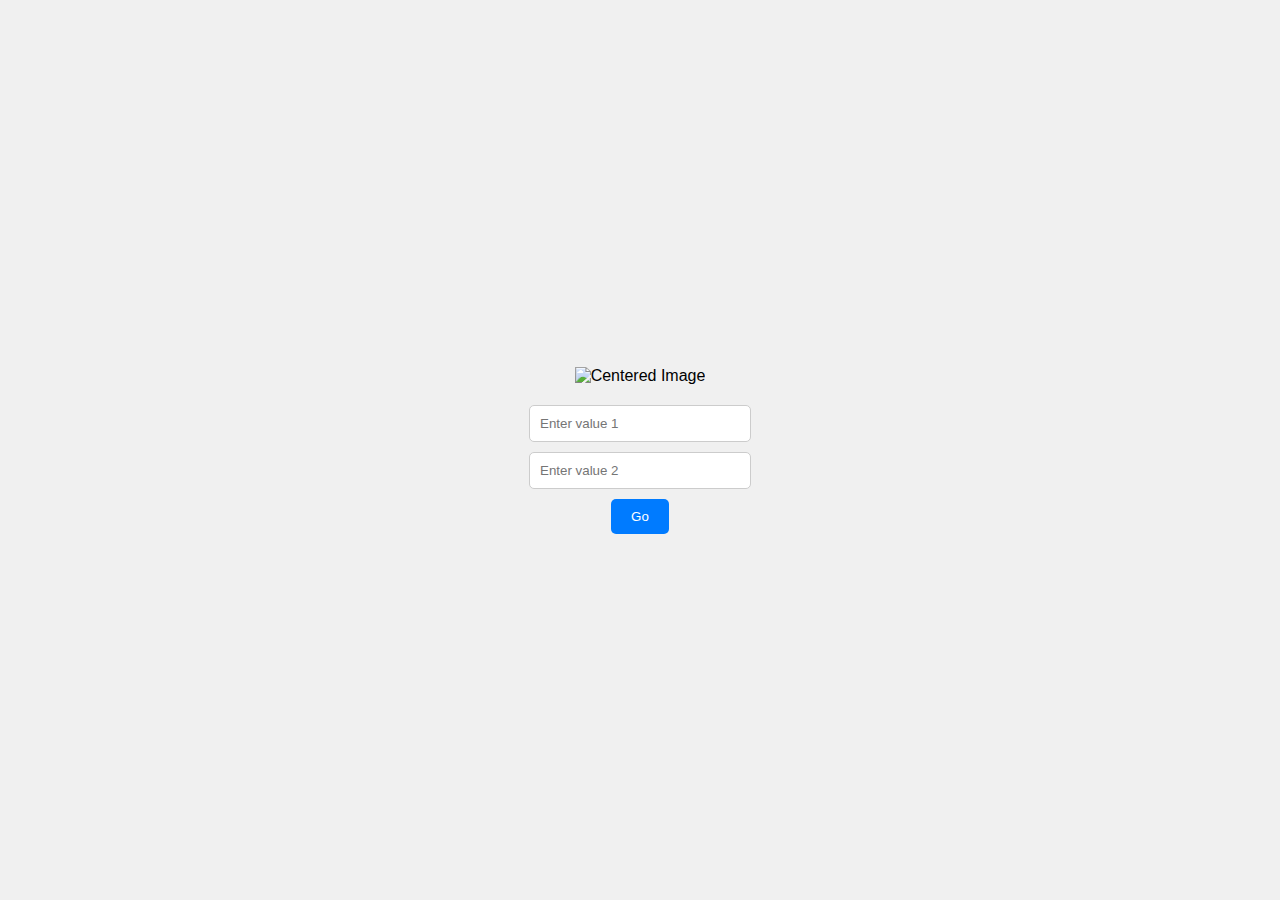
==== commit bc46dd85: "Change everything again" ====
--- a/Index.html
+++ b/Index.html
@@ -2,3214 +2,18 @@
 <html lang="en">
 <head>
     <meta charset="UTF-8">
-    <meta http-equiv="X-UA-Compatible" content="IE=edge">
-    <meta name="viewport" content="width=device-width,height=device-height,initial-scale=1,minimum-scale=1,maximum-scale=1,user-scalable=no">
-
-        <meta name="apple-itunes-app" content="app-id=1222993561">
-    <meta name="google-play-app" content="app-id=fr.fdj.apps.fdj">
-    <meta name="format-detection" content="telephone=no">
-
-    <link rel="icon" type="image/x-icon" href="/favicon.ico">
-    <link rel="icon" type="image/png" sizes="32x32" href="/favicon-32x32.png">
-    <link rel="icon" type="image/png" sizes="16x16" href="/favicon-16x16.png">
-    <link rel="apple-touch-icon" sizes="180x180" href="/apple-touch-icon.png">
-    <link rel="manifest" href="/site.webmanifest">     <link rel="mask-icon" href="/safari-pinned-tab.svg" color="#282d87">
-    <meta name="msapplication-TileColor" content="#282d87">
-    <meta name="theme-color" content="#ffffff">
-
-    <link href="https://media.fdj.fr" rel="preconnect" crossorigin="">
-
-    <link rel="preload" href="/build/fdj-ui/assets/fonts/fdj-icomoon/fdj-icomoon.woff2?1.51.1" as="font" type="font/woff2" crossorigin="anonymous">
-    <link rel="preload" href="/build/fdj-ui/assets/fonts/metropolis/Metropolis-Regular.woff2" as="font" type="font/woff2" crossorigin="anonymous">
-    <link rel="preload" href="/build/fdj-ui/assets/fonts/metropolis/Metropolis-Medium.woff2" as="font" type="font/woff2" crossorigin="anonymous">
-    <link rel="preload" href="/build/fdj-ui/assets/fonts/metropolis/Metropolis-SemiBold.woff2" as="font" type="font/woff2" crossorigin="anonymous">
-    <link rel="preload" href="/build/fdj-ui/assets/fonts/metropolis/Metropolis-Bold.woff2" as="font" type="font/woff2" crossorigin="anonymous">
-    <link rel="preload" href="/build/fdj-ui/assets/fonts/metropolis/Metropolis-ExtraBold.woff2" as="font" type="font/woff2" crossorigin="anonymous">
-
-    <title>
-                                                                        Jackpot : Misez 5€ et Gagnez jusqu'à 500 000€ | jeu à gratter illiko®  | FDJ®
-                                        </title>
-
-            <link rel="stylesheet" type="text/css" href="/build/app.a95b42604f9b414e6131.css">
-    
-                        <meta name="description" content="Misez 5€ et tentez de gagner jusqu'à&nbsp; 500 000€ ! Jouez en ligne à&nbsp; Jackpot. Les Jeux illiko® à&nbsp; gratter sont sur le site officiel FDJ.
-">
-        
-        
-        
-                                <link rel="canonical" href="https://www.fdj.fr/illiko-jeux-de-grattage/jackpot">
-            
-    <script async="" src="https://asset.easydmp.net/js/client.js?t=237774"></script><script src="https://asset.easydmp.net/mt/squadata/mt.js?t=237774" async=""></script><script async="" src="https://asset.easydmp.net/js/client.js?t=237774"></script><script async="" src="https://asset.easydmp.net/mt/squadata/mt.js?t=237774"></script><script async="" src="//halc.iadvize.com/iadvize.js?sid=4635&amp;useExplicitCookiesConsent=true"></script><script type="text/javascript" charset="UTF-8" async="" id="MFBActor" src="https://actorssl-5637.kxcdn.com/actor/91e512533c1e0721ac7f1b650520531a-962/action"></script><script type="text/javascript" async="" src="https://tp.realytics.io/sync/se/cnktZmRqOWc2ZDd8cnlfNTAyMTI4QkMtRUZCQS00MkNFLUJGMjMtMENBNjcyNzVGQTBEfA%3D%3D?ct=1&amp;rt=1&amp;u=https%3A%2F%2Fwww.fdj.fr%2Filliko-jeux-de-grattage%2Fjackpot&amp;r=https%3A%2F%2Fwww.fdj.fr%2Fjeux-illiko%2Fgrattage&amp;ts=1711975224961"></script><script type="text/javascript" async="" src="https://tc-sync.realytics.io/sync/us/cnktZmRqOWc2ZDd8cnlfNTAyMTI4QkMtRUZCQS00MkNFLUJGMjMtMENBNjcyNzVGQTBEfA%3D%3D?u=https%3A%2F%2Fwww.fdj.fr%2Filliko-jeux-de-grattage%2Fjackpot&amp;r=https%3A%2F%2Fwww.fdj.fr%2Fjeux-illiko%2Fgrattage&amp;ts=1711975224960"></script><script type="text/javascript" async="" src="https://www.gstatic.com/recaptcha/releases/moV1mTgQ6S91nuTnmll4Y9yf/recaptcha__en_gb.js" crossorigin="anonymous" integrity="sha384-08efg//53jwFmNaJg/fQcsKKNyrx7gKRkmxWJsYSuZ9Dm+gGw85tl5kSUyr6MWzU"></script><script id="tc_script_1033_1" type="text/javascript" async="" src="https://cdn-eu.realytics.net/realytics-1.2.min.js"></script><script id="tc_script_1033_1" type="text/javascript" async="" src="https://i.realytics.io/tc.js?cb=1711975224914"></script><script async="" src="//halc.iadvize.com/iadvize.js?sid=4635&amp;useExplicitCookiesConsent=true"></script><script type="text/javascript" charset="UTF-8" async="" id="MFBActor" src="https://actorssl-5637.kxcdn.com/actor/91e512533c1e0721ac7f1b650520531a-962/action"></script><script type="text/javascript" src="/build/header.fa1cad349435473a06d4.js"></script>
-
-    
-            <script type="text/javascript" src="//v0eikkqi7f.kameleoon.eu/kameleoon.js" async=""></script>
-    
-    <script src="/tms/hasard/tc_Francaisedesjeux_1.js" type="text/javascript"></script>
-    <script src="/widget-offer/bundle.js" type="text/javascript"></script>
-
-            <link rel="stylesheet" href="/build/widget-notifications/bundle-1.51.1.css">
-    <link rel="stylesheet" href="/build/widget-favorites/layer-1.51.1.css">
-    <link rel="stylesheet" href="/build/widget-history/layer-1.51.1.css">
-
-    <script defer="" type="text/javascript" src="/build/widget-events/bundle-1.51.1.js"></script>
-
-            <script type="text/javascript">
-        window.ddjskey = '18D431064B62FED1BEE4289E9D1364';
-        window.ddoptions = { ajaxListenerPath: true };
-    </script>
-    <script type="text/javascript" src="https://datadome.fdj.fr/tags.js" async=""></script>
-<script charset="utf-8" src="/widget-signin/fdj/vendors~desktop-index~mobile-index.cc575e.widget-signin-fdj.js"></script><script charset="utf-8" src="/widget-signin/fdj/desktop-index~mobile-index.cc575e.widget-signin-fdj.js"></script><script charset="utf-8" src="/widget-signin/fdj/desktop-index.cc575e.widget-signin-fdj.js"></script><script charset="utf-8" src="/widget-signin/fdj/5.cc575e.widget-signin-fdj.js"></script><style data-styled-widget-signin-fdj="active" data-styled-version="5.0.1"></style><link id="wsi-payline-api-css" rel="stylesheet" href="https://payment.cdn.payline.com/cdn/styles/widget-min.css"><style type="text/css">@font-face {
-  font-family: 'Metropolis';
-  src: url(/widget-signin/fdj/assets/0afe2c.woff2) format('woff2'),
-    url(/widget-signin/fdj/assets/8b0948.woff) format('woff');
-  font-weight: 800;
-  font-style: normal;
-}
-
-@font-face {
-  font-family: 'Metropolis';
-  src: url(/widget-signin/fdj/assets/9c6963.woff2) format('woff2'),
-    url(/widget-signin/fdj/assets/70238c.woff) format('woff');
-  font-weight: 800;
-  font-style: italic;
-}
-
-@font-face {
-  font-family: 'Metropolis';
-  src: url(/widget-signin/fdj/assets/87cfcb.woff2) format('woff2'),
-    url(/widget-signin/fdj/assets/74938f.woff) format('woff');
-  font-weight: 700;
-  font-style: normal;
-}
-
-@font-face {
-  font-family: 'Metropolis';
-  src: url(/widget-signin/fdj/assets/3e9f25.woff2) format('woff2'),
-    url(/widget-signin/fdj/assets/506873.woff) format('woff');
-  font-weight: 700;
-  font-style: italic;
-}
-
-@font-face {
-  font-family: 'Metropolis';
-  src: url(/widget-signin/fdj/assets/cff662.woff2) format('woff2'),
-    url(/widget-signin/fdj/assets/9f1e9e.woff) format('woff');
-  font-weight: 600;
-  font-style: normal;
-}
-
-@font-face {
-  font-family: 'Metropolis';
-  src: url(/widget-signin/fdj/assets/22567c.woff2) format('woff2'),
-    url(/widget-signin/fdj/assets/9cf1e5.woff) format('woff');
-  font-weight: 600;
-  font-style: italic;
-}
-
-@font-face {
-  font-family: 'Metropolis';
-  src: url(/widget-signin/fdj/assets/1d91dc.woff2) format('woff2'),
-    url(/widget-signin/fdj/assets/dc29bc.woff) format('woff');
-  font-weight: 500;
-  font-style: normal;
-}
-
-@font-face {
-  font-family: 'Metropolis';
-  src: url(/widget-signin/fdj/assets/3a9da0.woff2) format('woff2'),
-    url(/widget-signin/fdj/assets/6f1149.woff) format('woff');
-  font-weight: 500;
-  font-style: italic;
-}
-
-@font-face {
-  font-family: 'Metropolis';
-  src: url(/widget-signin/fdj/assets/98f685.woff2) format('woff2'),
-    url(/widget-signin/fdj/assets/18ea15.woff) format('woff');
-  font-weight: 400;
-  font-style: normal;
-}
-
-@font-face {
-  font-family: 'Metropolis';
-  src: url(/widget-signin/fdj/assets/b5cccb.woff2) format('woff2'),
-    url(/widget-signin/fdj/assets/cb9fd3.woff) format('woff');
-  font-weight: 400;
-  font-style: italic;
-}
-
-@font-face {
-  font-family: 'Metropolis';
-  src: url(/widget-signin/fdj/assets/606001.woff2) format('woff2'),
-    url(/widget-signin/fdj/assets/442f22.woff) format('woff');
-  font-weight: 200;
-  font-style: italic;
-}
-
-@font-face {
-  font-family: 'Metropolis';
-  src: url(/widget-signin/fdj/assets/c9565e.woff2) format('woff2'),
-    url(/widget-signin/fdj/assets/402485.woff) format('woff');
-  font-weight: 200;
-  font-style: normal;
-}
-</style><style type="text/css">/* roboto-300 - latin */
-@font-face {
-  font-family: 'Roboto';
-  font-style: normal;
-  font-weight: 300;
-  src: url(/widget-signin/fdj/assets/bda729.eot); /* IE9 Compat Modes */
-  src: local('Roboto Light'), local('Roboto-Light'),
-    url(/widget-signin/fdj/assets/bda729.eot?#iefix) format('embedded-opentype'),
-     url(/widget-signin/fdj/assets/ef7c66.woff2) format('woff2'),
-     url(/widget-signin/fdj/assets/b00849.woff) format('woff'),
-     url(/widget-signin/fdj/assets/806854.ttf) format('truetype'),
-     url(/widget-signin/fdj/assets/dd0bea.svg#Roboto)
-      format('svg'); /* Legacy iOS */
-}
-/* roboto-300italic - latin */
-@font-face {
-  font-family: 'Roboto';
-  font-style: italic;
-  font-weight: 300;
-  src: url(/widget-signin/fdj/assets/710f66.eot); /* IE9 Compat Modes */
-  src: local('Roboto Light Italic'), local('Roboto-LightItalic'),
-    url(/widget-signin/fdj/assets/710f66.eot?#iefix) format('embedded-opentype'),
-     url(/widget-signin/fdj/assets/14286f.woff2) format('woff2'),
-     url(/widget-signin/fdj/assets/4df328.woff)
-      format('woff'),
-     url(/widget-signin/fdj/assets/51c5bf.ttf)
-      format('truetype'),
-     url(/widget-signin/fdj/assets/f8b0d5.svg#Roboto)
-      format('svg'); /* Legacy iOS */
-}
-/* roboto-regular - latin */
-@font-face {
-  font-family: 'Roboto';
-  font-style: normal;
-  font-weight: 400;
-  src: url(/widget-signin/fdj/assets/4be1a5.eot); /* IE9 Compat Modes */
-  src: local('Roboto'), local('Roboto-Regular'),
-    url(/widget-signin/fdj/assets/4be1a5.eot?#iefix) format('embedded-opentype'),
-     url(/widget-signin/fdj/assets/479970.woff2) format('woff2'),
-     url(/widget-signin/fdj/assets/60fa3c.woff)
-      format('woff'),
-     url(/widget-signin/fdj/assets/329ae1.ttf) format('truetype'),
-     url(/widget-signin/fdj/assets/8681f4.svg#Roboto)
-      format('svg'); /* Legacy iOS */
-}
-/* roboto-500 - latin */
-@font-face {
-  font-family: 'Roboto';
-  font-style: normal;
-  font-weight: 500;
-  src: url(/widget-signin/fdj/assets/260c80.eot); /* IE9 Compat Modes */
-  src: local('Roboto Medium'), local('Roboto-Medium'),
-    url(/widget-signin/fdj/assets/260c80.eot?#iefix) format('embedded-opentype'),
-     url(/widget-signin/fdj/assets/020c97.woff2) format('woff2'),
-     url(/widget-signin/fdj/assets/872848.woff) format('woff'),
-     url(/widget-signin/fdj/assets/8c6082.ttf) format('truetype'),
-     url(/widget-signin/fdj/assets/95204a.svg#Roboto)
-      format('svg'); /* Legacy iOS */
-}
-/* roboto-italic - latin */
-@font-face {
-  font-family: 'Roboto';
-  font-style: italic;
-  font-weight: 400;
-  src: url(/widget-signin/fdj/assets/6558ca.eot); /* IE9 Compat Modes */
-  src: local('Roboto Italic'), local('Roboto-Italic'),
-    url(/widget-signin/fdj/assets/6558ca.eot?#iefix) format('embedded-opentype'),
-     url(/widget-signin/fdj/assets/51521a.woff2) format('woff2'),
-     url(/widget-signin/fdj/assets/fe65b8.woff)
-      format('woff'),
-     url(/widget-signin/fdj/assets/d4ad1f.ttf) format('truetype'),
-     url(/widget-signin/fdj/assets/39c358.svg#Roboto)
-      format('svg'); /* Legacy iOS */
-}
-/* roboto-500italic - latin */
-@font-face {
-  font-family: 'Roboto';
-  font-style: italic;
-  font-weight: 500;
-  src: url(/widget-signin/fdj/assets/3e5950.eot); /* IE9 Compat Modes */
-  src: local('Roboto Medium Italic'), local('Roboto-MediumItalic'),
-    url(/widget-signin/fdj/assets/3e5950.eot?#iefix) format('embedded-opentype'),
-     url(/widget-signin/fdj/assets/db4a2a.woff2) format('woff2'),
-     url(/widget-signin/fdj/assets/288ad9.woff)
-      format('woff'),
-     url(/widget-signin/fdj/assets/0a36c7.ttf)
-      format('truetype'),
-     url(/widget-signin/fdj/assets/b5bd23.svg#Roboto)
-      format('svg'); /* Legacy iOS */
-}
-/* roboto-700italic - latin */
-@font-face {
-  font-family: 'Roboto';
-  font-style: italic;
-  font-weight: 700;
-  src: url(/widget-signin/fdj/assets/d338c2.eot); /* IE9 Compat Modes */
-  src: local('Roboto Bold Italic'), local('Roboto-BoldItalic'),
-    url(/widget-signin/fdj/assets/d338c2.eot?#iefix) format('embedded-opentype'),
-     url(/widget-signin/fdj/assets/da0e71.woff2) format('woff2'),
-     url(/widget-signin/fdj/assets/81f578.woff)
-      format('woff'),
-     url(/widget-signin/fdj/assets/4c13d1.ttf)
-      format('truetype'),
-     url(/widget-signin/fdj/assets/446631.svg#Roboto)
-      format('svg'); /* Legacy iOS */
-}
-/* roboto-700 - latin */
-@font-face {
-  font-family: 'Roboto';
-  font-style: normal;
-  font-weight: 700;
-  src: url(/widget-signin/fdj/assets/4570b9.eot); /* IE9 Compat Modes */
-  src: local('Roboto Bold'), local('Roboto-Bold'),
-    url(/widget-signin/fdj/assets/4570b9.eot?#iefix) format('embedded-opentype'),
-     url(/widget-signin/fdj/assets/2735a3.woff2) format('woff2'),
-     url(/widget-signin/fdj/assets/adcde9.woff) format('woff'),
-     url(/widget-signin/fdj/assets/96559f.ttf) format('truetype'),
-     url(/widget-signin/fdj/assets/57888b.svg#Roboto)
-      format('svg'); /* Legacy iOS */
-}
-/* roboto-900 - latin */
-@font-face {
-  font-family: 'Roboto';
-  font-style: normal;
-  font-weight: 900;
-  src: url(/widget-signin/fdj/assets/352cf1.eot); /* IE9 Compat Modes */
-  src: local('Roboto Black'), local('Roboto-Black'),
-    url(/widget-signin/fdj/assets/352cf1.eot?#iefix) format('embedded-opentype'),
-     url(/widget-signin/fdj/assets/9b3766.woff2) format('woff2'),
-     url(/widget-signin/fdj/assets/bb1e4d.woff) format('woff'),
-     url(/widget-signin/fdj/assets/22acb3.ttf) format('truetype'),
-     url(/widget-signin/fdj/assets/9c4bed.svg#Roboto)
-      format('svg'); /* Legacy iOS */
-}
-/* roboto-900italic - latin */
-@font-face {
-  font-family: 'Roboto';
-  font-style: italic;
-  font-weight: 900;
-  src: url(/widget-signin/fdj/assets/bf012e.eot); /* IE9 Compat Modes */
-  src: local('Roboto Black Italic'), local('Roboto-BlackItalic'),
-    url(/widget-signin/fdj/assets/bf012e.eot?#iefix) format('embedded-opentype'),
-     url(/widget-signin/fdj/assets/ebf6d1.woff2) format('woff2'),
-     url(/widget-signin/fdj/assets/28f915.woff)
-      format('woff'),
-     url(/widget-signin/fdj/assets/a3f859.ttf)
-      format('truetype'),
-     url(/widget-signin/fdj/assets/9ede86.svg#Roboto)
-      format('svg'); /* Legacy iOS */
-}
-</style><style type="text/css">
-</style><style data-jss="" data-meta="makeStyles">
-:not(#\20).wsi3 {
-  top: 0;
-  left: 0;
-  width: 100%;
-  height: 100%;
-  position: absolute;
-}
-:not(#\20).wsi4 {
-  display: flex;
-  overflow: auto;
-  align-items: center;
-  justify-content: center;
-  background-color: rgba(0, 0, 0, 0.57);
-}
-:not(#\20).wsi4 div:focus {
-  outline: none;
-}
-</style><style data-jss="" data-meta="makeStyles">
-:not(#\20).wsi5 {
-  padding: 0;
-  min-width: 0;
-}
-:not(#\20).wsi6 {
-  margin-top: 16px;
-}
-</style><style data-jss="" data-meta="MuiDialog">
-@media print {
-  :not(#\20).MuiDialog-root {
-    position: absolute !important;
-  }
-}
-:not(#\20).MuiDialog-scrollPaper {
-  display: flex;
-  align-items: center;
-  justify-content: center;
-}
-:not(#\20).MuiDialog-scrollBody {
-  overflow-x: hidden;
-  overflow-y: auto;
-  text-align: center;
-}
-:not(#\20).MuiDialog-scrollBody:after {
-  width: 0;
-  height: 100%;
-  content: "";
-  display: inline-block;
-  vertical-align: middle;
-}
-:not(#\20).MuiDialog-container {
-  height: 100%;
-  outline: 0;
-}
-@media print {
-  :not(#\20).MuiDialog-container {
-    height: auto;
-  }
-}
-:not(#\20).MuiDialog-paper {
-  margin: 32px;
-  position: relative;
-  overflow-y: auto;
-}
-@media print {
-  :not(#\20).MuiDialog-paper {
-    box-shadow: none;
-    overflow-y: visible;
-  }
-}
-:not(#\20).MuiDialog-paperScrollPaper {
-  display: flex;
-  max-height: calc(100% - 64px);
-  flex-direction: column;
-}
-:not(#\20).MuiDialog-paperScrollBody {
-  display: inline-block;
-  text-align: left;
-  vertical-align: middle;
-}
-:not(#\20).MuiDialog-paperWidthFalse {
-  max-width: calc(100% - 64px);
-}
-:not(#\20).MuiDialog-paperWidthXs {
-  max-width: 444px;
-}
-@media (max-width:507.95px) {
-  :not(#\20).MuiDialog-paperWidthXs.MuiDialog-paperScrollBody {
-    max-width: calc(100% - 64px);
-  }
-}
-:not(#\20).MuiDialog-paperWidthSm {
-  max-width: 600px;
-}
-@media (max-width:663.95px) {
-  :not(#\20).MuiDialog-paperWidthSm.MuiDialog-paperScrollBody {
-    max-width: calc(100% - 64px);
-  }
-}
-:not(#\20).MuiDialog-paperWidthMd {
-  max-width: 700px;
-}
-@media (max-width:763.95px) {
-  :not(#\20).MuiDialog-paperWidthMd.MuiDialog-paperScrollBody {
-    max-width: calc(100% - 64px);
-  }
-}
-:not(#\20).MuiDialog-paperWidthLg {
-  max-width: 850px;
-}
-@media (max-width:913.95px) {
-  :not(#\20).MuiDialog-paperWidthLg.MuiDialog-paperScrollBody {
-    max-width: calc(100% - 64px);
-  }
-}
-:not(#\20).MuiDialog-paperWidthXl {
-  max-width: 1140px;
-}
-@media (max-width:1203.95px) {
-  :not(#\20).MuiDialog-paperWidthXl.MuiDialog-paperScrollBody {
-    max-width: calc(100% - 64px);
-  }
-}
-:not(#\20).MuiDialog-paperFullWidth {
-  width: calc(100% - 64px);
-}
-:not(#\20).MuiDialog-paperFullScreen {
-  width: 100%;
-  height: 100%;
-  margin: 0;
-  max-width: 100%;
-  max-height: none;
-  border-radius: 0;
-}
-:not(#\20).MuiDialog-paperFullScreen.MuiDialog-paperScrollBody {
-  margin: 0;
-  max-width: 100%;
-}
-</style><style data-jss="" data-meta="makeStyles">
-:not(#\20).wsi7 {
-  padding: 0;
-  min-width: 0;
-}
-:not(#\20).wsi8 {
-  margin-top: 16px;
-}
-</style><style data-jss="" data-meta="makeStyles">
-:not(#\20).wsi55 {
-  background-color: rgba(191, 191, 191, 0.3);
-}
-:not(#\20).wsi56 {
-  display: flex;
-  flex-direction: column;
-}
-</style><style type="text/css"></style><script recaptcha-v3-enterprise-script="" src="https://recaptcha.net/recaptcha/enterprise.js?render=explicit"></script><style>.grecaptcha-badge{display:none !important;}</style><script id="tc_script_1045_1" type="text/javascript" async="" src="//t.contentsquare.net/uxa/b26515c463229.js"></script><script type="text/javascript" async="" src="https://asset.easydmp.net/mt/squadata/gtm/fdj.js?0.24451224626651125"></script><link rel="stylesheet" href="/widget-offer/style.css"></head>
-<body style=""><iframe src="https://asset.easydmp.net/client_iframe.html?t=237774" dmpready="yes" style="display: none; visibility: hidden; opacity: 0; width: 0px; height: 0px; position: absolute;"></iframe><script type="text/javascript" async="" src="https://cdn.trustcommander.net/privacy/1880/privacy_v2_76.js" charset="utf-8" id="tc_script_0.6075003876828855"></script><script type="text/javascript" async="" src="https://cdn.trustcommander.net/privacy/1880/privacy_v2_76.js" charset="utf-8" id="tc_script_0.982641416587231"></script><script type="text/javascript" async="" src="https://tag.aticdn.net/piano-analytics.js" charset="utf-8" id="tc_script_0.4885150249420367"></script>
-    <div id="widget-signin-container" style="position: absolute"><div class="appstyles__MainContainer-wsi__sc-16ge2p1-0 gXpmq reset-css-wsi"><div id="widget-signin-modals-portal-container"></div><div class="sc-AxiKw ijFUYv"></div><div class="paymentstyles__ModalPaymentWrapper-wsi__sc-5xksd4-0 cJXIZn"></div><div class="paymentstyles__ModalPaymentWrapper-wsi__sc-5xksd4-0 cJXIZn"></div></div></div>
-    <script type="text/javascript">
-        window.wacConfiguration = {
-            media: 'WEB',
-            siteId: '035',
-            isNative: false,
-            appName: 'PORTAIL_WEB_HASARD',
-            resourceBasePath: '/widget-signin/fdj/',
-            mustStartTunnelConnectionOnLoad: true,
-        }
-    </script>
-    <!-- Keep this script at the <body> top. Move this to the <head> when new account is deployed.  -->
-    <script type="text/javascript" src="/widget-signin/fdj/app.widget-signin-fdj.js"></script>
-
-<div class="global-wrapper">
-
-    <!--[if lt IE 8]>
-    <div class="browsehappy">
-        <div class="site-content">
-            <p>
-                Vous utilisez un <strong>ancien</strong> navigateur.
-                Ce site risque de ne pas s'afficher correctement.
-                <a href="http://browsehappy.com/">Mettez à jour votre navigateur</a> pour améliorer votre expérience.
-            </p>
-        </div>
+    <meta name="viewport" content="width=device-width, initial-scale=1.0">
+    <title>Image and Input Boxes</title>
+    <link rel="stylesheet" href="styles.css">
+</head>
+<body>
+    <div class="container">
+        <img src="https://raw.githubusercontent.com/RMSL59/FJD/main/MainImg.jpg" alt="Centered Image">
+        <input type="text" id="input1" placeholder="Enter value 1">
+        <input type="text" id="input2" placeholder="Enter value 2">
+        <button id="goButton">Go</button>
     </div>
-    <![endif]-->
-
-    <script type="text/javascript" src="/build/widget-favorites/vendors-1.51.1.js"></script>
-    <script type="text/javascript" src="/build/widget-favorites/store-1.51.1.js"></script>
-
-                                        
-<div class="bk-warning desktop">
-    <a class="inpes-link" href="http://www.joueurs-info-service.fr" target="_blank" data-tracking-click="header::joueurs-info-service">
-        <p class="inpes-text">Jouer comporte des risques : endettement, isolement, dépendance. <br>Pour être aidé, appelez le 09 74 75 13 13 <span>(appel non surtaxé)</span></p>
-
-        <span class="age-warning">
-            <img class="age-warning_logo" src="/img/icons/moins18.svg" width="25px" height="25px">
-        </span>
-    </a>
-</div>
-
-<header role="banner" class="bk-header">
-            <div id="smartAppBannerDiv"></div>
-                
-    
-<nav class="main-nav" role="navigation" aria-label="Menu principal">
-    <div class="main-nav_content">
-        <header class="main-nav_header">
-            <div class="main-nav_header-item">
-                <button class="main-nav_burger-container main-nav_tab-mob" type="button" title="Menu">
-                    <span class="main-nav_burger"></span>
-                </button>
-
-                <a class="main-nav_logo-wrapper" href="/" aria-label="Accueil" data-tracking-click="header::logo_fdj">
-                    <img class="main-nav_logo" src="/img/fdj-logo.svg" width="100%" alt="logo de la FDJ®">
-                </a>
-
-                                    <div class="main-nav_ab-test">
-    <ul class="main-nav_list">
-        <li class="main-nav_tab-mob">
-            <a href="/inscription/fdj/" class="main-nav_list-link main-nav_list-link_signup">
-                <span>Créer un compte</span>
-            </a>
-        </li>
-        <li class="main-nav_list-item main-nav_tab-mob">
-            <form class="header-search header-search--mobile" autocomplete="off">
-                <div class="header-search__container">
-                    <div class="header-search__wrapper header-search__wrapper--mobile">
-                        <input class="header-search__wrapper__input header-search__wrapper__input--mobile autocomplete" type="text" placeholder="Rechercher un jeu" name="search">
-                        <button class="header-search__wrapper__button-delete header-search__wrapper__button-delete--mobile" type="submit"><span class="sgfdj-icon icon-delete-full"></span></button>
-                        <button class="header-search__wrapper__button-search header-search__wrapper__button-search--mobile" type="submit"><span class="sgfdj-icon icon-header-search"></span></button>
-                    </div>
-                </div>
-            </form>
-        </li>
-
-        <li class="main-nav_list-item has-submenu">
-            <a class="main-nav_list-link main-nav_list-link_ab-test" data-tracking-click="header_abtest::menu::jeux_tirages">
-                <span class="main-nav_list-link_title">Jeux de tirage</span>
-                <span class="sgfdj-icon icon-select-arrow main-nav_list-link_more main-nav_tab-mob" aria-hidden="true"></span>
-            </a>
-            <div class="main-nav_submenu main-nav_submenu_ab-test">
-                <a class="main-nav_list-link main-nav_list-link_ab-test main-nav_submenu_header" data-tracking-click="header_abtest::jeux_tirages::retour">
-                    <span class="sgfdj-icon icon-select-arrow main-nav_list-link_more main-nav_tab-mob" aria-hidden="true"></span>
-                    <span class="main-nav_list-link_title">Jeux de tirage</span>
-                </a>
-                <div class="main-nav_submenu-content main-nav_submenu-content_game">
-                    <div class="main-nav_submenu-item-none">
-                        <div class="main-nav_submenu-item_game-category_tiles_row">
-                            <div class="main-nav_submenu-item_game-category_tiles_row-euromillions">
-                                <a href="/jeux-de-tirage/euromillions-my-million#/" title="Euromillions" data-tracking-click="header_abtest::jeux_tirages::euromillions">
-                                    <img src="/img/ab-test/euml.png" class="main-nav_submenu-item_game-category_tiles_row-euromillions_image" alt="Euromillions">
-                                    <img src="/img/ab-test/mobile/euml.png" class="main-nav_submenu-item_game-category_tiles_row-euromillions_image_mob" alt="Euromillions">
-                                </a>
-                            </div>
-                            <div class="main-nav_submenu-item_game-category_tiles_row-loto">
-                                <a href="/jeux-de-tirage/loto?jeu=loto#/" title="Loto" data-tracking-click="header_abtest::jeux_tirages::loto">
-                                    <img src="/img/ab-test/loto.png" class="main-nav_submenu-item_game-category_tiles_row-loto_image" alt="Loto">
-                                    <img src="/img/ab-test/mobile/loto.png" class="main-nav_submenu-item_game-category_tiles_row-loto_image_mob" alt="Loto">
-                                </a>
-                            </div>
-                            <div class="main-nav_submenu-item_game-category_tiles_row-keno">
-                                <a href="/jeux-de-tirage/keno#/" title="Keno" data-tracking-click="header_abtest::jeux_tirages::keno">
-                                    <img src="/img/ab-test/keno.png" class="main-nav_submenu-item_game-category_tiles_row-keno_image" alt="Keno">
-                                    <img src="/img/ab-test/mobile/keno.png" class="main-nav_submenu-item_game-category_tiles_row-keno_image_mob" alt="Keno">
-                                </a>
-                            </div>
-                        </div>
-                    </div>
-                </div>
-            </div>
-        </li>
-        <li class="main-nav_list-item has-submenu">
-            <a class="main-nav_list-link main-nav_list-link_ab-test" data-tracking-click="header_abtest::menu::jeux_instantanés">
-                <span class="main-nav_list-link_title">Jeux instantanés</span>
-                <span class="sgfdj-icon icon-select-arrow main-nav_list-link_more main-nav_tab-mob" aria-hidden="true"></span>
-            </a>
-            <div class="main-nav_submenu main-nav_submenu_ab-test">
-                <a class="main-nav_list-link main-nav_list-link_ab-test main-nav_submenu_header" data-tracking-click="header_abtest::jeux_instantanés::retour">
-                    <span class="sgfdj-icon icon-select-arrow main-nav_list-link_more main-nav_tab-mob" aria-hidden="true"></span>
-                    <span class="main-nav_list-link_title">Jeux instantanés</span>
-                </a>
-                <div class="main-nav_submenu-content main-nav_submenu-content_game">
-                    <div class="main-nav_submenu-item grattage">
-                        <div class="main-nav_submenu-item_game-category_tiles_header">
-                            <div class="main-nav_submenu-item_game-category_tiles_header_logo">
-                                <img class="main-nav_submenu-item_game-category_tiles_header_img" src="/img/ab-test/logo-illiko-blanc.svg" alt="logo illiko">
-                                <p class="main-nav_submenu-item_game-category_tiles_header_title">Grattage</p>
-                            </div>
-                            <a class="main-nav_submenu-item_game-category_link" href="/jeux-illiko/grattage" title="Voir tous les jeux instantanés" data-tracking-click="header_abtest::jeux_instantanés::illiko_grattage::voir_tous_les_jeux">
-                                <span>Voir tous les jeux</span>
-                            </a>
-                        </div>
-                        <div class="main-nav_submenu-item_game-category_tiles main-nav_submenu-item_game-category_tiles-list">
-                            <a href="/illiko-jeux-de-grattage/instant-loto" title="Instant Loto" data-tracking-click="header_abtest::jeux_instantanés::illiko_grattage::instant_loto">
-                                <picture class="main-nav_submenu-list_link-logo_wrapper">
-                                    <img class="main-nav_submenu-list_link-logo" src="/img/ab-test/ICON_InstantLoto.jpeg" alt="Instant Loto" width="100%" height="100%">
-                                </picture>
-                                <div class="main-nav_submenu-list_link-informations">
-                                    <span class="main-nav_submenu-list_link-title">Instant Loto</span>
-                                    <span class="main-nav_submenu-list_link-draw-amount">Jusqu’à <span>100 000 €</span><sup>(a1)</sup></span>
-                                </div>
-                                <span class="main-nav_submenu-list_link-bet-amount">1 €</span>
-                            </a>
-                            <span class="main-nav_submenu-list_link-separator"></span>
-                            <a href="/illiko-jeux-de-grattage/keno-atlantia" title="Keno Atlantia" data-tracking-click="header_abtest::jeux_instantanés::illiko_grattage::keno_atlantia">
-                                <picture class="main-nav_submenu-list_link-logo_wrapper">
-                                    <img class="main-nav_submenu-list_link-logo" src="/img/ab-test/Convergence_ICON_KenoAtlantia.jpeg" alt="Keno Atlantia" width="100%" height="100%">
-                                </picture>
-                                <div class="main-nav_submenu-list_link-informations">
-                                    <span class="main-nav_submenu-list_link-title">Keno Atlantia</span>
-                                    <span class="main-nav_submenu-list_link-draw-amount">Jusqu’à <span>50 000 €</span><sup>(a9)</sup></span>
-                                </div>
-                                <span class="main-nav_submenu-list_link-bet-amount">1 €</span>
-                            </a>
-                            <span class="main-nav_submenu-list_link-separator"></span>
-                            <a href="/illiko-jeux-de-grattage/keno-mysteres" title="Keno Mystères" data-tracking-click="header_abtest::jeux_instantanés::illiko_grattage::keno_mystères">
-                                <picture class="main-nav_submenu-list_link-logo_wrapper">
-                                    <img class="main-nav_submenu-list_link-logo" src="/img/ab-test/autopromo_keno_mysteres_ICON.jpeg" alt="Keno Mystères" width="100%" height="100%">
-                                </picture>
-                                <div class="main-nav_submenu-list_link-informations">
-                                    <span class="main-nav_submenu-list_link-title">Keno Mystères</span>
-                                    <span class="main-nav_submenu-list_link-draw-amount">Jusqu’à <span>40 000 €</span><sup>(a16)</sup></span>
-                                </div>
-                                <span class="main-nav_submenu-list_link-bet-amount">0,50€</span>
-                            </a>
-                        </div>
-                    </div>
-                    <div class="main-nav_submenu-item exclus-web">
-                        <div class="main-nav_submenu-item_game-category_tiles_header">
-                            <div class="main-nav_submenu-item_game-category_tiles_header_logo">
-                                <img class="main-nav_submenu-item_game-category_tiles_header_img" src="/img/ab-test/logo-illiko-blanc.svg" alt="logo illiko">
-                                <p class="main-nav_submenu-item_game-category_tiles_header_title">Exclus Web</p>
-                            </div>
-                            <a class="main-nav_submenu-item_game-category_link" href="/jeux-illiko/exclus-web" title="Voir tous les jeux instantanés" data-tracking-click="header_abtest::jeux_instantanés::illiko_exclus_web::voir_tous_les_jeux">
-                                <span>Voir tous les jeux</span>
-                            </a>
-                        </div>
-                        <div class="main-nav_submenu-item_game-category_tiles main-nav_submenu-item_game-category_tiles-list">
-                            <a href="/illiko-jeux-de-grattage/instant-loto" title="Instant Loto" data-tracking-click="header_abtest::jeux_instantanés::illiko_exclus_web::instant_loto">
-                                <picture class="main-nav_submenu-list_link-logo_wrapper">
-                                    <img class="main-nav_submenu-list_link-logo" src="/img/ab-test/ICON_InstantLoto.jpeg" alt="Instant Loto" width="100%" height="100%">
-                                </picture>
-                                <div class="main-nav_submenu-list_link-informations">
-                                    <span class="main-nav_submenu-list_link-title">Instant Loto</span>
-                                    <span class="main-nav_submenu-list_link-draw-amount">Jusqu’à <span>100 000 €</span><sup>(a1)</sup></span>
-                                </div>
-                                <span class="main-nav_submenu-list_link-bet-amount">1 €</span>
-                            </a>
-                            <span class="main-nav_submenu-list_link-separator"></span>
-                            <a href="/illiko-jeux-de-grattage/keno-atlantia" title="Keno Atlantia" data-tracking-click="header_abtest::jeux_instantanés::illiko_exclus_web::keno_atlantia">
-                                <picture class="main-nav_submenu-list_link-logo_wrapper">
-                                    <img class="main-nav_submenu-list_link-logo" src="/img/ab-test/Convergence_ICON_KenoAtlantia.jpeg" alt="Keno Atlantia" width="100%" height="100%">
-                                </picture>
-                                <div class="main-nav_submenu-list_link-informations">
-                                    <span class="main-nav_submenu-list_link-title">Keno Atlantia</span>
-                                    <span class="main-nav_submenu-list_link-draw-amount">Jusqu’à <span>50 000 €</span><sup>(a9)</sup></span>
-                                </div>
-                                <span class="main-nav_submenu-list_link-bet-amount">1 €</span>
-                            </a>
-                            <span class="main-nav_submenu-list_link-separator"></span>
-                            <a href="/illiko-jeux-de-grattage/keno-mysteres" title="Keno Mystères" data-tracking-click="header_abtest::jeux_instantanés::illiko_exclus_web::keno_mystères">
-                                <picture class="main-nav_submenu-list_link-logo_wrapper">
-                                    <img class="main-nav_submenu-list_link-logo" src="/img/ab-test/autopromo_keno_mysteres_ICON.jpeg" alt="Keno Mystères" width="100%" height="100%">
-                                </picture>
-                                <div class="main-nav_submenu-list_link-informations">
-                                    <span class="main-nav_submenu-list_link-title">Keno Mystères</span>
-                                    <span class="main-nav_submenu-list_link-draw-amount">Jusqu’à <span>40 000 €</span><sup>(a16)</sup></span>
-                                </div>
-                                <span class="main-nav_submenu-list_link-bet-amount">0,50€</span>
-                            </a>
-                        </div>
-                    </div>
-                </div>
-            </div>
-        </li>
-        <li class="main-nav_list-item has-submenu">
-            <a class="main-nav_list-link main-nav_list-link_ab-test" data-tracking-click="header_abtest::menu::jeux_en_live">
-                <span class="main-nav_list-link_title">Jeux en live</span>
-                <span class="sgfdj-icon icon-select-arrow main-nav_list-link_more main-nav_tab-mob" aria-hidden="true"></span>
-            </a>
-            <div class="main-nav_submenu main-nav_submenu_ab-test">
-                <a class="main-nav_list-link main-nav_list-link_ab-test main-nav_submenu_header" data-tracking-click="header_abtest::jeux_en_live::retour">
-                    <span class="sgfdj-icon icon-select-arrow main-nav_list-link_more main-nav_tab-mob" aria-hidden="true"></span>
-                    <span class="main-nav_list-link_title">Jeux en live</span>
-                </a>
-                <div class="main-nav_submenu-content main-nav_submenu-content_game">
-                    <div class="main-nav_submenu-item bingo">
-                        <div class="main-nav_submenu-item_game-category_tiles_header">
-                            <div class="main-nav_submenu-item_game-category_tiles_header_logo">
-                                <img class="main-nav_submenu-item_game-category_tiles_header_img" src="/img/ab-test/logo-bingo-live-blanc.svg" alt="logo bingo">
-                                <p class="main-nav_submenu-item_game-category_tiles_header_title">Classique</p>
-                            </div>
-                            <a class="main-nav_submenu-item_game-category_link" href="/bingo-live-et-multijoueur/bingo-live" title="Voir tous les jeux instantanés" data-tracking-click="header_abtest::jeux_en_live::bingo_live_classique::voir_tous_les_jeux">
-                                <span>Voir tous les jeux</span>
-                            </a>
-                        </div>
-                        <div class="main-nav_submenu-item_game-category_tiles main-nav_submenu-item_game-category_tiles-list">
-                            <a href="/illiko-jeux-de-grattage/instant-loto" title="Instant Loto" data-tracking-click="header_abtest::jeux_en_live::bingo_live_classique::instant_loto">
-                                <picture class="main-nav_submenu-list_link-logo_wrapper">
-                                    <img class="main-nav_submenu-list_link-logo" src="/img/ab-test/ICON_InstantLoto.jpeg" alt="Instant Loto" width="100%" height="100%">
-                                </picture>
-                                <div class="main-nav_submenu-list_link-informations">
-                                    <span class="main-nav_submenu-list_link-title">Instant Loto</span>
-                                    <span class="main-nav_submenu-list_link-draw-amount">Jusqu’à <span>100 000 €</span><sup>(a1)</sup></span>
-                                </div>
-                                <span class="main-nav_submenu-list_link-bet-amount">1 €</span>
-                            </a>
-                            <span class="main-nav_submenu-list_link-separator"></span>
-                            <a href="/illiko-jeux-de-grattage/keno-atlantia" title="Keno Atlantia" data-tracking-click="header_abtest::jeux_en_live::bingo_live_classique::keno_atlantia">
-                                <picture class="main-nav_submenu-list_link-logo_wrapper">
-                                    <img class="main-nav_submenu-list_link-logo" src="/img/ab-test/Convergence_ICON_KenoAtlantia.jpeg" alt="Keno Atlantia" width="100%" height="100%">
-                                </picture>
-                                <div class="main-nav_submenu-list_link-informations">
-                                    <span class="main-nav_submenu-list_link-title">Keno Atlantia</span>
-                                    <span class="main-nav_submenu-list_link-draw-amount">Jusqu’à <span>50 000 €</span><sup>(a9)</sup></span>
-                                </div>
-                                <span class="main-nav_submenu-list_link-bet-amount">1 €</span>
-                            </a>
-                            <span class="main-nav_submenu-list_link-separator"></span>
-                            <a href="/illiko-jeux-de-grattage/keno-mysteres" title="Keno Mystères" data-tracking-click="header_abtest::jeux_en_live::bingo_live_classique::keno_mystères">
-                                <picture class="main-nav_submenu-list_link-logo_wrapper">
-                                    <img class="main-nav_submenu-list_link-logo" src="/img/ab-test/autopromo_keno_mysteres_ICON.jpeg" alt="Keno Mystères" width="100%" height="100%">
-                                </picture>
-                                <div class="main-nav_submenu-list_link-informations">
-                                    <span class="main-nav_submenu-list_link-title">Keno Mystères</span>
-                                    <span class="main-nav_submenu-list_link-draw-amount">Jusqu’à <span>40 000 €</span><sup>(a16)</sup></span>
-                                </div>
-                                <span class="main-nav_submenu-list_link-bet-amount">0,50€</span>
-                            </a>
-                        </div>
-                    </div>
-                    <div class="main-nav_submenu-item bingo">
-                        <div class="main-nav_submenu-item_game-category_tiles_header">
-                            <div class="main-nav_submenu-item_game-category_tiles_header_logo">
-                                <img class="main-nav_submenu-item_game-category_tiles_header_img" src="/img/ab-test/logo-bingo-live-blanc.svg" alt="logo bingo">
-                                <p class="main-nav_submenu-item_game-category_tiles_header_title">Séries limitées</p>
-                            </div>
-                            <a class="main-nav_submenu-item_game-category_link" href="/bingo-live-et-multijoueur/bingo-live" title="Voir tous les jeux bingo live" data-tracking-click="header_abtest::jeux_en_live::bingo_live_series_limitees::voir_tous_les_jeux">
-                                <span>Voir tous les jeux</span>
-                            </a>
-                        </div>
-                        <div class="main-nav_submenu-item_game-category_tiles main-nav_submenu-item_game-category_tiles-list">
-                            <a href="/bingo-live-et-multijoueur/bingo-live/bingo-live-chef-cuistot" title="Chef Cuistot" data-tracking-click="header_abtest::::jeux_en_live::bingo_live_series_limitees::Bingo Live Chef Cuistot">
-                                <picture class="main-nav_submenu-list_link-logo_wrapper">
-                                    <img class="main-nav_submenu-list_link-logo" src="/img/ab-test/ICON_ChefCuistot.jpeg" alt="Bingo Live Chef Cuistot" width="100%" height="100%">
-                                </picture>
-                                <div class="main-nav_submenu-list_link-informations">
-                                    <span class="main-nav_submenu-list_link-title">Chef Cuistot</span>
-                                    <span class="main-nav_submenu-list_link-draw-amount">Jackpot : <span>2000 €</span><sup>(a1)</sup></span>
-                                </div>
-                                <span class="main-nav_submenu-list_link-bet-amount">0,50€</span>
-                            </a>
-                            <span class="main-nav_submenu-list_link-separator"></span>
-                            <a href="/illiko-jeux-de-grattage/keno-atlantia" title="Keno Atlantia" data-tracking-click="header_abtest::::jeux_en_live::bingo_live_series_limitees::keno_atlantia">
-                                <picture class="main-nav_submenu-list_link-logo_wrapper">
-                                    <img class="main-nav_submenu-list_link-logo" src="/img/ab-test/Convergence_ICON_KenoAtlantia.jpeg" alt="Keno Atlantia" width="100%" height="100%">
-                                </picture>
-                                <div class="main-nav_submenu-list_link-informations">
-                                    <span class="main-nav_submenu-list_link-title">Keno Atlantia</span>
-                                    <span class="main-nav_submenu-list_link-draw-amount">Jusqu’à <span>50 000 €</span><sup>(a9)</sup></span>
-                                </div>
-                                <span class="main-nav_submenu-list_link-bet-amount">1 €</span>
-                            </a>
-                            <span class="main-nav_submenu-list_link-separator"></span>
-                            <a href="/illiko-jeux-de-grattage/keno-mysteres" title="Keno Mystères" data-tracking-click="header_abtest::::jeux_en_live::bingo_live_series_limitees::keno_mystères">
-                                <picture class="main-nav_submenu-list_link-logo_wrapper">
-                                    <img class="main-nav_submenu-list_link-logo" src="/img/ab-test/autopromo_keno_mysteres_ICON.jpeg" alt="Keno Mystères" width="100%" height="100%">
-                                </picture>
-                                <div class="main-nav_submenu-list_link-informations">
-                                    <span class="main-nav_submenu-list_link-title">Keno Mystères</span>
-                                    <span class="main-nav_submenu-list_link-draw-amount">Jusqu’à <span>40 000 €</span><sup>(a16)</sup></span>
-                                </div>
-                                <span class="main-nav_submenu-list_link-bet-amount">0,50€</span>
-                            </a>
-                        </div>
-                    </div>
-                </div>
-            </div>
-        </li>
-        <li class="main-nav_list-item has-submenu">
-            <a class="main-nav_list-link main-nav_list-link_ab-test" data-tracking-click="header_abtest::menu::resultats">
-                <span class="main-nav_list-link_title">Résultats</span>
-                <span class="sgfdj-icon icon-select-arrow main-nav_list-link_more main-nav_tab-mob" aria-hidden="true"></span>
-            </a>
-            <div class="main-nav_submenu main-nav_submenu_ab-test">
-                <a class="main-nav_list-link main-nav_list-link_ab-test main-nav_submenu_header" data-tracking-click="header_abtest::menu_resultats::retour">
-                    <span class="sgfdj-icon icon-select-arrow main-nav_list-link_more main-nav_tab-mob" aria-hidden="true"></span>
-                    <span class="main-nav_list-link_title">Résultats</span>
-                </a>
-                <div class="main-nav_submenu-content main-nav_submenu-content_result">
-                    <div class="main-nav_submenu-item main-nav_submenu-item-small">
-                        <div class="main-nav_submenu-list_wrapper">
-                            <ul class="main-nav_submenu-list">
-                                <li class="main-nav_submenu-list_item">
-                                    <a href="/jeux-de-tirage/euromillions-my-million/resultats" title="Euromillions" class="main-nav_submenu-list_link" data-tracking-click="header_abtest::menu_resultats::euromillions_resultats_-_lien">
-                                        <img src="/img/ab-test/result/euml.svg">
-                                    </a>
-                                </li>
-                            </ul>
-                        </div>
-                    </div>
-                    <div class="main-nav_submenu-item main-nav_submenu-item-small">
-                        <div class="main-nav_submenu-list_wrapper">
-                            <ul class="main-nav_submenu-list">
-                                <li class="main-nav_submenu-list_item">
-                                    <a href="/jeux-de-tirage/loto/resultats" title="Loto" class="main-nav_submenu-list_link" data-tracking-click="header_abtest::menu_resultats::loto_resultats_-_lien">
-                                        <img src="/img/ab-test/result/loto.svg">
-                                    </a>
-                                </li>
-                            </ul>
-                        </div>
-                    </div>
-                    <div class="main-nav_submenu-item main-nav_submenu-item-small">
-                        <div class="main-nav_submenu-list_wrapper">
-                            <ul class="main-nav_submenu-list">
-                                <li class="main-nav_submenu-list_item">
-                                    <a href="/jeux-de-tirage/keno/resultats" title="Keno" class="main-nav_submenu-list_link" data-tracking-click="header_abtest::menu_resultats::keno_gav_résultats_-_lien">
-                                        <img src="/img/ab-test/result/keno.svg">
-                                    </a>
-                                </li>
-                            </ul>
-                        </div>
-                    </div>
-                    <div class="main-nav_submenu-item main-nav_submenu-item-small">
-                        <div class="main-nav_submenu-list_wrapper">
-                            <ul class="main-nav_submenu-list">
-                                <li class="main-nav_submenu-list_item">
-                                    <a href="/jeux-de-tirage/amigo/resultats" title="Amigo" class="main-nav_submenu-list_link" data-tracking-click="header_abtest::menu_resultats::amigo_resultats_|_lien">
-                                        <img src="/img/ab-test/result/amigo.svg">
-                                    </a>
-                                </li>
-                            </ul>
-                        </div>
-                    </div>
-                </div>
-                <div class="main-nav_submenu-content main-nav_submenu-content_result last-block">
-                    <a class="main-nav_submenu-item_game-category_link" href="/jeux-de-tirage/resultats" title="Voir tous les résultats" data-tracking-click="header_abtest::menu_resultats::voir_tous_les_resultats">
-                        <span>Voir tous les résultats</span>
-                    </a>
-                </div>
-            </div>
-        </li>
-        <li class="main-nav_list-item main-nav_tab-mob has-submenu">
-            <a class="main-nav_list-link main-nav_list-link_ab-test" href="" data-tracking-click="header_abtest::menu_informations">
-                <span class="main-nav_list-link_title">Informations</span>
-                <span class="sgfdj-icon icon-select-arrow main-nav_list-link_more main-nav_tab-mob" aria-hidden="true"></span>
-            </a>
-            <div class="main-nav_submenu main-nav_submenu_ab-test submenu-footer">
-                <a class="main-nav_list-link main-nav_list-link_ab-test main-nav_submenu_header" data-tracking-click="header_abtest::liens_utiles::retour">
-                    <span class="sgfdj-icon icon-select-arrow main-nav_list-link_more main-nav_tab-mob" aria-hidden="true"></span>
-                    <span class="main-nav_list-link_title">Informations</span>
-                </a>
-                <div class="main-nav_submenu-item">
-                    <p class="main-nav_submenu-item_title">Liens utiles</p>
-                    <ul>
-                        <li class="main-nav_submenu-footer">
-                            <a href="/mag" title="Le Mag" class="main-nav_submenu-list_link" data-tracking-click="header_abtest::liens_utiles::le_mag">
-                                <span class="main-nav_submenu-list_link-label">Le Mag</span>
-                            </a>
-                        </li>
-                        <li class="main-nav_submenu-footer">
-                            <a href="/informations/contact-service-clients" title="Besoin d'aide - Contactez-nous" class="main-nav_submenu-list_link" data-tracking-click="header_abtest::liens_utiles::contactez-nous">
-                                <span class="main-nav_submenu-list_link-label">Besoin d'aide - Contactez-nous</span>
-                            </a>
-                        </li>
-                        <li class="main-nav_submenu-footer">
-                            <a href="/informations/reglements" title="Règlements" class="main-nav_submenu-list_link" data-tracking-click="header_abtest::liens_utiles::reglements">
-                                <span class="main-nav_submenu-list_link-label">Règlements</span>
-                            </a>
-                        </li>
-                        <li class="main-nav_submenu-footer">
-                            <a href="/resultats-et-rapports-officiels" title="Résultats et rapports officiels" class="main-nav_submenu-list_link" data-tracking-click="header_abtest::liens_utiles::resultats_et_rapports_officiels">
-                                <span class="main-nav_submenu-list_link-label">Résultats et rapports officiels</span>
-                            </a>
-                        </li>
-                        <li class="main-nav_submenu-footer">
-                            <a href="/informations/centre-de-paiement" title="Points de vente et Centres de paiement" class="main-nav_submenu-list_link" data-tracking-click="header_abtest::liens_utiles::points_de_ventes">
-                                <span class="main-nav_submenu-list_link-label">Points de vente et Centres de paiement</span>
-                            </a>
-                        </li>
-                        <li class="main-nav_submenu-footer">
-                            <a href="/conseils-de-securite" title="Conseils de sécurité" class="main-nav_submenu-list_link" data-tracking-click="header_abtest::liens_utiles::conseils_de_securite">
-                                <span class="main-nav_submenu-list_link-label">Conseils de sécurité</span>
-                            </a>
-                        </li>
-                        <li class="main-nav_submenu-footer">
-                            <a href="/informations/politique-vie-privee" title="Charte Vie privée" class="main-nav_submenu-list_link" data-tracking-click="header_abtest::liens_utiles::charte_vie_privee">
-                                <span class="main-nav_submenu-list_link-label">Charte Vie privée</span>
-                            </a>
-                        </li>
-                        <li class="main-nav_submenu-footer">
-                            <a href="javascript:tC.privacyCenter.showPrivacyCenter()" title="Cookies" class="main-nav_submenu-list_link" data-tracking-click="header_abtest::liens_utiles::cookies">
-                                <span class="main-nav_submenu-list_link-label">Cookies</span>
-                            </a>
-                        </li>
-                    </ul>
-                </div>
-                                <div class="main-nav_submenu-item">
-                    <p class="main-nav_submenu-item_title">Paris Sportifs</p>
-                    <ul>
-                        <li class="main-nav_submenu-footer">
-                            <a href="https://www.enligne.parionssport.fdj.fr/#xtor=CS2-2110-[footer]-[lien]" title="Parions Sport" class="main-nav_submenu-list_link" data-tracking-click="header_abtest::Paris sportifs::Parions Sport | Lien" target="_blank">
-                                <span class="main-nav_submenu-list_link-label">Parions Sport</span>
-                            </a>
-                        </li>
-                    </ul>
-                </div>
-                            </div>
-        </li>
-    </ul>
-</div>
-                
-                                <form class="header-search header-search--desktop" autocomplete="off">
-                    <div class="header-search__container">
-                        <div class="header-search__wrapper header-search__wrapper--desktop">
-                            <input class="header-search__wrapper__input header-search__wrapper__input--desktop autocomplete" type="text" placeholder="Rechercher un jeu" name="search">
-                            <button class="header-search__wrapper__button-delete header-search__wrapper__button-delete--desktop" type="submit"><span class="sgfdj-icon icon-delete-full"></span></button>
-                            <button class="header-search__wrapper__button-search header-search__wrapper__button-search--desktop" type="submit"><span class="sgfdj-icon icon-header-search"></span></button>
-                        </div>
-                    </div>
-                    <button class="header-search__container__close">
-                        Fermer
-                    </button>
-                </form>
-            </div>
-
-                        <div class="main-nav_header-item main-nav_connect">
-                            
-<button class="main-nav_connect-item main-nav_connect-search main-nav_connect-handle">
-        <div class="main-nav_connect-handle-item">
-        <span class="sgfdj-icon icon-header-search" aria-hidden="true"></span>
-        <p class="main-nav_connect-handle-title">Rechercher</p>
-    </div>
-</button>
-
-<button class="main-nav_connect-item main-nav_connect-credit main-nav_connect-handle main-nav_desk is-hidden" data-tracking-click="header::Créditer">
-        <div class="main-nav_connect-handle-item">
-        <span class="sgfdj-icon icon-header-credit" aria-hidden="true"></span>
-        <p class="main-nav_connect-handle-title">Créditer</p>
-    </div>
-</button>
-
-<button class="main-nav_connect-item main-nav_connect-handle main-nav_connect-notification" data-toggle-notification="" data-tracking-click="header::notification">
-    <svg class="notificationAlertIcon" xmlns="http://www.w3.org/2000/svg" xmlns:xlink="http://www.w3.org/1999/xlink" preserveAspectRatio="xMidYMid meet" width="24" height="24.5" viewBox="0 0 500 500">
-    <defs>
-        <animateTransform repeatCount="1" dur="4.48s" begin="0s" xlink:href="#_R_G_L_1_G" fill="freeze" attributeName="transform" from="0" to="0" type="rotate" additive="sum" keyTimes="0;0.0892857;0.1785714;0.2678571;0.3571429;0.4464286;0.5357143;0.625;0.7053571;0.7946429;1" values="0;6;-13;16;-19;17;-14;6;-3;0;0" keySplines="0.333 0 0.396 1;0.167 0 0.396 1;0.167 0 0.396 1;0.167 0 0.396 1;0.167 0 0.396 1;0.167 0 0.396 1;0.167 0 0.396 1;0.167 0 0.286 1;0.167 0 0.396 1;0 0 0 0" calcMode="spline"></animateTransform>
-        <animateTransform repeatCount="1" dur="4.48s" begin="0s" xlink:href="#_R_G_L_1_G" fill="freeze" attributeName="transform" from="0.88 0.88" to="0.88 0.88" type="scale" additive="sum" keyTimes="0;1" values="0.88 0.88;0.88 0.88" keySplines="0 0 1 1" calcMode="spline"></animateTransform>
-        <animateTransform repeatCount="1" dur="4.48s" begin="0s" xlink:href="#_R_G_L_1_G" fill="freeze" attributeName="transform" from="-1.389 191.709" to="-1.389 191.709" type="translate" additive="sum" keyTimes="0;1" values="-1.389 191.709;-1.389 191.709" keySplines="0 0 1 1" calcMode="spline"></animateTransform>
-        <animateTransform repeatCount="1" dur="4.48s" begin="0s" xlink:href="#_R_G_L_0_G" fill="freeze" attributeName="transform" from="0" to="0" type="rotate" additive="sum" keyTimes="0;0.0892857;0.1785714;0.2678571;0.3571429;0.4464286;0.5357143;0.625;1" values="0;10;-15;20;-20;15;-10;0;0" keySplines="0.602 0 0.233 1;0.781 0 0.784 1;0.587 0 0.791 1;0.68 0 0.397 1;0.314 0 0.404 1;0.321 0 0.21 1;0.586 0 0.389 1;0 0 0 0" calcMode="spline"></animateTransform>
-        <animateTransform repeatCount="1" dur="4.48s" begin="0s" xlink:href="#_R_G_L_0_G" fill="freeze" attributeName="transform" from="17.2 17.2" to="17.2 17.2" type="scale" additive="sum" keyTimes="0;1" values="17.2 17.2;17.2 17.2" keySplines="0 0 1 1" calcMode="spline"></animateTransform>
-        <animateTransform repeatCount="1" dur="4.48s" begin="0s" xlink:href="#_R_G_L_0_G" fill="freeze" attributeName="transform" from="-12.116 -3.279" to="-12.116 -3.279" type="translate" additive="sum" keyTimes="0;1" values="-12.116 -3.279;-12.116 -3.279" keySplines="0 0 1 1" calcMode="spline"></animateTransform>
-        <animate attributeType="XML" attributeName="opacity" dur="4s" from="0" to="1" xlink:href="#time_group"></animate>
-    </defs>
-    <g id="_R_G">
-        <g id="_R_G_L_1_G" transform=" translate(251.222, 100.796)">
-            <path id="_R_G_L_1_G_D_0_P_0" stroke="#282d87" stroke-linecap="round" stroke-linejoin="round" fill="none" stroke-width="31" stroke-opacity="1" d=" M2.2 83 C27.69,83 48.39,103.7 48.39,129.2 C48.39,154.69 27.69,175.39 2.2,175.39 C-23.3,175.39 -44,154.69 -44,129.2 C-44,103.7 -23.3,83 2.2,83z "></path>
-        </g>
-        <g id="_R_G_L_0_G" transform=" translate(252, 100)">
-            <g id="_R_G_L_0_G_L_1_G" transform=" translate(12.529, 12) scale(1.09, 1) translate(0, 0)">
-                <path id="_R_G_L_0_G_L_1_G_D_0_P_0" fill="#ffffff" fill-opacity="1" fill-rule="nonzero" d=" M7.4 5.67 C7.4,5.67 7.4,5.67 7.4,5.67 C7.4,6.33 6.86,6.87 6.2,6.87 C6.2,6.87 -6.92,6.87 -6.92,6.87 C-7.58,6.87 -8.12,6.33 -8.12,5.67 C-8.12,5.67 -8.12,5.67 -8.12,5.67 C-8.12,5.01 -7.58,4.47 -6.92,4.47 C-6.92,4.47 6.2,4.47 6.2,4.47 C6.86,4.47 7.4,5.01 7.4,5.67z "></path>
-                <path id="_R_G_L_0_G_L_1_G_D_1_P_0" stroke="#288731" stroke-linecap="round" stroke-linejoin="round" fill="none" stroke-width="0" stroke-opacity="1" d=" M7.4 5.67 C7.4,5.67 7.4,5.67 7.4,5.67 C7.4,6.33 6.86,6.87 6.2,6.87 C6.2,6.87 -6.92,6.87 -6.92,6.87 C-7.58,6.87 -8.12,6.33 -8.12,5.67 C-8.12,5.67 -8.12,5.67 -8.12,5.67 C-8.12,5.01 -7.58,4.47 -6.92,4.47 C-6.92,4.47 6.2,4.47 6.2,4.47 C6.86,4.47 7.4,5.01 7.4,5.67z "></path>
-            </g>
-            <g id="_R_G_L_0_G_L_0_G">
-                <path id="_R_G_L_0_G_L_0_G_D_0_P_0" fill="#282d87" fill-opacity="1" fill-rule="nonzero" d=" M19.97 15.28 C19.97,15.28 19.97,12 19.97,12 C19.96,8.47 17.6,5.37 14.19,4.43 C14.37,4.1 14.47,3.73 14.47,3.36 C14.47,2.05 13.41,1 12.11,1 C10.81,1 9.75,2.05 9.75,3.36 C9.75,3.73 9.85,4.1 10.03,4.43 C6.62,5.37 4.26,8.47 4.25,12 C4.25,12 4.25,15.28 4.25,15.28 C3.03,15.73 2.39,17.08 2.84,18.3 C3.17,19.23 4.05,19.85 5.04,19.86 C5.04,19.86 19.18,19.86 19.18,19.86 C20.48,19.85 21.53,18.79 21.52,17.48 C21.52,16.5 20.9,15.62 19.97,15.28z  M11.32 3.36 C11.31,2.92 11.65,2.56 12.08,2.54 C12.51,2.53 12.88,2.87 12.9,3.3 C12.9,3.32 12.9,3.34 12.9,3.36 C12.88,3.79 12.51,4.13 12.08,4.11 C11.67,4.1 11.34,3.77 11.32,3.36z  M12.11 5.71 C15.58,5.71 18.4,8.53 18.4,12 C18.4,12 18.4,15.14 18.4,15.14 C18.4,15.14 5.82,15.14 5.82,15.14 C5.82,15.14 5.82,12 5.82,12 C5.82,8.53 8.64,5.72 12.11,5.71z  M19.18 18.29 C19.18,18.29 5.04,18.29 5.04,18.29 C4.6,18.29 4.25,17.93 4.25,17.5 C4.25,17.07 4.6,16.71 5.04,16.71 C5.04,16.71 19.18,16.71 19.18,16.71 C19.62,16.71 19.97,17.07 19.97,17.5 C19.97,17.93 19.62,18.29 19.18,18.29z "></path>
-            </g>
-        </g>
-    </g>
-    <g id="time_group"></g>
-</svg>
-        <div class="main-nav_connect-handle-item">
-        <span class="sgfdj-icon icon-notification" aria-hidden="true"></span>
-        <p class="main-nav_connect-handle-title">Notifications</p>
-    </div>
-    <span class="main-nav_connect-notification-count is-hidden"></span>
-</button>
-
-<button class="main-nav_connect-item main-nav_connect-handle main-nav_connect-favorite" data-toggle-favorite="" data-name="favorite_link" data-tracking-click="header::favoris">
-        <div class="main-nav_connect-handle-item">
-        <span class="sgfdj-icon icon-heart" aria-hidden="true"></span>
-        <p class="main-nav_connect-handle-title">Favoris</p>
-    </div>
-    <span class="main-nav_connect-favorite_notif is-hidden"></span>
-</button>
-
-<button class="main-nav_connect-item main-nav_connect-handle main-nav_connect-historic" data-toggle-historic="" data-name="historic" data-tracking-click="header::historique">
-        <div class="main-nav_connect-handle-item">
-        <span class="sgfdj-icon icon-history" aria-hidden="true"></span>
-        <p class="main-nav_connect-handle-title">Historique</p>
-    </div>
-    <span class="main-nav_connect-historic_notif is-hidden"></span>
-</button>
-
-<button class="main-nav_connect-item main-nav_connect-mobile-credit main-nav_connect-handle is-hidden" data-tracking-click="header::Créditer">
-    <div class="main-nav_connect-mobile-credit-button">
-    <div class="main-nav_connect-mobile-credit-button-icon">
-        <span class="sgfdj-icon icon-add"></span>
-    </div>
-    <span class="main-nav_connect-mobile-credit-button_user-amount"></span>
-</div></button>
-
-<div class="main-nav_connect-item main-nav_connect-infos">
-    <a href="/inscription/fdj/" class="main-nav_connect-signup main-nav_connect-handle main-nav_desk" data-tracking-click="header::Créer un compte">
-            <div class="main-nav_connect-handle-item">
-        <span class="sgfdj-icon icon-create" aria-hidden="true"></span>
-        <p class="main-nav_connect-handle-title">Créer un compte</p>
-    </div>
-    </a>
-
-    <button data-testid="stream-authent" data-login="" data-display="inline-block" class="main-nav_connect-myaccount main-nav_connect-handle" title="Compte utilisateur" data-tracking-click="header::Mon compte" style="display: inline-block;">
-            <div class="main-nav_connect-handle-item">
-        <span class="sgfdj-icon icon-user-icon" aria-hidden="true"></span>
-        <p class="main-nav_connect-handle-title">Se connecter</p>
-    </div>
-    </button>
-
-    <a class="main-nav_connect-user_myaccount is-hidden" aria-label="voir mon compte">
-        <div class="main-nav_connect-user_item main-nav_connect-user_infos">
-            <p class="main-nav_connect-user_infos-name"></p>
-            <p class="main-nav_connect-user_infos-amount"></p>
-        </div>
-
-        <div class="main-nav_connect-user_item main-nav_connect-user_notif">
-            <span class="sgfdj-icon icon-user-icon main-nav_connect-user_notif-icon" aria-hidden="true"></span>
-            <span class="main-nav_connect-user_notif-numbers hidden"></span>
-        </div>
-    </a>
-</div>
-            </div>
-        </header>
-
-                <ul class="main-nav_list">
-            <li class="main-nav_tab-mob">
-                <a href="/inscription/fdj/" class="main-nav_list-link main-nav_list-link_signup">
-                    <span>Créer un compte</span>
-                </a>
-            </li>
-
-                        <li class="main-nav_list-item">
-                <form class="header-search header-search--mobile" autocomplete="off">
-                    <div class="header-search__container">
-                        <div class="header-search__wrapper header-search__wrapper--mobile">
-                            <input class="header-search__wrapper__input header-search__wrapper__input--mobile autocomplete" type="text" placeholder="Rechercher un jeu" name="search">
-                            <button class="header-search__wrapper__button-delete header-search__wrapper__button-delete--mobile" type="submit"><span class="sgfdj-icon icon-delete-full"></span></button>
-                            <button class="header-search__wrapper__button-search header-search__wrapper__button-search--mobile" type="submit"><span class="sgfdj-icon icon-header-search"></span></button>
-                        </div>
-                    </div>
-                </form>
-            </li>
-
-                                                                    
-                    
-                    
-                    <li class="main-nav_list-item  ">
-                                                
-                                                                            
-                        
-                                                                                                                                                                            
-                        <a class="main-nav_list-link" href="/tous-les-jeux?t=&amp;o=new" data-tracking-click="header::Menu Tous les jeux">
-                            
-                            <span>Tous les jeux</span>
-
-                                                    </a>
-
-                                                                    </li>
-                                                        
-                    
-                    
-                    <li class="main-nav_list-item  ">
-                                                
-                                                                            
-                        
-                                                                                                                                                                            
-                        <a class="main-nav_list-link" href="/jeux-de-tirage/eurodreams" data-tracking-click="header::Menu EuroDreams">
-                            
-                            <span>EuroDreams</span>
-
-                                                    </a>
-
-                                                                    </li>
-                                                        
-                    
-                    
-                    <li class="main-nav_list-item  ">
-                                                
-                                                                            
-                        
-                                                                                                                                                                            
-                        <a class="main-nav_list-link" href="/jeux-de-tirage/euromillions-my-million" data-tracking-click="header::Menu EuroMillions - My Million">
-                            
-                            <span>EuroMillions</span>
-
-                                                    </a>
-
-                                                                    </li>
-                                                        
-                    
-                                                                
-                    <li class="main-nav_list-item  has-submenu">
-                                                
-                                                                            
-                                                                            
-                                                                                                                                                                            
-                        <a class="main-nav_list-link" href="/jeux-loto" data-tracking-click="header::Menu Loto">
-                            
-                            <span>Loto</span>
-
-                                                            <span class="sgfdj-icon icon-arrow main-nav_list-link_more main-nav_tab-mob" aria-hidden="true"></span>
-                                                    </a>
-
-                                                                            <div class="main-nav_submenu">
-    <div class="main-nav_submenu-content">
-                    <div class="main-nav_submenu-item main-nav_submenu-parentlink">
-                <a href="/jeux-loto" class="sgfdj-btn sgfdj-btn_anchor" data-tracking-click="header::Menu Loto">Voir tous </a>
-            </div>
-        
-                                
-                                        
-            <div class="main-nav_submenu-item fb50">
-                
-                                                        
-                                                            
-                                                                
-                    <div class="main-nav_submenu-list_wrapper">
-                                                                                                                                                                                                                    
-                                                                                                    
-                                                                                                                                        
-                                
-                                                                                                                                    
-                                
-                                                                                                                                    
-                                
-                                
-                                
-                                                                                                                                                                                                                                
-                                
-                                                                                                                                                
-                                                                                                                                                
-                                                                                                                                        
-                                                                
-                                                                                                                                                    <ul class="main-nav_submenu-list ">
-                                                                        <li class="main-nav_submenu-list_item">
-                                        <a href="/jeux-de-tirage/loto" aria-label="Loto" class="main-nav_submenu-list_link " data-tracking-click="header::Menu Loto::Loto - Lien">
-                                                                                            <picture class="main-nav_submenu-list_link-logo_wrapper">
-                                                                                                        <img class="main-nav_submenu-list_link-logo" src="https://media.fdj.fr/static/styles/thumbnail/public/contrib/images/2019-11/Icon_320x320_LOTO-2019.jpg" alt="Loto" width="100%" height="100%">
-                                                </picture>
-                                            
-                                            <span class="main-nav_submenu-list_link-label">Loto</span>
-                                        </a>
-                                    </li>
-                                                                                                                    </ul>
-                                    
-                                                                                                                
-                                                                                                                                            </div>
-                
-                            </div>
-                                
-                                        
-            <div class="main-nav_submenu-item fb50">
-                
-                                                        
-                                                            
-                                                                
-                    <div class="main-nav_submenu-list_wrapper">
-                                                                                                                                                                                                                    
-                                                                                                    
-                                                                                                                                        
-                                
-                                                                                                                                    
-                                
-                                                                                                                                    
-                                
-                                
-                                
-                                                                                                                                                                                                                                
-                                
-                                                                                                                                                
-                                                                                                                                                
-                                                                                                                                        
-                                                                
-                                                                                                                                                    <ul class="main-nav_submenu-list ">
-                                                                        <li class="main-nav_submenu-list_item">
-                                        <a href="/illiko-jeux-de-grattage/instant-loto" aria-label="Instant Loto" class="main-nav_submenu-list_link " data-tracking-click="header::Menu Loto::Instant loto">
-                                                                                            <picture class="main-nav_submenu-list_link-logo_wrapper">
-                                                                                                        <img class="main-nav_submenu-list_link-logo" src="https://media.fdj.fr/static/styles/thumbnail/public/contrib/images/2020-03/ICON_320x320_InstantLoto_0.jpg" alt="Instant Loto " width="100%" height="100%">
-                                                </picture>
-                                            
-                                            <span class="main-nav_submenu-list_link-label">Instant Loto</span>
-                                        </a>
-                                    </li>
-                                                                                                                    </ul>
-                                    
-                                                                                                                
-                                                                                                                                            </div>
-                
-                            </div>
-            </div>
-</div>
-                                            </li>
-                                                        
-                    
-                                                                
-                    <li class="main-nav_list-item  has-submenu">
-                                                
-                                                                            
-                                                                            
-                                                                                                                                                                            
-                        <a class="main-nav_list-link" href="/jeux-illiko" data-tracking-click="header::Menu illiko">
-                            
-                            <span>illiko</span>
-
-                                                            <span class="sgfdj-icon icon-arrow main-nav_list-link_more main-nav_tab-mob" aria-hidden="true"></span>
-                                                    </a>
-
-                                                                            <div class="main-nav_submenu">
-    <div class="main-nav_submenu-content">
-                    <div class="main-nav_submenu-item main-nav_submenu-parentlink">
-                <a href="/jeux-illiko" class="sgfdj-btn sgfdj-btn_anchor" data-tracking-click="header::Menu illiko">Voir tous</a>
-            </div>
-        
-                                
-                                        
-            <div class="main-nav_submenu-item fb50">
-                
-                                                        
-                                                            
-                                                                
-                    <div class="main-nav_submenu-list_wrapper">
-                                                                                                                                                                                                                    
-                                                                                                    
-                                                                                                                                        
-                                
-                                                                                                                                    
-                                
-                                                                                                                                    
-                                
-                                
-                                
-                                                                                                                                                                                                                                
-                                
-                                                                                                                                                
-                                                                                                                                                
-                                                                                                                                        
-                                                                
-                                                                                                                                                    <ul class="main-nav_submenu-list ">
-                                                                        <li class="main-nav_submenu-list_item">
-                                        <a href="/jeux-illiko/grattage" aria-label="illiko grattage" class="main-nav_submenu-list_link " data-tracking-click="header::Menu illiko::Jeux de grattage - Lien">
-                                                                                            <picture class="main-nav_submenu-list_link-logo_wrapper">
-                                                                                                        <img class="main-nav_submenu-list_link-logo" src="https://media.fdj.fr/static/styles/thumbnail/public/contrib/images/2021-05/Icon_320x320_Illiko_Grattage.jpg" alt="Jeux illiko grattage" width="100%" height="100%">
-                                                </picture>
-                                            
-                                            <span class="main-nav_submenu-list_link-label">illiko grattage</span>
-                                        </a>
-                                    </li>
-                                                                                                                    </ul>
-                                    
-                                                                                                                
-                                                                                                                                            </div>
-                
-                            </div>
-                                
-                                        
-            <div class="main-nav_submenu-item fb50">
-                
-                                                        
-                                                            
-                                                                
-                    <div class="main-nav_submenu-list_wrapper">
-                                                                                                                                                                                                                    
-                                                                                                    
-                                                                                                                                        
-                                
-                                                                                                                                    
-                                
-                                                                                                                                    
-                                
-                                
-                                
-                                                                                                                                                                                                                                
-                                
-                                                                                                                                                
-                                                                                                                                                
-                                                                                                                                        
-                                                                
-                                                                                                                                                    <ul class="main-nav_submenu-list ">
-                                                                        <li class="main-nav_submenu-list_item">
-                                        <a href="/jeux-illiko/exclus-web" aria-label="illiko Exclus web" class="main-nav_submenu-list_link " data-tracking-click="header::Menu illiko::Exclus web - Lien">
-                                                                                            <picture class="main-nav_submenu-list_link-logo_wrapper">
-                                                                                                        <img class="main-nav_submenu-list_link-logo" src="https://media.fdj.fr/static/styles/thumbnail/public/contrib/images/2021-05/Icon_320x320_Illiko_ExclusWeb.jpg" alt="Jeux illiko exclu web" width="100%" height="100%">
-                                                </picture>
-                                            
-                                            <span class="main-nav_submenu-list_link-label">illiko Exclus web</span>
-                                        </a>
-                                    </li>
-                                                                                                                    </ul>
-                                    
-                                                                                                                
-                                                                                                                                            </div>
-                
-                            </div>
-            </div>
-</div>
-                                            </li>
-                                                        
-                    
-                    
-                    <li class="main-nav_list-item  ">
-                                                
-                                                                            
-                        
-                                                                                                                                                                            
-                        <a class="main-nav_list-link" href="/bingo-live-et-multijoueur/bingo-live" data-tracking-click="header::Bingo Live">
-                            
-                            <span>Bingo Live</span>
-
-                                                    </a>
-
-                                                                    </li>
-                                                        
-                    
-                    
-                    <li class="main-nav_list-item  ">
-                                                
-                                                                            
-                        
-                                                                                                                                                                            
-                        <a class="main-nav_list-link" href="/jeux-de-tirage/keno" data-tracking-click="header::Menu Keno">
-                            
-                            <span>Keno</span>
-
-                                                    </a>
-
-                                                                    </li>
-                                                        
-                    
-                                                                
-                    <li class="main-nav_list-item  has-submenu">
-                                                
-                                                                            
-                                                                            
-                                                                                                                                                                            
-                        <a class="main-nav_list-link" href="/jeux-de-tirage/resultats" data-tracking-click="header::Menu Résultats">
-                            
-                            <span>Résultats </span>
-
-                                                            <span class="sgfdj-icon icon-arrow main-nav_list-link_more main-nav_tab-mob" aria-hidden="true"></span>
-                                                    </a>
-
-                                                                            <div class="main-nav_submenu">
-    <div class="main-nav_submenu-content">
-                    <div class="main-nav_submenu-item main-nav_submenu-parentlink">
-                <a href="/jeux-de-tirage/resultats" class="sgfdj-btn sgfdj-btn_anchor" data-tracking-click="header::Menu Résultats">Voir tous</a>
-            </div>
-        
-                                
-            
-            <div class="main-nav_submenu-item fb25">
-                
-                                                        
-                                                            
-                    
-                    <div class="main-nav_submenu-list_wrapper">
-                                                                                                                                                                                                                    
-                                                                                                    
-                                                                                                                                        
-                                
-                                                                                                                                    
-                                
-                                                                                                                                    
-                                
-                                
-                                
-                                                                                                                                                                                                                                
-                                
-                                                                                                                                                
-                                                                                                                                                
-                                                                                                                                        
-                                                                
-                                                                                                                                                    <ul class="main-nav_submenu-list ">
-                                                                        <li class="main-nav_submenu-list_item">
-                                        <a href="/jeux-de-tirage/euromillions-my-million/resultats" aria-label="Euromillions" class="main-nav_submenu-list_link " data-tracking-click="header::Menu Résultats::EuroMillions résultats - Lien">
-                                                                                            <picture class="main-nav_submenu-list_link-logo_wrapper">
-                                                                                                        <img class="main-nav_submenu-list_link-logo" src="https://media.fdj.fr/static/styles/thumbnail/public/contrib/images/2020-01/Appli_320x320_EMMM.jpg" alt="EuroMillions - My Million" width="100%" height="100%">
-                                                </picture>
-                                            
-                                            <span class="main-nav_submenu-list_link-label">Euromillions</span>
-                                        </a>
-                                    </li>
-                                                                                                                    </ul>
-                                    
-                                                                                                                
-                                                                                                                                            </div>
-                
-                            </div>
-                                
-            
-            <div class="main-nav_submenu-item fb25">
-                
-                                                        
-                                                            
-                    
-                    <div class="main-nav_submenu-list_wrapper">
-                                                                                                                                                                                                                    
-                                                                                                    
-                                                                                                                                        
-                                
-                                                                                                                                    
-                                
-                                                                                                                                    
-                                
-                                
-                                
-                                                                                                                                                                                                                                
-                                
-                                                                                                                                                
-                                                                                                                                                
-                                                                                                                                        
-                                                                
-                                                                                                                                                    <ul class="main-nav_submenu-list ">
-                                                                        <li class="main-nav_submenu-list_item">
-                                        <a href="/jeux-de-tirage/loto/resultats" aria-label="Loto" class="main-nav_submenu-list_link " data-tracking-click="header::Menu Résultats::Loto résultats - Lien">
-                                                                                            <picture class="main-nav_submenu-list_link-logo_wrapper">
-                                                                                                        <img class="main-nav_submenu-list_link-logo" src="https://media.fdj.fr/static/styles/thumbnail/public/contrib/images/2019-11/Icon_320x320_LOTO-2019.jpg" alt="Loto" width="100%" height="100%">
-                                                </picture>
-                                            
-                                            <span class="main-nav_submenu-list_link-label">Loto</span>
-                                        </a>
-                                    </li>
-                                                                                                                    </ul>
-                                    
-                                                                                                                
-                                                                                                                                            </div>
-                
-                            </div>
-                                
-            
-            <div class="main-nav_submenu-item fb25">
-                
-                                                        
-                                                            
-                    
-                    <div class="main-nav_submenu-list_wrapper">
-                                                                                                                                                                                                                    
-                                                                                                    
-                                                                                                                                        
-                                
-                                                                                                                                    
-                                
-                                                                                                                                    
-                                
-                                
-                                
-                                                                                                                                                                                                                                
-                                
-                                                                                                                                                
-                                                                                                                                                
-                                                                                                                                        
-                                                                
-                                                                                                                                                    <ul class="main-nav_submenu-list ">
-                                                                        <li class="main-nav_submenu-list_item">
-                                        <a href="/jeux-de-tirage/eurodreams/resultats" aria-label="EuroDreams" class="main-nav_submenu-list_link " data-tracking-click="header::Menu Résultats::EuroDreams résultats | Lien">
-                                                                                            <picture class="main-nav_submenu-list_link-logo_wrapper">
-                                                                                                        <img class="main-nav_submenu-list_link-logo" src="https://media.fdj.fr/static/styles/thumbnail/public/contrib/images/2023-10/320x320_ICON_EDMS_LANCEMENT_0.png" alt="Eurodreams | Icone Sous menu" width="100%" height="100%">
-                                                </picture>
-                                            
-                                            <span class="main-nav_submenu-list_link-label">EuroDreams</span>
-                                        </a>
-                                    </li>
-                                                                                                                    </ul>
-                                    
-                                                                                                                
-                                                                                                                                            </div>
-                
-                            </div>
-                                
-            
-            <div class="main-nav_submenu-item fb25">
-                
-                                                        
-                                                            
-                    
-                    <div class="main-nav_submenu-list_wrapper">
-                                                                                                                                                                                                                    
-                                                                                                    
-                                                                                                                                        
-                                
-                                                                                                                                    
-                                
-                                                                                                                                    
-                                
-                                
-                                
-                                                                                                                                                                                                                                
-                                
-                                                                                                                                                
-                                                                                                                                                
-                                                                                                                                        
-                                                                
-                                                                                                                                                    <ul class="main-nav_submenu-list ">
-                                                                        <li class="main-nav_submenu-list_item">
-                                        <a href="/jeux-de-tirage/keno/resultats" aria-label="Keno" class="main-nav_submenu-list_link " data-tracking-click="header::Menu Résultats::Keno Résultats - Lien">
-                                                                                            <picture class="main-nav_submenu-list_link-logo_wrapper">
-                                                                                                        <img class="main-nav_submenu-list_link-logo" src="https://media.fdj.fr/static/styles/thumbnail/public/contrib/images/2022-07/320x320_ICON_keno.jpg" alt="Keno 2022" width="100%" height="100%">
-                                                </picture>
-                                            
-                                            <span class="main-nav_submenu-list_link-label">Keno</span>
-                                        </a>
-                                    </li>
-                                                                                                                    </ul>
-                                    
-                                                                                                                
-                                                                                                                                            </div>
-                
-                            </div>
-                                
-            
-            <div class="main-nav_submenu-item fb25">
-                
-                                                        
-                                                            
-                    
-                    <div class="main-nav_submenu-list_wrapper">
-                                                                                                                                                                                                                    
-                                                                                                    
-                                                                                                                                        
-                                
-                                                                                                                                    
-                                
-                                                                                                                                    
-                                
-                                
-                                
-                                                                                                                                                                                                                                
-                                
-                                                                                                                                                
-                                                                                                                                                
-                                                                                                                                        
-                                                                
-                                                                                                                                                    <ul class="main-nav_submenu-list ">
-                                                                        <li class="main-nav_submenu-list_item">
-                                        <a href="/jeux-de-tirage/amigo/resultats" aria-label="Amigo" class="main-nav_submenu-list_link " data-tracking-click="header::Menu Résultats::Amigo Résultats | Lien">
-                                                                                            <picture class="main-nav_submenu-list_link-logo_wrapper">
-                                                                                                        <img class="main-nav_submenu-list_link-logo" src="https://media.fdj.fr/static/contrib/images/2023-06/Thumbnail%20-%20Amigo.svg" alt="Amigo | Icone 2023" width="100%" height="100%">
-                                                </picture>
-                                            
-                                            <span class="main-nav_submenu-list_link-label">Amigo</span>
-                                        </a>
-                                    </li>
-                                                                                                                    </ul>
-                                    
-                                                                                                                
-                                                                                                                                            </div>
-                
-                            </div>
-            </div>
-</div>
-                                            </li>
-                                                        
-                    
-                    
-                    <li class="main-nav_list-item  ">
-                                                
-                                                                            
-                                                                            
-                                                                                                                                                                            
-                        <a class="main-nav_list-link" href="/pour-vous-accompagner" data-tracking-click="header::Menu Jeu Responsable">
-                            
-                            <span>Jeu Responsable</span>
-
-                                                    </a>
-
-                                                                    </li>
-                                                        
-                    
-                    
-                    <li class="main-nav_list-item  ">
-                                                
-                                                                            
-                                                                            
-                                                                                                                                                                            
-                        <a class="main-nav_list-link" href="/mag" data-tracking-click="header::Le Mag">
-                            
-                            <span>Le Mag'</span>
-
-                                                    </a>
-
-                                                                    </li>
-                                                        
-                    
-                    
-                    <li class="main-nav_list-item  ">
-                                                
-                                                                            
-                        
-                                                                                                                                                                            
-                        <a class="main-nav_list-link" href="https://www.pointdevente.parionssport.fdj.fr/#xtor=CS2-2110-[menu]-[lien]" data-tracking-click="header::Paris Sportifs - Loto Foot" target="_blank">
-                            
-                            <span>Paris Sportifs - Loto Foot</span>
-
-                                                    </a>
-
-                                                                    </li>
-                            
-                                        <li class="main-nav_list-item main-nav_tab-mob has-submenu">
-        
-    <a class="main-nav_list-link" href="javascript:void(0);">
-        
-        <span>Informations</span>
-
-                    <span class="sgfdj-icon icon-arrow main-nav_list-link_more main-nav_tab-mob" aria-hidden="true"></span>
-            </a>
-
-            <div class="main-nav_submenu submenu-footer">
-                                                <p class="main-nav_submenu-item_title">Liens utiles</p>
-                
-                                    <ul>
-                                                                                                                                                                                                                                                                                                                                                    
-                                                                                                                    
-                            <li class="main-nav_submenu-footer">
-                                <a href="/pour-vous-accompagner" aria-label="Jeu Responsable" class="main-nav_submenu-list_link">
-                                    
-                                    <span class="main-nav_submenu-list_link-label">Jeu Responsable</span>
-                                </a>
-                            </li>
-                                                                                                                                                                                                                                                                                                                                                    
-                                                                                                                    
-                            <li class="main-nav_submenu-footer">
-                                <a href="/informations/faq#/home" aria-label="Besoin d'aide - Contactez-nous" class="main-nav_submenu-list_link">
-                                    
-                                    <span class="main-nav_submenu-list_link-label">Besoin d'aide - Contactez-nous</span>
-                                </a>
-                            </li>
-                                                                                                                                                                                                                                                                                                                                                    
-                                                                                                                    
-                            <li class="main-nav_submenu-footer">
-                                <a href="/informations/reglements" aria-label="Règlements" class="main-nav_submenu-list_link">
-                                    
-                                    <span class="main-nav_submenu-list_link-label">Règlements</span>
-                                </a>
-                            </li>
-                                                                                                                                                                                                                                                                                                                                                    
-                                                                                                                    
-                            <li class="main-nav_submenu-footer">
-                                <a href="/resultats-et-rapports-officiels" aria-label="Résultats et Rapports officiels" class="main-nav_submenu-list_link">
-                                    
-                                    <span class="main-nav_submenu-list_link-label">Résultats et Rapports officiels</span>
-                                </a>
-                            </li>
-                                                                                                                                                                                                                                                                                                                                                    
-                                                                                                                    
-                            <li class="main-nav_submenu-footer">
-                                <a href="/informations/centres-de-paiement" aria-label="Points de vente et Centres de paiement" class="main-nav_submenu-list_link">
-                                    
-                                    <span class="main-nav_submenu-list_link-label">Points de vente et Centres de paiement</span>
-                                </a>
-                            </li>
-                                                                                                                                                                                                                                                                                                                                                    
-                                                                                                                    
-                            <li class="main-nav_submenu-footer">
-                                <a href="/conseils-de-securite" aria-label="Conseils de sécurité" class="main-nav_submenu-list_link">
-                                    
-                                    <span class="main-nav_submenu-list_link-label">Conseils de sécurité</span>
-                                </a>
-                            </li>
-                                                                                                                                                                                                                                                                                                                                                    
-                                                                                                                    
-                            <li class="main-nav_submenu-footer">
-                                <a href="/informations/playscan" aria-label="Playscan" class="main-nav_submenu-list_link">
-                                    
-                                    <span class="main-nav_submenu-list_link-label">Playscan</span>
-                                </a>
-                            </li>
-                                                                                                                                                                                                                                                                                                                                                    
-                                                                                                                    
-                            <li class="main-nav_submenu-footer">
-                                <a href="/informations/mediateur" aria-label="Médiateur" class="main-nav_submenu-list_link">
-                                    
-                                    <span class="main-nav_submenu-list_link-label">Médiateur</span>
-                                </a>
-                            </li>
-                                                                                                                                                                                                                                                                                                                                                    
-                                                                                                                    
-                            <li class="main-nav_submenu-footer">
-                                <a href="/affiliation" aria-label="Affiliation" class="main-nav_submenu-list_link">
-                                    
-                                    <span class="main-nav_submenu-list_link-label">Affiliation</span>
-                                </a>
-                            </li>
-                                                                                                                                                                                                                                                                                                                                                    
-                                                                                                                    
-                            <li class="main-nav_submenu-footer">
-                                <a href="https://www.evalujeu.fr/" aria-label="EvaluJeu" class="main-nav_submenu-list_link">
-                                    
-                                    <span class="main-nav_submenu-list_link-label">EvaluJeu</span>
-                                </a>
-                            </li>
-                                            </ul>
-                                                                <p class="main-nav_submenu-item_title">Infos groupe FDJ</p>
-                
-                                    <ul>
-                                                                                                                                                                                                                                                                                                                                                    
-                                                                                                                    
-                            <li class="main-nav_submenu-footer">
-                                <a href="https://www.groupefdj.com/fr/" aria-label="Site Groupe FDJ" class="main-nav_submenu-list_link" target="_blank">
-                                    
-                                    <span class="main-nav_submenu-list_link-label">Site Groupe FDJ</span>
-                                </a>
-                            </li>
-                                                                                                                                                                                                                                                                                                                                                    
-                                                                                                                    
-                            <li class="main-nav_submenu-footer">
-                                <a href="https://www.groupefdj.com/fr/joueurs.html" aria-label="Joueurs" class="main-nav_submenu-list_link" target="_blank">
-                                    
-                                    <span class="main-nav_submenu-list_link-label">Joueurs</span>
-                                </a>
-                            </li>
-                                                                                                                                                                                                                                                                                                                                                    
-                                                                                                                    
-                            <li class="main-nav_submenu-footer">
-                                <a href="https://www.groupefdj.com/fr/detaillants.html" aria-label="Détaillants" class="main-nav_submenu-list_link" target="_blank">
-                                    
-                                    <span class="main-nav_submenu-list_link-label">Détaillants</span>
-                                </a>
-                            </li>
-                                                                                                                                                                                                                                                                                                                                                    
-                                                                                                                    
-                            <li class="main-nav_submenu-footer">
-                                <a href="https://www.groupefdj.com/fr/candidats.html" aria-label="Candidats" class="main-nav_submenu-list_link" target="_blank">
-                                    
-                                    <span class="main-nav_submenu-list_link-label">Candidats</span>
-                                </a>
-                            </li>
-                                                                                                                                                                                                                                                                                                                                                    
-                                                                                                                    
-                            <li class="main-nav_submenu-footer">
-                                <a href="https://www.groupefdj.com/fr/journalistes.html" aria-label="Journalistes" class="main-nav_submenu-list_link" target="_blank">
-                                    
-                                    <span class="main-nav_submenu-list_link-label">Journalistes</span>
-                                </a>
-                            </li>
-                                                                                                                                                                                                                                                                                                                                                    
-                                                                                                                    
-                            <li class="main-nav_submenu-footer">
-                                <a href="https://www.groupefdj.com/fr/groupe.html" aria-label="Groupe" class="main-nav_submenu-list_link" target="_blank">
-                                    
-                                    <span class="main-nav_submenu-list_link-label">Groupe</span>
-                                </a>
-                            </li>
-                                                                                                                                                                                                                                                                                                                                                    
-                                                                                                                    
-                            <li class="main-nav_submenu-footer">
-                                <a href="https://www.groupefdj.com/fr/fondation.html" aria-label="Fondation" class="main-nav_submenu-list_link" target="_blank">
-                                    
-                                    <span class="main-nav_submenu-list_link-label">Fondation</span>
-                                </a>
-                            </li>
-                                                                                                                                                                                                                                                                                                                                                    
-                                                                                                                    
-                            <li class="main-nav_submenu-footer">
-                                <a href="https://www.groupefdj.com/fr/en-route-pour-paris-2024.html" aria-label="Partenariat Paris 2024" class="main-nav_submenu-list_link" target="_blank">
-                                    
-                                    <span class="main-nav_submenu-list_link-label">Partenariat Paris 2024</span>
-                                </a>
-                            </li>
-                                            </ul>
-                                                                <p class="main-nav_submenu-item_title">Paris Sportifs - Loto Foot</p>
-                
-                                    <ul>
-                                                                                                                                                                                                                                                                                                                                                    
-                                                                                                                    
-                            <li class="main-nav_submenu-footer">
-                                <a href="https://www.pointdevente.parionssport.fdj.fr/#xtor=CS2-2110-[footer]-[lien]" aria-label="Parions Sport - Loto Foot" class="main-nav_submenu-list_link" target="_blank">
-                                    
-                                    <span class="main-nav_submenu-list_link-label">Parions Sport - Loto Foot</span>
-                                </a>
-                            </li>
-                                                                                                                                                                                                                                                                                                                                                    
-                                                                                                                    
-                            <li class="main-nav_submenu-footer">
-                                <a href="https://www.pointdevente.parionssport.fdj.fr/grilles/ouvertes/loto-foot#xtor=CS2-2110-[footer]-[lien_Lotosports]" aria-label="Grilles Loto Foot" class="main-nav_submenu-list_link" target="_blank">
-                                    
-                                    <span class="main-nav_submenu-list_link-label">Grilles Loto Foot</span>
-                                </a>
-                            </li>
-                                                                                                                                                                                                                                                                                                                                                    
-                                                                                                                    
-                            <li class="main-nav_submenu-footer">
-                                <a href="https://www.pointdevente.parionssport.fdj.fr/grilles/resultats/loto-foot#xtor=CS2-2110-[footer]-[lien_Lotofoot]" aria-label="Résultats Loto Foot" class="main-nav_submenu-list_link" target="_blank">
-                                    
-                                    <span class="main-nav_submenu-list_link-label">Résultats Loto Foot</span>
-                                </a>
-                            </li>
-                                            </ul>
-                                                                <p class="main-nav_submenu-item_title">Vie Privée</p>
-                
-                                    <ul>
-                                                                                                                                                                                                                                                                                                                                                    
-                                                                                                                    
-                            <li class="main-nav_submenu-footer">
-                                <a href="https://media.fdj.fr/static/contrib/files/pdf/charte-vie-privee-fdj.pdf" aria-label="Charte de Vie privée" class="main-nav_submenu-list_link">
-                                    
-                                    <span class="main-nav_submenu-list_link-label">Charte de Vie privée</span>
-                                </a>
-                            </li>
-                                                                                                                                                                                                                                                                                                                                                    
-                                                                                                                    
-                            <li class="main-nav_submenu-footer">
-                                <a href="/sites-partenaires" aria-label="Liste des partenaires" class="main-nav_submenu-list_link">
-                                    
-                                    <span class="main-nav_submenu-list_link-label">Liste des partenaires</span>
-                                </a>
-                            </li>
-                                                                                                                                                                                                                                                                                                                                                    
-                                                                                                                    
-                            <li class="main-nav_submenu-footer">
-                                <a href="javascript:tC.privacyCenter.showPrivacyCenter()" aria-label="Gérer mes cookies" class="main-nav_submenu-list_link">
-                                    
-                                    <span class="main-nav_submenu-list_link-label">Gérer mes cookies</span>
-                                </a>
-                            </li>
-                                                                                                                                                                                                                                                                                                                                                    
-                                                                                                                    
-                            <li class="main-nav_submenu-footer">
-                                <a href="javascript:window.ApiFrontCompte.Guest.startOptout('Portal.Footer')" aria-label="Se désabonner" class="main-nav_submenu-list_link">
-                                    
-                                    <span class="main-nav_submenu-list_link-label">Se désabonner</span>
-                                </a>
-                            </li>
-                                            </ul>
-                                                                <p class="main-nav_submenu-item_title"></p>
-                
-                                    <ul>
-                                                                                                                                                                                                                                                                                                                                                                                                                                                
-                                                                                                                    
-                            <li class="main-nav_submenu-footer">
-                                <a href="https://www.groupefdj.com/fr/en-route-pour-paris-2024.html" aria-label="Partenariat Paris 2024 " class="main-nav_submenu-list_link">
-                                                                            <span class="main-nav_submenu-list_link-logo_wrapper" style="background-color: #00a2d9;">
-                                                        <img class="main-nav_submenu-list_link-logo" src="https://media.fdj.fr/static/styles/507x760/public/contrib/images/2021-09/Footer_FDJ_ParisJO_2024_blanc.jpg" alt="Paris 2024 Partenariat FDJ" height="100%">
-                                                    </span>
-                                    
-                                    <span class="main-nav_submenu-list_link-label">Partenariat Paris 2024 </span>
-                                </a>
-                            </li>
-                                            </ul>
-                                                                <p class="main-nav_submenu-item_title"></p>
-                
-                                    <ul>
-                                                                                                                                                                                                                                                                                                                                                                                                                                                
-                                                                                                                    
-                            <li class="main-nav_submenu-footer">
-                                <a href="/pour-vous-accompagner" aria-label="Outils Jeu Responsable" class="main-nav_submenu-list_link">
-                                                                            <span class="main-nav_submenu-list_link-logo_wrapper" style="background-color: #00a2d9;">
-                                                        <img class="main-nav_submenu-list_link-logo" src="https://media.fdj.fr/static/styles/507x760/public/contrib/images/2022-03/Logo%20Jeu%20Responsable.png" alt="Jeu Responsable" height="100%">
-                                                    </span>
-                                    
-                                    <span class="main-nav_submenu-list_link-label">Outils Jeu Responsable</span>
-                                </a>
-                            </li>
-                                            </ul>
-                                                                <p class="main-nav_submenu-item_title"></p>
-                
-                                    <ul>
-                                                                                                                                                                                                                                                                                                                                                                                                                                                
-                                                                                                                    
-                            <li class="main-nav_submenu-footer">
-                                <a href="https://play.google.com/store/apps/details?id=fr.fdj.apps.fdj" aria-label="Application FDJ pour Android" class="main-nav_submenu-list_link" target="_blank">
-                                                                            <span class="main-nav_submenu-list_link-logo_wrapper" style="background-color: #00a2d9;">
-                                                        <img class="main-nav_submenu-list_link-logo" src="https://media.fdj.fr/static/styles/507x760/public/contrib/images/2021-09/appli-fdj-android-logo_0%20%28002%29.jpg" alt="Téléchargez l'application FDJ pour Android" height="100%">
-                                                    </span>
-                                    
-                                    <span class="main-nav_submenu-list_link-label">Application FDJ pour Android</span>
-                                </a>
-                            </li>
-                                            </ul>
-                                                                <p class="main-nav_submenu-item_title"></p>
-                
-                                    <ul>
-                                                                                                                                                                                                                                                                                                                                                                                                                                                
-                                                                                                                    
-                            <li class="main-nav_submenu-footer">
-                                <a href="https://appsto.re/fr/zAw5ib.i" aria-label="Application FDJ pour IOS" class="main-nav_submenu-list_link" target="_blank">
-                                                                            <span class="main-nav_submenu-list_link-logo_wrapper" style="background-color: #00a2d9;">
-                                                        <img class="main-nav_submenu-list_link-logo" src="https://media.fdj.fr/static/styles/507x760/public/contrib/images/2021-09/appli-fdj-ios-logo_0%20%28002%29.jpg" alt="Téléchargez l'application FDJ pour IOS" height="100%">
-                                                    </span>
-                                    
-                                    <span class="main-nav_submenu-list_link-label">Application FDJ pour IOS</span>
-                                </a>
-                            </li>
-                                            </ul>
-                                                                <p class="main-nav_submenu-item_title"></p>
-                
-                                    <ul>
-                                                                                                                                                                                                                                                                                                                                                                                                                                                
-                                                                                                                    
-                            <li class="main-nav_submenu-footer">
-                                <a href="https://www.fdj.fr/informations/faq#/home?article=KC-18019" aria-label="Moyens de paiements" class="main-nav_submenu-list_link">
-                                                                            <span class="main-nav_submenu-list_link-logo_wrapper" style="background-color: #00a2d9;">
-                                                        <img class="main-nav_submenu-list_link-logo" src="https://media.fdj.fr/static/styles/507x760/public/contrib/images/2022-03/205x205_Moyens_de_Paiement.png" alt="Moyens de paiement" height="100%">
-                                                    </span>
-                                    
-                                    <span class="main-nav_submenu-list_link-label">Moyens de paiements</span>
-                                </a>
-                            </li>
-                                            </ul>
-                                    </div>
-    </li>
-                    </ul>
-    </div>
-</nav>
-
-    </header>
-
-<div class="close-popin js-close-popin">
-    <button class="close-popin-btn" title="Fermer">
-    	<span class="sgfdj-icon icon-close-icon"></span>
-    </button>
-</div>
-<div class="overlay-menu js-overlay-menu"></div>
-                        
-    
-    <!-- //////////// -->
-    <!--   CONTENT   -->
-    <!-- //////////// -->
-
-    <main class="font-wrapper page-content-wrapper " role="main" id="page-chart">
-        
-                            
-                    		                        
-                
-                    
-                        
-
-
-
-
-        
-
-
-
-    
-
-
-
-
-
-
-
-    
-    
-
-
-
-    
-    <section id="" class="bk-text-image" data-tracking-type="lame_bandeau" data-tracking-autopromo="{&quot;gameName&quot;:&quot;&quot;,&quot;lameTitle&quot;:&quot;bandeau Jackpot&quot;,&quot;lameType&quot;:&quot;banner&quot;,&quot;lameFormat&quot;:&quot;grand&quot;,&quot;lameVariante&quot;:&quot;libre&quot;}" data-position="1" data-seen="0">
-        <div class="banner banner-wrapper has-animation banner-height without-content banner-free is-animated">
-            
-
-                                
-                            
-                            
-                                
-                
-                
-                
-                
-    
-    
-
-
-
-                
-                
-                
-                
-			
-                
-    
-
-
-    
-
-
-    
-                
-
-        
-                
-                                
-    
-
-    
-    
-
-
-    
-    
-        
-    
-                
-    
-
-
-
-
-
-
-	    
-                                                    				
-<a class="banner-free-link banner-link" href="javascript:void(window['widget-offer'].open({gameCode:'JJJ', offerCode:'ITG', provider:'LEIA', phygital:''}));" aria-label="Jouez" target="_self" data-tracking-click="lame_bandeau::bandeau Jackpot">
-
-        <picture class="banner-bg_wrapper anim-type_fade-out" style="transition-delay: 0s;">
-                    <source srcset="https://media.fdj.fr/static/styles/1920x1280/public/contrib/images/2020-02/DESK_2560x1280_LameHP_Jackpot.jpg" media="(min-width: 1025px)">
-        
-                    <source srcset="https://media.fdj.fr/static/styles/1260x840/public/contrib/images/2020-02/DESK_2560x1280_LameHP_Jackpot.jpg" media="(min-width: 768px)">
-        
-                    <source srcset="https://media.fdj.fr/static/styles/1140x760/public/contrib/images/2020-02/DESK_2560x1280_LameHP_Jackpot.jpg" media="(min-width: 568px)">
-        
-        <img class="banner-bg_pic" src="https://media.fdj.fr/static/styles/507x760/public/contrib/images/2020-02/MOB_1080x1620_LameHP_Jackpot.png" alt="Jackpot" width="100%">
-    </picture>
-
-    <div class="banner-header anim-type_fade-in" style="transition-delay: 0.2s;">
-                    
-    <div class="banner-header_item banner-logo_content">
-        <img alt="/illiko" src="https://media.fdj.fr/static/contrib/images/2020-12/1040x460_Logo_Illiko.png" height="100%">
-    </div>
-
-    <div class="banner-header_item banner-price is-small">
-        <span class="banner-price_content">
-            <span class="banner-price_amount">5</span><!--
-            --><span class="banner-price_cur"> €</span>
-        </span>
-    </div>
-            </div>
-
-    <div class="banner-description center has-button">
-        <div class="banner-description_catchcontent">
-            <div class="anim-type_fade-in" style="transition-delay: 0.4s;">
-                <div class="banner-titles_wrapper" style="color: #000000">
-                                            <div class="banner_game-logo">
-                            <img class="banner_game-logo_img" alt="Jackpot" src="https://media.fdj.fr/static/contrib/images/2020-02/Logo_1040x300_Jackpot.png" height="100%">
-                        </div>
-                    
-                    
-                                    </div>
-            </div>
-        </div>
-    </div>
-
-    </a>
-
-    <div class="banner-footer center">
-        
-        <div class="banner-btn_wrapper anim-type_from-top " style="transition-delay: 0.6s;">
-                                                <div class="banner-btn_item">
-                        
-    
-    
-    
-                                            
-        
-
-    
-
-
-    
-
-
-
-<a href="javascript:void(window['widget-offer'].open({gameCode:'JJJ', offerCode:'ITG', provider:'LEIA', phygital:''}));" aria-label="Jouez" class="sgfdj-btn sgfdj-btn_primary  banner-btn_item-link banner-btn_launch-game" target="_self" data-tracking-click="lame_bandeau::bandeau Jackpot::bouton jouer Jackpot">Jouez</a>
-                    </div>
-                            
-                            <div class="banner-btn_item">
-                            
-        <button class="favorite-btn" data-gameid="ITGJJJ" data-gamename="Jackpot">
-        <span class="sgfdj-icon icon-heart favorite-btn__icon-item"></span>
-        <span class="sgfdj-icon icon-heart-fill favorite-btn__icon-item"></span>
-        <span class="sgfdj-icon icon-heart-fill icon-heart-fill--hover favorite-btn__icon-item"></span>
-            </button>
-                </div>
-                    </div>
-    </div>
-                    </div>
-    </section>
-        
-    
-
-    
-                        
-<div class="sticky-button_wrapper animate" onclick="launchGame();" data-tracking-click="illiko-jeux-de-grattage::Jackpot::sticky_jouer">
-    <div class="sticky-button_game">
-        <div class="sticky-button_game-thumbnail" style="background:url('https://media.fdj.fr/static/styles/medium/public/contrib/images/2018-09/ICON_JACKPOT2018_320x320.jpg')
-                              no-repeat center; background-size: cover">
-        </div>
-        <div class="sticky-button_game-informations">
-            <div class="sticky-button_game-informations-name">Jackpot</div>
-            <div class="sticky-button_game-informations-bet">
-                Mise:
-                <span class="sticky-button_game-informations-bet-value"> 5 €</span>
-            </div>
-                    </div>
-    </div>
-    <button class="sgfdj-btn sgfdj-btn_primary sticky-button_game-play">Jouez</button>
-</div>
-
-<script>
-    let scrollToWebApp = () => {};
-    let launchGame = () => {};
-    const gameCategory = "ITG";
-    const gamePhygital = false;
-    const stickyButton = document.querySelector('.sticky-button_wrapper');
-    const menuOffsetHeight = document.querySelector('.bk-header').offsetHeight;
-    let topElement = null;
-
-    if (gameCategory === 'ITG' || (gameCategory === 'MTR' && gamePhygital === false) || gameCategory === 'MTP') {
-        topElement = document.querySelector('.banner');
-        if (!"") {
-            launchGame = () => {
-                window['widget-offer'].open({
-                    gameCode: "JJJ",
-                    offerCode: gameCategory,
-                    provider: "LEIA",
-                    phygital: gamePhygital
-                })
-            }
-        }
-    } else if (gameCategory === 'BGO') {
-        topElement = document.querySelector('#bingoGamePage');
-        scrollToWebApp = () => {
-            const urlParams = new URLSearchParams(window.location.search);
-            const wagerParam = 'wagerId';
-
-            if(urlParams.get(wagerParam)) {
-                urlParams.delete(wagerParam);
-                window.location.search = urlParams.toString();
-            } else {
-                window.scroll(0, menuOffsetHeight);
-            }
-        }
-    }
-
-    if (topElement) {
-        const onScroll = () => {
-            if (topElement.getBoundingClientRect().bottom < menuOffsetHeight) {
-                stickyButton.classList.add("show");
-            } else {
-                if (stickyButton.classList.contains("show")) { //avoid animating sticky on page load
-                    stickyButton.classList.add("animate");
-                }
-                stickyButton.classList.remove("show");
-            }
-        }
-
-        window.addEventListener("scroll", function () {
-            onScroll();
-        });
-    }
-</script>
-        
-        
-    
-    
-    
-
-    
-    
-
-    
-    
-    
-    
-
-
-<section class="bk-game-page-info" data-tracking-type="lame_info-jeux">
-    <div class="section-padding large-content">
-        <div class="game-page-info_container">
-                            <div class="game-page-info_logo-wrapper">
-                    <img class="game-page-info_logo" alt="Jackpot" src="https://media.fdj.fr/static/styles/medium/public/contrib/images/2018-09/ICON_JACKPOT2018_320x320.jpg">
-                </div>
-            
-            <div class="game-page-info_header">
-                <h1 class="game-page-info_header_title">Jackpot</h1>
-                <p class="game-page-info_header_description">Meilleure chance de gagner 100€ parmi l’ensemble des jeux illiko</p>
-            </div>
-
-                                                
-        <button class="favorite-btn has-text" data-gameid="ITGJJJ" data-gamename="Jackpot">
-        <span class="sgfdj-icon icon-heart favorite-btn__icon-item"></span>
-        <span class="sgfdj-icon icon-heart-fill favorite-btn__icon-item"></span>
-        <span class="sgfdj-icon icon-heart-fill icon-heart-fill--hover favorite-btn__icon-item"></span>
-                    <span class="favorite-btn__text">Ajouter aux favoris</span>
-            </button>
-                    </div>
-        <div class="game-page-info_bet">
-            <ul class="game-page-info_bet-infos">
-                                    <li class="game-page-info_bet-infos_row">
-                        <span class="game-page-info_bet-infos_row_icon sgfdj-icon icon-star"></span>
-                        <div class="game-page-info_bet-infos_row_content">
-                            <span class="game-page-info_bet-infos_row_content_title">Gagnez</span>
-                            <span class="game-page-info_bet-infos_row_content_value">Jusqu'à 500 000 € </span>
-                        </div>
-                    </li>
-                
-                                    <li class="game-page-info_bet-infos_row">
-                        <span class="game-page-info_bet-infos_row_icon currency">€</span>
-                        <div class="game-page-info_bet-infos_row_content">
-                            <span class="game-page-info_bet-infos_row_content_title">Mise</span>
-                            <span class="game-page-info_bet-infos_row_content_value"> 5 €</span>
-                        </div>
-                    </li>
-                
-                
-                            </ul>
-        </div>
-    </div>
-</section>
-<section id="r_gles_du_jeu" class="bk-editorial mobile-list" style="background-color:#ffffff;" data-tracking-type="lame_editorial" data-tracking-drupal-name="Jackpot | Règle de jeu 2C">
-    <div class="section-padding">
-        
-        <div class="large-content" data-pagination-id="16f9be0d-fc86-45ee-b679-533e3dfba7d5">
-                            <div class="fdj Heading">
-                    <h1 class="fdj Title" style="color:#282d87;" data-editorial-title="">Règles du jeu</h1>
-                </div>
-            
-            
-                            <div class="editorial-content_wrapper text-content_wrapper multiple-cols" style="color:#000000;">
-                                                                                                    <div class="text-content_item" style="background-color: inherit">
-                                                                                                                                                                                                                                                    
-    
-    
-    
-    
-
-    <div class="text-content_item-pic_wrapper left">
-        <div class="text-content_item-pic_content " data-nbcols="2">
-            <img class="text-content_item-pic" src="https://media.fdj.fr/static/contrib/images/2018-09/DESK_FicheJeu_JACKPOT2018_02.jpg" alt="Jackpot">
-        </div>
-    </div>
-
-                                                                                                                                        </div>
-                                                                                                                            <div class="text-content_item" style="background-color: inherit">
-                                                                                                                                                                                                                                                
-                                                                                                                                        
-                                            <div class="text-content_item-text_wrapper normal">
-                                                <div class="text-content-title left">
-                                                                                                                                                                	
-	
-
-<h3 class="text-content_item-title left">Comment jouer à Jackpot ? </h3>
-                                                                                                    </div>
-                                                                                                    	
-<p class="text-content_item-text"></p><p>- Grattez les 6 numéros gagnants représentés par des pièces d’or et « vos 20 numéros » représentés par des billets.<br>
-- Si un ou plusieurs de vos numéros correspondent à un ou plusieurs numéros gagnants, vous gagnez la ou les sommes associées. Vous pouvez cumuler vos gains.</p>
-<p></p>                                                                                            </div>
-                                                                                                                                        </div>
-                                                            </div>
-                                </div>
-    </div>
-</section>
-<section id="jackpot_acq_edito_mentions_l_gales" class="bk-editorial mobile-" style="background-color:#ffffff;" data-tracking-type="lame_editorial" data-tracking-drupal-name="jackpot-acq | Edito | Mentions légales">
-    <div class="section-padding">
-        
-        <div class="large-content" data-pagination-id="e34bac35-4fce-46ef-a97b-0a311b168655">
-            
-            
-                            <div class="editorial-content_wrapper text-content_wrapper" style="color:#000000;">
-                                                                                                    <div class="text-content_item" style="background-color: inherit">
-                                                                                                                                                                                                                                                
-                                                                                                                                        
-                                            <div class="text-content_item-text_wrapper normal">
-                                                <div class="text-content-title left">
-                                                                                                                                                        </div>
-                                                                                                    	
-	
-
-<p class="text-content_item-text left">* Gain maximum</p>                                                                                            </div>
-                                                                                                                                        </div>
-                                                            </div>
-                                </div>
-    </div>
-</section>
-    
-    <section class="bk-game-page-prizes-table">
-        <div class="prizes-table">
-            <div class="large-content">
-                <div class="bk-expand-prizes-table-3536a79c-c156-4d27-a04f-4b6521db2e62">
-                                            
-    
-    
-<input id="bk-expand_forexpandprizes-table-3536a79c-c156-4d27-a04f-4b6521db2e62" class="bk-expand_forexpand" type="checkbox">
-
-    <h1 class="bk-expand_expand-title" title="bandeau déroulant" data-tracking-title="tableau des gains">
-        <label class="bk-expand_expand-title_label" for="bk-expand_forexpandprizes-table-3536a79c-c156-4d27-a04f-4b6521db2e62">
-            Tableau des gains
-            <span class="bk-expand_expand-title_symbol">
-                <span class="sgfdj-icon icon-more bk-expand_expand-title_symbol-more" aria-hidden="true"></span>
-                <span class="sgfdj-icon icon-less bk-expand_expand-title_symbol-less" aria-hidden="true"></span>
-            </span>
-        </label>
-    </h1>
-
-<div class="bk-expand_expand-container">
-                    <div class="prizes-table_content-wrapper">
-        <div class="prizes-table_content-scroll">
-            <table class="prizes-table_content-container">
-                                                            <thead>
-                            <tr class="prizes-table_content prizes-table_content-head " data-type="titles">
-                                                                    <th class="prizes-table_item">
-                                        <span class="prizes-table_item-text">﻿Nombre de lots</span>
-                                    </th>
-                                                                    <th class="prizes-table_item">
-                                        <span class="prizes-table_item-text">Gains en euros</span>
-                                    </th>
-                                                            </tr>
-                        </thead>
-                        <tbody>
-                                                                                                        <tr class="prizes-table_content">
-                                                                    <td class="prizes-table_item">
-                                        <span class="prizes-table_item-text"> 2   </span>
-                                    </td>
-                                                                    <td class="prizes-table_item">
-                                        <span class="prizes-table_item-text">500 000 €</span>
-                                    </td>
-                                                            </tr>
-                                                                                                        <tr class="prizes-table_content">
-                                                                    <td class="prizes-table_item">
-                                        <span class="prizes-table_item-text"> 2   </span>
-                                    </td>
-                                                                    <td class="prizes-table_item">
-                                        <span class="prizes-table_item-text">10 000 €</span>
-                                    </td>
-                                                            </tr>
-                                                                                                        <tr class="prizes-table_content">
-                                                                    <td class="prizes-table_item">
-                                        <span class="prizes-table_item-text"> 20   </span>
-                                    </td>
-                                                                    <td class="prizes-table_item">
-                                        <span class="prizes-table_item-text">1 000 €</span>
-                                    </td>
-                                                            </tr>
-                                                                                                        <tr class="prizes-table_content">
-                                                                    <td class="prizes-table_item">
-                                        <span class="prizes-table_item-text"> 200 000   </span>
-                                    </td>
-                                                                    <td class="prizes-table_item">
-                                        <span class="prizes-table_item-text">100 €</span>
-                                    </td>
-                                                            </tr>
-                                                                                                        <tr class="prizes-table_content">
-                                                                    <td class="prizes-table_item">
-                                        <span class="prizes-table_item-text"> 270 000   </span>
-                                    </td>
-                                                                    <td class="prizes-table_item">
-                                        <span class="prizes-table_item-text">25 €</span>
-                                    </td>
-                                                            </tr>
-                                                                                                        <tr class="prizes-table_content">
-                                                                    <td class="prizes-table_item">
-                                        <span class="prizes-table_item-text"> 530 000   </span>
-                                    </td>
-                                                                    <td class="prizes-table_item">
-                                        <span class="prizes-table_item-text">15 €</span>
-                                    </td>
-                                                            </tr>
-                                                                                                        <tr class="prizes-table_content">
-                                                                    <td class="prizes-table_item">
-                                        <span class="prizes-table_item-text"> 1 751 000   </span>
-                                    </td>
-                                                                    <td class="prizes-table_item">
-                                        <span class="prizes-table_item-text">10 €</span>
-                                    </td>
-                                                            </tr>
-                                                                                                        <tr class="prizes-table_content">
-                                                                    <td class="prizes-table_item">
-                                        <span class="prizes-table_item-text">2 751 024 lots</span>
-                                    </td>
-                                                                    <td class="prizes-table_item">
-                                        <span class="prizes-table_item-text"></span>
-                                    </td>
-                                                            </tr>
-                                                                                                        <tr class="prizes-table_content">
-                                                            </tr>
-                                                                </tbody>
-                                                </table>
-        </div>
-    </div>
-
-    <div class="prizes-table_mentions">
-        <p class="prizes-table_mentions-item">
-            Pour 15 000 000 Unités de jeu<br>
-71% des mises sont redistribuées aux joueurs.<br>
-
-        </p>
-    </div>
-    </div>
-                </div>
-            </div>
-        </div>
-    </section>
-
-
-            
-                        
-                                                                    
-                                    
-                                                                    
-    
-    
-    <section class="bk-game-page-results-and-payments" data-tracking-type="lame_resultats-et-paiements">
-        <div class="section-padding large-content">
-            <div class="game-page-results-and-payments">
-
-                                    <h1 class="game-page-results-and-payments_title">À propos des résultats et des paiements</h1>
-                    <p class="game-page-results-and-payments_description">
-                        Vous avez joué sur Internet, le montant de votre gain est ajouté aux disponibilités de votre compte FDJ®. Pour plus de détails sur les modalités de paiement, consultez le Règlement général des jeux de la Française des Jeux accessibles par Internet et par téléphone mobile, depuis la rubrique "Mentions légales et règlements".<br>
-<br>
-Attention, les paiements de lots d’une valeur supérieure à 2 000 euros ne peuvent se faire que sur présentation de document(s) d’identité.<br>
-<br>
-Si votre gain fait que le solde de vos disponibilités dépasse 2 000 euros par défaut, un virement sera automatiquement déclenché vers votre compte bancaire. Un solde de 50 euros par défaut restera disponible sur votre compte FDJ®. Ceci uniquement si vous avez confirmé votre inscription en renvoyant une copie de pièce d'identité, en procédant à la saisie sur votre compte FDJ® du code confidentiel que vous avez reçu par voie postale suite à votre inscription et en saisissant votre RIB / RIP dans les délais impartis conformément au Règlement général des jeux de la Française des Jeux accessibles par Internet et par téléphone mobile.<br>
-<br>
-Ces seuils peuvent être modifiés, notamment à la baisse si vous le souhaitez, dans la rubrique « Mes limites de jeu » et « Mes paramètres de virement automatique » de votre Compte FDJ®. Les mises cumulées sont limitées, par défaut et par période de 7 jours, à 300 euros pour les jeux de la gamme illiko® Vous pouvez à tout moment personnaliser ce montant dans la rubrique « Mes limites de jeu – Gérer mes limites - Mes limites de jeu de jeux de la gamme illiko® » de votre Compte FDJ®.<br>
-<br>
-<br>
-<br>
-<br>
-<br>
-<br>
-
-                    </p>
-                
-                                    <ul class="game-page-results-and-payments_links">
-                        <li class="game-page-results-and-payments_links-item">
-                            <span class="game-page-results-and-payments_links-item_title">Règlements à télécharger :</span>
-                        </li>
-
-                                                    <li class="game-page-results-and-payments_links-item">
-                                <a href="https://media.fdj.fr/static/contrib/files/pdf/reglement_jackpot.pdf" target="_blank" class="game-page-results-and-payments_links-item_uri">Règlement  internet « JACKPOT »</a>
-                            </li>
-                        
-                                                    <li class="game-page-results-and-payments_links-item">
-                                <a href="https://media.fdj.fr/static/contrib/files/pdf/reglement_jackpot_pdv.pdf" target="_blank" class="game-page-results-and-payments_links-item_uri">Règlement point de vente  « JACKPOT » </a>
-                            </li>
-                                            </ul>
-                            </div>
-        </div>
-    </section>
-
-    
-            </main>
-
-    <!-- //////////// -->
-    <!--   /CONTENT   -->
-    <!-- //////////// -->
-    
-                                                <footer role="contentinfo" class="bk-footer">
-                    <div class="newsletter">
-                
-
-    
-
-
-<div class="large-content">
-    <div class="newsletter-wrapper">
-        <div class="newsletter-item newsletter-subscribe_wrapper">
-            <div data-segmentation="disconnected" style="display: block;">
-                <p class="newsletter-subscribe_title">
-                    <span class="newsletter-subscribe_title-infos">Abonnez-vous à la newsletter</span> et recevez l’actualité et des offres exclusives pour jouer sur FDJ.fr
-                </p>
-                                    <a class="newsletter-subscribe_btn sgfdj-btn not-log" data-tracking-click="footer::newsletter::Abonner" aria-label="Je m'abonne" href="/crm/newsletter" target="_blank">
-                        Je m'abonne
-                    </a>
-                            </div>
-            <div data-segmentation="connected" style="display: none">
-                <p class="newsletter-subscribe_title">
-                    <span class="newsletter-subscribe_title-infos">Profitez des avantages, actus et services exclusifs FDJ.fr</span> en vous abonnant aux alertes sms et emails !
-                </p>
-
-                <a href="/compte#/mon-profil/mes-communications" class="newsletter-subscribe_btn sgfdj-btn" aria-label="Je m'abonne sur mon compte" data-tracking-click="footer::newsletter::Abonner">Je m'abonne</a>
-            </div>
-        </div>
-
-        <div class="newsletter-item newsletter-socials_wrapper">
-            <p class="newsletter-socials_title tablet-desktop-only">Suivez-nous !</p>
-            <div class="newsletter-socials_icon-wrapper">
-                <a class="newsletter-socials_icon" target="_blank" href="https://twitter.com/fdj" aria-label="Partage Twitter" data-tracking-click="footer::newsletter::Twitter">
-                    <span class="newsletter-socials_icon-item sgfdj-icon icon-twitter-icon"></span>
-                </a>
-                <a class="newsletter-socials_icon" target="_blank" href="https://www.facebook.com/FDJ" aria-label="Partage Facebook" data-tracking-click="footer::newsletter::Facebook">
-                    <span class="newsletter-socials_icon-item sgfdj-icon icon-facebook-icon"></span>
-                </a>
-                <a class="newsletter-socials_icon" target="_blank" href="https://www.instagram.com/fdj_officiel/?hl=fr" aria-label="Partage Instagram" data-tracking-click="footer::newsletter::Instagram">
-                    <span class="newsletter-socials_icon-item sgfdj-icon icon-instagram-icon"></span>
-                </a>
-            </div>
-        </div>
-    </div>
-</div>
-            </div>
-        
-                    <div class="more-infos_ab-test">
-    <div class="site-content">
-        <div class="info-content flex-container tablet-desktop-only">
-            <div class="flex-4 info-content_item">
-                <div class="footer-title">Liens utiles</div>
-                <ul class="info-content_list">
-                    <li>
-                        <a href="/mag" title="Le Mag" class="footer-list-links_item" data-tracking-click="footer_abtest::liens_utiles::le_mag">
-                            <span class="footer-list-links_thumbnail-title">Le Mag</span>
-                        </a>
-                    </li>
-                    <li>
-                        <a href="/informations/faq#/home" title="Besoin d'aide - Contactez-nous" class="footer-list-links_item " data-tracking-click="footer::Liens utiles::Besoin d'aide - Contactez-nous | Lien">
-                            <span class="footer-list-links_thumbnail-title">Besoin d'aide - Contactez-nous</span>
-                        </a>
-                    </li>
-                    <li>
-                        <a href="/informations/reglements" title="Règlements" class="footer-list-links_item " data-tracking-click="footer::Liens utiles::Règlements | Lien">
-                            <span class="footer-list-links_thumbnail-title">Règlements</span>
-                        </a>
-                    </li>
-                    <li>
-                        <a href="/resultats-et-rapports-officiels" title="Résultats et Rapports officiels" class="footer-list-links_item " data-tracking-click="footer::Liens utiles::Rapports officiels | Lien">
-                            <span class="footer-list-links_thumbnail-title">Résultats et Rapports officiels</span>
-                        </a>
-                    </li>
-                    <li>
-                        <a href="/informations/centres-de-paiement" title="Points de vente et Centres de paiement" class="footer-list-links_item " data-tracking-click="footer::Liens utiles::Centres de paiements | Lien">
-                            <span class="footer-list-links_thumbnail-title">Points de vente et Centres de paiement</span>
-                        </a>
-                    </li>
-                    <li>
-                        <a href="/conseils-de-securite" title="Conseils de sécurité" class="footer-list-links_item " data-tracking-click="footer::Liens utiles::Conseils de sécurité | Lien">
-                            <span class="footer-list-links_thumbnail-title">Conseils de sécurité</span>
-                        </a>
-                    </li>
-                    <li>
-                        <a href="" title="Charte Vie privée" class="footer-list-links_item " data-tracking-click="footer::Liens utiles::Charte Vie privée | Lien">
-                            <span class="footer-list-links_thumbnail-title">Charte Vie privée</span>
-                        </a>
-                    </li>
-                    <li>
-                        <a href="javascript:tC.privacyCenter.showPrivacyCenter()" title="Cookies" class="footer-list-links_item " data-tracking-click="footer::Liens utiles::Cookies | Lien">
-                            <span class="footer-list-links_thumbnail-title">Cookies</span>
-                        </a>
-                    </li>
-                    <li>
-                        <a href="/informations/playscan" title="Playscan" class="footer-list-links_item " data-tracking-click="footer::Liens utiles::Playscan | Lien">
-                            <span class="footer-list-links_thumbnail-title">Playscan</span>
-                        </a>
-                    </li>
-                    <li>
-                        <a href="/informations/mediateur" title="Médiateur" class="footer-list-links_item " data-tracking-click="footer::Liens utiles::Médiateur | Lien">
-                            <span class="footer-list-links_thumbnail-title">Médiateur</span>
-                        </a>
-                    </li>
-                    <li>
-                        <a href="/vos-offres-privileges" title="Vos offres privilèges" class="footer-list-links_item " data-tracking-click="footer::Liens utiles::Vos offres privilèges | Lien">
-                            <span class="footer-list-links_thumbnail-title">Vos offres privilèges</span>
-                        </a>
-                    </li>
-                    <li>
-                        <a href="javascript:window.ApiFrontCompte.Guest.startOptout('Portal.Footer')" title="Se désabonner" class="footer-list-links_item " data-tracking-click="footer::Liens utiles::retrait_consent">
-                            <span class="footer-list-links_thumbnail-title">Se désabonner</span>
-                        </a>
-                    </li>
-                </ul>
-            </div>
-            <div class="flex-4 info-content_item">
-                <div class="footer-title">Infos groupe FDJ</div>
-                <ul class="info-content_list">
-                    <li>
-                        <a href="https://www.groupefdj.com/fr/" title="Site Groupe FDJ" class="footer-list-links_item " data-tracking-click="footer::Infos groupe FDJ::Infos groupe FDJ | Site Groupe FDJ" target="_blank">
-                            <span class="footer-list-links_thumbnail-title">Site Groupe FDJ</span>
-                        </a>
-                    </li>
-                    <li>
-                        <a href="https://www.groupefdj.com/fr/joueurs.html" title="Joueurs" class="footer-list-links_item " data-tracking-click="footer::Infos groupe FDJ::Infos groupe FDJ | Joueurs" target="_blank">
-                            <span class="footer-list-links_thumbnail-title">Joueurs</span>
-                        </a>
-                    </li>
-                    <li>
-                        <a href="https://www.groupefdj.com/fr/detaillants.html" title="Détaillants" class="footer-list-links_item " data-tracking-click="footer::Infos groupe FDJ::Infos groupe FDJ | Détaillants" target="_blank">
-                            <span class="footer-list-links_thumbnail-title">Détaillants</span>
-                        </a>
-                    </li>
-                    <li>
-                        <a href="https://www.groupefdj.com/fr/candidats.html" title="Candidats" class="footer-list-links_item " data-tracking-click="footer::Infos groupe FDJ::Infos groupe FDJ | Candidats" target="_blank">
-                            <span class="footer-list-links_thumbnail-title">Candidats</span>
-                        </a>
-                    </li>
-                    <li>
-                        <a href="https://www.groupefdj.com/fr/journalistes.html" title="Journalistes" class="footer-list-links_item " data-tracking-click="footer::Infos groupe FDJ::Infos groupe FDJ | Journalistes" target="_blank">
-                            <span class="footer-list-links_thumbnail-title">Journalistes</span>
-                        </a>
-                    </li>
-                    <li>
-                        <a href="https://www.groupefdj.com/fr/groupe.html" title="Groupe" class="footer-list-links_item " data-tracking-click="footer::Infos groupe FDJ::Infos groupe FDJ | Groupe" target="_blank">
-                            <span class="footer-list-links_thumbnail-title">Groupe</span>
-                        </a>
-                    </li>
-                    <li>
-                        <a href="https://www.groupefdj.com/fr/fondation.html" title="Fondation" class="footer-list-links_item " data-tracking-click="footer::Infos groupe FDJ::Infos groupe FDJ | Fondation" target="_blank">
-                            <span class="footer-list-links_thumbnail-title">Fondation</span>
-                        </a>
-                    </li>
-                    <li>
-                        <a href="https://www.groupefdj.com/fr/en-route-pour-paris-2024.html" title="Partenariat Paris 2024" class="footer-list-links_item " data-tracking-click="footer::Infos groupe FDJ::Infos groupe FDJ | Paris 2024" target="_blank">
-                            <span class="footer-list-links_thumbnail-title">Partenariat Paris 2024</span>
-                        </a>
-                    </li>
-                </ul>
-            </div>
-                        <div class="flex-4 info-content_item">
-                <div class="footer-title">Paris sportifs</div>
-                <ul class="info-content_list">
-                    <li>
-                        <a href="https://www.enligne.parionssport.fdj.fr/#xtor=CS2-2110-[footer]-[lien]" title="Parions Sport" class="footer-list-links_item " data-tracking-click="footer::Paris sportifs::Parions Sport | Lien" target="_blank">
-                            <span class="footer-list-links_thumbnail-title">Parions Sport</span>
-                        </a>
-                    </li>
-                </ul>
-            </div>
-                        <div class="flex-4 info-content_item">
-                <div class="footer-title">Autres jeux</div>
-                <ul class="info-content_list">
-                    <li>
-                        <a href="/jeux-de-tirage/amigo" title="Amigo" class="footer-list-links_item " data-tracking-click="footer::Autres jeux::Amigo | Lien">
-                            <span class="footer-list-links_thumbnail-title">Amigo</span>
-                        </a>
-                    </li>
-                    <li>
-                        <a href="/jeux-de-tirage/amigo/resultats" title="Résultats Amigo" class="footer-list-links_item " data-tracking-click="footer::Autres jeux::Résultats Amigo | Lien">
-                            <span class="footer-list-links_thumbnail-title">Résultats Amigo</span>
-                        </a>
-                    </li>
-                </ul>
-            </div>
-            <div class="flex-4 info-content_item">
-                <div class="footer-title"></div>
-                <ul class="info-content_list">
-                    <li>
-                        <a href="https://www.groupefdj.com/fr/en-route-pour-paris-2024.html" title="Partenariat Paris 2024 " class="footer-list-links_item is-large" data-tracking-click="footer::Paris 2024 | icone footer::Paris 2024 | icone footer">
-                            <div class="footer-list-links_thumbnail">
-                                <img src="/img/ab-test/Footer_FDJ_ParisJO_2024_blanc.jpeg" alt="Paris 2024 Partenariat FDJ">
-                            </div>
-                        </a>
-                    </li>
-                </ul>
-            </div>
-            <div class="flex-4 info-content_item">
-                <div class="footer-title"></div>
-                <ul class="info-content_list">
-                    <li>
-                        <a href="/pour-vous-accompagner" title="Outils Jeu Responsable" class="footer-list-links_item is-large" data-tracking-click="footer::Jeu Responsable | icone footer::Jeu Responsable | icone footer">
-                            <div class="footer-list-links_thumbnail">
-                                <img src="/img/ab-test/Picto_JR_2_200x200_Blanc.png" alt="Jeu Responsable">
-                            </div>
-                        </a>
-                    </li>
-                </ul>
-            </div>
-            <div class="flex-4 info-content_item">
-                <div class="footer-title"></div>
-                <ul class="info-content_list">
-                    <li>
-                        <a href="https://play.google.com/store/apps/details?id=fr.fdj.apps.fdj" title="Application FDJ pour Android" class="footer-list-links_item is-large" data-tracking-click="footer::Appli FDJ | Icone lien Android::Application FDJ | Android - lien - Image" target="_blank">
-                            <div class="footer-list-links_thumbnail">
-                                <img src="/img/ab-test/appli-fdj-android-logo.jpeg" alt="Téléchargez l'application FDJ pour Android">
-                            </div>
-                        </a>
-                    </li>
-                </ul>
-            </div>
-            <div class="flex-4 info-content_item">
-                <div class="footer-title"></div>
-                <ul class="info-content_list">
-                    <li>
-                        <a href="https://appsto.re/fr/zAw5ib.i" title="Application FDJ pour IOS" class="footer-list-links_item is-large" data-tracking-click="footer::Appli FDJ | Icone lien IOS::Application FDJ | IOS - lien - Image" target="_blank">
-                            <div class="footer-list-links_thumbnail">
-                                <img src="/img/ab-test/appli-fdj-ios-logo.jpeg" alt="Téléchargez l'application FDJ pour IOS">
-                            </div>
-                        </a>
-                    </li>
-                </ul>
-            </div>
-            <div class="flex-4 info-content_item">
-                <div class="footer-title"></div>
-                <ul class="info-content_list">
-                    <li>
-                        <a href="https://www.fdj.fr/informations/faq#/home/answer/1555" title="Moyens de paiements" class="footer-list-links_item is-large" data-tracking-click="footer::Moyens de paiement | icone footer::Moyens de paiement | icone footer">
-                            <div class="footer-list-links_thumbnail">
-                                <img src="/img/ab-test/Moyensdepaiements.jpeg" alt="Moyens de paiement">
-                            </div>
-                        </a>
-                    </li>
-                </ul>
-            </div>
-        </div>
-    </div>
-    <div class="mentions">
-        <div class="site-content">
-            <div class="footer-title">Mentions légales</div>
-            <ul class="mentions-list" data-category="Bingo Live et Multijoueur">
-                <li class="mentions-list_item mentions-list_item-cat">Bingo Live et Multijoueur</li>
-                <li class="mentions-list_item ">
-                    (6a)
-                    En moyenne sur les formules classiques.
-                </li>
-                <li class="mentions-list_item ">
-                    (6b)
-                    Montant minimum à partager entre les gagnants du jackpot. Voir règlement.
-                </li>
-                <li class="mentions-list_item ">
-                    (6c)
-                    Jackpot de 100 000 euros minimum à partager entre les gagnants du jackpot uniquement pour la formule
-                    Bingo Live 100 000. Voir règlement. Un tirage toutes les 10 minutes en moyenne.
-                </li>
-                <li class="mentions-list_item ">
-                    (6j)
-                    Formule Bingo Live "CHEF CUISTOT" limitée dans le temps (16/09/2021 au 03/10/2021).
-                </li>
-                <li class="mentions-list_item ">
-                    (6n)
-                    Formule Bingo Live Only limitée dans le temps (du 23/09/2021 au 10/10/2021).
-                </li>
-            </ul>
-            <ul class="mentions-list" data-category="Illiko">
-                <li class="mentions-list_item mentions-list_item-cat">Illiko</li>
-                <li class="mentions-list_item ">
-                    (11)
-                    Jackpot progressif incrémenté tant qu'il n'est pas remporté.
-                </li>
-                <li class="mentions-list_item ">
-                    (a6)
-                    Gain potentiel maximum par jeton "Bonus" obtenu. Voir règlement.<br>
-                </li>
-            </ul>
-            <ul class="mentions-list" data-category="Opérations FDJ">
-                <li class="mentions-list_item mentions-list_item-cat">Opérations FDJ</li>
-                <li class="mentions-list_item ">
-                    ♣
-                    Opération promotionnelle organisée par la Française des Jeux du lundi 27 septembre au dimanche 3
-                    octobre 2021 inclus. À gagner : 1 Tesla Model 3, d’une valeur commerciale unitaire estimée à 44&nbsp;769,60€
-                    TTC et 1 000 e-crédits d’une valeur unitaire de 20€ à créditer sur le compte joueur FDJ® des
-                    gagnants,&nbsp; valable sur le site Internet et mobile fdj.fr et sur l’application associée, pendant
-                    30 jours après réception par email du code promotionnel. Voir conditions et modalités de
-                    participation dans le règlement publié sur le site fdj.fr.
-                </li>
-            </ul>
-            <ul class="mentions-list" data-category="Tirage">
-                <li class="mentions-list_item mentions-list_item-cat">Tirage</li>
-                <li class="mentions-list_item loto">
-                    (1a)
-                    Montant à partager entre les gagnants du 1er rang. Voir règlement.
-                </li>
-                <li class="mentions-list_item codeloto">
-                    (1b)
-                    Parmi les codes LOTO® attribués pour chaque combinaison simple enregistrée. Voir règlement.
-                </li>
-                <li class="mentions-list_item euromillion">
-                    (2a)
-                    Montant non garanti à partager au rang 1, plafonné à 220 M€.
-                </li>
-                <li class="mentions-list_item mymillion">
-                    (2b)
-                    Soit 1 gagnant d'1 M € en République française ou Principauté de Monaco.
-                </li>
-                <li class="mentions-list_item keno">
-                    (4a)
-                    100 000€ par an à vie ou 2 millions € cash. Pour une mise de 10€ et 10 N° cochés (sans l'option
-                    Multiplicateur). Gain à vie accessible pour les grilles de 9 ou 10 N° cochés.
-                </li>
-            </ul>
-        </div>
-    </div>
-    <div class="site-content">
-        <div class="self-ban">
-            <div class="footer-title self-ban_title">Interdiction Volontaire de jeux</div>
-            <p>
-                <a href="https://anj.fr/ts" target="_blank" data-tracking-click="footer::Interdiction Volontaire de jeux">
-                    Toute personne peut demander à être interdite de jeux. Cette demande est formée auprès de
-                    l'Autorité nationale des jeux. Cette interdiction est applicable dans les casinos, dans les
-                    clubs de jeux, sur les sites de jeux et de paris en ligne exploités par les opérateurs de
-                    jeux agréés en France, sur le site de jeux de loterie en ligne exploité par La Française des
-                    jeux ainsi que sur les bornes de jeux accessibles avec un compte joueur exploitées par les
-                    opérateurs titulaires de droits exclusifs, notamment La Française des jeux et le Pari mutuel
-                    urbain. Cette interdiction est prononcée pour une durée qui ne peut être inférieure à trois
-                    ans. Elle est renouvelable tacitement.</a>
-            </p>
-        </div>
-    </div>
-</div>
-        
-        <div class="more-infos">
-            <div class="site-content">
-                                    <div class="info-content flex-container tablet-desktop-only">
-                                                    <div class="flex-4 info-content_item">
-                                <div class="footer-title">Liens utiles</div>
-                                                                    <ul class="info-content_list">
-                                                                                                                                                                                                                                                                                                                                                                                                                                                                                                        
-                                                                                                                                        
-                                                                                                                                                                                    
-                                                                                                                
-                                                                                                                                        
-                                            <li>
-                                                <a href="/pour-vous-accompagner" aria-label="Jeu Responsable" class="footer-list-links_item " data-tracking-click="footer::Liens utiles::Jeu Responsable | Lien">
-                                                                                                            <span class="footer-list-links_thumbnail-title">Jeu Responsable</span>
-                                                                                                    </a>
-                                            </li>
-                                                                                                                                                                                                                                                                                                                                                                                                                                                                                                        
-                                                                                                                                        
-                                                                                                                                                                                    
-                                                                                                                
-                                                                                                                                        
-                                            <li>
-                                                <a href="/informations/faq#/home" aria-label="Besoin d'aide - Contactez-nous" class="footer-list-links_item " data-tracking-click="footer::Liens utiles::Besoin d'aide - Contactez-nous | Lien">
-                                                                                                            <span class="footer-list-links_thumbnail-title">Besoin d'aide - Contactez-nous</span>
-                                                                                                    </a>
-                                            </li>
-                                                                                                                                                                                                                                                                                                                                                                                                                                                                                                        
-                                                                                                                                        
-                                                                                                                                                                                    
-                                                                                                                
-                                                                                                                                        
-                                            <li>
-                                                <a href="/informations/reglements" aria-label="Règlements" class="footer-list-links_item " data-tracking-click="footer::Liens utiles::Règlements | Lien">
-                                                                                                            <span class="footer-list-links_thumbnail-title">Règlements</span>
-                                                                                                    </a>
-                                            </li>
-                                                                                                                                                                                                                                                                                                                                                                                                                                                                                                        
-                                                                                                                                        
-                                                                                                                                                                                    
-                                                                                                                
-                                                                                                                                        
-                                            <li>
-                                                <a href="/resultats-et-rapports-officiels" aria-label="Résultats et Rapports officiels" class="footer-list-links_item " data-tracking-click="footer::Liens utiles::Rapports officiels | Lien">
-                                                                                                            <span class="footer-list-links_thumbnail-title">Résultats et Rapports officiels</span>
-                                                                                                    </a>
-                                            </li>
-                                                                                                                                                                                                                                                                                                                                                                                                                                                                                                        
-                                                                                                                                        
-                                                                                                                                                                                    
-                                                                                                                
-                                                                                                                                        
-                                            <li>
-                                                <a href="/informations/centres-de-paiement" aria-label="Points de vente et Centres de paiement" class="footer-list-links_item " data-tracking-click="footer::Liens utiles::Centres de paiements | Lien">
-                                                                                                            <span class="footer-list-links_thumbnail-title">Points de vente et Centres de paiement</span>
-                                                                                                    </a>
-                                            </li>
-                                                                                                                                                                                                                                                                                                                                                                                                                                                                                                        
-                                                                                                                                        
-                                                                                                                                                                                    
-                                                                                                                
-                                                                                                                                        
-                                            <li>
-                                                <a href="/conseils-de-securite" aria-label="Conseils de sécurité" class="footer-list-links_item " data-tracking-click="footer::Liens utiles::Conseils de sécurité | Lien">
-                                                                                                            <span class="footer-list-links_thumbnail-title">Conseils de sécurité</span>
-                                                                                                    </a>
-                                            </li>
-                                                                                                                                                                                                                                                                                                                                                                                                                                                                                                        
-                                                                                                                                        
-                                                                                                                                                                                    
-                                                                                                                
-                                                                                                                                        
-                                            <li>
-                                                <a href="/informations/playscan" aria-label="Playscan" class="footer-list-links_item " data-tracking-click="footer::Liens utiles::Playscan | Lien">
-                                                                                                            <span class="footer-list-links_thumbnail-title">Playscan</span>
-                                                                                                    </a>
-                                            </li>
-                                                                                                                                                                                                                                                                                                                                                                                                                                                                                                        
-                                                                                                                                        
-                                                                                                                                                                                    
-                                                                                                                
-                                                                                                                                        
-                                            <li>
-                                                <a href="/informations/mediateur" aria-label="Médiateur" class="footer-list-links_item " data-tracking-click="footer::Liens utiles::Médiateur | Lien">
-                                                                                                            <span class="footer-list-links_thumbnail-title">Médiateur</span>
-                                                                                                    </a>
-                                            </li>
-                                                                                                                                                                                                                                                                                                                                                                                                                                                                                                        
-                                                                                                                                        
-                                                                                                                                                                                    
-                                                                                                                
-                                                                                                                                        
-                                            <li>
-                                                <a href="/affiliation" aria-label="Affiliation" class="footer-list-links_item " data-tracking-click="footer::Liens utiles::Affiliation | Lien">
-                                                                                                            <span class="footer-list-links_thumbnail-title">Affiliation</span>
-                                                                                                    </a>
-                                            </li>
-                                                                                                                                                                                                                                                                                                                                                                                                                                                                                                        
-                                                                                                                                        
-                                                                                                                                                                                    
-                                                                                                                
-                                                                                                                                        
-                                            <li>
-                                                <a href="https://www.evalujeu.fr/" aria-label="EvaluJeu" class="footer-list-links_item " data-tracking-click="footer::Liens utiles::EvaluJeu | Lien">
-                                                                                                            <span class="footer-list-links_thumbnail-title">EvaluJeu</span>
-                                                                                                    </a>
-                                            </li>
-                                                                            </ul>
-                                                            </div>
-                                                    <div class="flex-4 info-content_item">
-                                <div class="footer-title">Infos groupe FDJ</div>
-                                                                    <ul class="info-content_list">
-                                                                                                                                                                                                                                                                                                                                                                                                                                                                                                        
-                                                                                                                                        
-                                                                                                                                                                                    
-                                                                                                                
-                                                                                                                                        
-                                            <li>
-                                                <a href="https://www.groupefdj.com/fr/" aria-label="Site Groupe FDJ" class="footer-list-links_item " data-tracking-click="footer::Infos groupe FDJ::Infos groupe FDJ | Site Groupe FDJ" target="_blank">
-                                                                                                            <span class="footer-list-links_thumbnail-title">Site Groupe FDJ</span>
-                                                                                                    </a>
-                                            </li>
-                                                                                                                                                                                                                                                                                                                                                                                                                                                                                                        
-                                                                                                                                        
-                                                                                                                                                                                    
-                                                                                                                
-                                                                                                                                        
-                                            <li>
-                                                <a href="https://www.groupefdj.com/fr/joueurs.html" aria-label="Joueurs" class="footer-list-links_item " data-tracking-click="footer::Infos groupe FDJ::Infos groupe FDJ | Joueurs" target="_blank">
-                                                                                                            <span class="footer-list-links_thumbnail-title">Joueurs</span>
-                                                                                                    </a>
-                                            </li>
-                                                                                                                                                                                                                                                                                                                                                                                                                                                                                                        
-                                                                                                                                        
-                                                                                                                                                                                    
-                                                                                                                
-                                                                                                                                        
-                                            <li>
-                                                <a href="https://www.groupefdj.com/fr/detaillants.html" aria-label="Détaillants" class="footer-list-links_item " data-tracking-click="footer::Infos groupe FDJ::Infos groupe FDJ | Détaillants" target="_blank">
-                                                                                                            <span class="footer-list-links_thumbnail-title">Détaillants</span>
-                                                                                                    </a>
-                                            </li>
-                                                                                                                                                                                                                                                                                                                                                                                                                                                                                                        
-                                                                                                                                        
-                                                                                                                                                                                    
-                                                                                                                
-                                                                                                                                        
-                                            <li>
-                                                <a href="https://www.groupefdj.com/fr/candidats.html" aria-label="Candidats" class="footer-list-links_item " data-tracking-click="footer::Infos groupe FDJ::Infos groupe FDJ | Candidats" target="_blank">
-                                                                                                            <span class="footer-list-links_thumbnail-title">Candidats</span>
-                                                                                                    </a>
-                                            </li>
-                                                                                                                                                                                                                                                                                                                                                                                                                                                                                                        
-                                                                                                                                        
-                                                                                                                                                                                    
-                                                                                                                
-                                                                                                                                        
-                                            <li>
-                                                <a href="https://www.groupefdj.com/fr/journalistes.html" aria-label="Journalistes" class="footer-list-links_item " data-tracking-click="footer::Infos groupe FDJ::Infos groupe FDJ | Journalistes" target="_blank">
-                                                                                                            <span class="footer-list-links_thumbnail-title">Journalistes</span>
-                                                                                                    </a>
-                                            </li>
-                                                                                                                                                                                                                                                                                                                                                                                                                                                                                                        
-                                                                                                                                        
-                                                                                                                                                                                    
-                                                                                                                
-                                                                                                                                        
-                                            <li>
-                                                <a href="https://www.groupefdj.com/fr/groupe.html" aria-label="Groupe" class="footer-list-links_item " data-tracking-click="footer::Infos groupe FDJ::Infos groupe FDJ | Groupe" target="_blank">
-                                                                                                            <span class="footer-list-links_thumbnail-title">Groupe</span>
-                                                                                                    </a>
-                                            </li>
-                                                                                                                                                                                                                                                                                                                                                                                                                                                                                                        
-                                                                                                                                        
-                                                                                                                                                                                    
-                                                                                                                
-                                                                                                                                        
-                                            <li>
-                                                <a href="https://www.groupefdj.com/fr/fondation.html" aria-label="Fondation" class="footer-list-links_item " data-tracking-click="footer::Infos groupe FDJ::Infos groupe FDJ | Fondation" target="_blank">
-                                                                                                            <span class="footer-list-links_thumbnail-title">Fondation</span>
-                                                                                                    </a>
-                                            </li>
-                                                                                                                                                                                                                                                                                                                                                                                                                                                                                                        
-                                                                                                                                        
-                                                                                                                                                                                    
-                                                                                                                
-                                                                                                                                        
-                                            <li>
-                                                <a href="https://www.groupefdj.com/fr/en-route-pour-paris-2024.html" aria-label="Partenariat Paris 2024" class="footer-list-links_item " data-tracking-click="footer::Infos groupe FDJ::Infos groupe FDJ | Paris 2024" target="_blank">
-                                                                                                            <span class="footer-list-links_thumbnail-title">Partenariat Paris 2024</span>
-                                                                                                    </a>
-                                            </li>
-                                                                            </ul>
-                                                            </div>
-                                                    <div class="flex-4 info-content_item">
-                                <div class="footer-title">Paris Sportifs - Loto Foot</div>
-                                                                    <ul class="info-content_list">
-                                                                                                                                                                                                                                                                                                                                                                                                                                                                                                        
-                                                                                                                                        
-                                                                                                                                                                                    
-                                                                                                                
-                                                                                                                                        
-                                            <li>
-                                                <a href="https://www.pointdevente.parionssport.fdj.fr/#xtor=CS2-2110-[footer]-[lien]" aria-label="Parions Sport - Loto Foot" class="footer-list-links_item " data-tracking-click="footer::Paris Sportifs - Loto Foot::Parions Sport - Loto Foot" target="_blank">
-                                                                                                            <span class="footer-list-links_thumbnail-title">Parions Sport - Loto Foot</span>
-                                                                                                    </a>
-                                            </li>
-                                                                                                                                                                                                                                                                                                                                                                                                                                                                                                        
-                                                                                                                                        
-                                                                                                                                                                                    
-                                                                                                                
-                                                                                                                                        
-                                            <li>
-                                                <a href="https://www.pointdevente.parionssport.fdj.fr/grilles/ouvertes/loto-foot#xtor=CS2-2110-[footer]-[lien_Lotosports]" aria-label="Grilles Loto Foot" class="footer-list-links_item " data-tracking-click="footer::Paris Sportifs - Loto Foot::Grilles Loto Foot | Lien" target="_blank">
-                                                                                                            <span class="footer-list-links_thumbnail-title">Grilles Loto Foot</span>
-                                                                                                    </a>
-                                            </li>
-                                                                                                                                                                                                                                                                                                                                                                                                                                                                                                        
-                                                                                                                                        
-                                                                                                                                                                                    
-                                                                                                                
-                                                                                                                                        
-                                            <li>
-                                                <a href="https://www.pointdevente.parionssport.fdj.fr/grilles/resultats/loto-foot#xtor=CS2-2110-[footer]-[lien_Lotofoot]" aria-label="Résultats Loto Foot" class="footer-list-links_item " data-tracking-click="footer::Paris Sportifs - Loto Foot::Résultats Loto Foot | Lien" target="_blank">
-                                                                                                            <span class="footer-list-links_thumbnail-title">Résultats Loto Foot</span>
-                                                                                                    </a>
-                                            </li>
-                                                                            </ul>
-                                                            </div>
-                                                    <div class="flex-4 info-content_item">
-                                <div class="footer-title">Vie Privée</div>
-                                                                    <ul class="info-content_list">
-                                                                                                                                                                                                                                                                                                                                                                                                                                                                                                        
-                                                                                                                                        
-                                                                                                                                                                                    
-                                                                                                                
-                                                                                                                                        
-                                            <li>
-                                                <a href="https://media.fdj.fr/static/contrib/files/pdf/charte-vie-privee-fdj.pdf" aria-label="Charte de Vie privée" class="footer-list-links_item " data-tracking-click="footer::Vie Privee::Charte Vie privée | Lien">
-                                                                                                            <span class="footer-list-links_thumbnail-title">Charte de Vie privée</span>
-                                                                                                    </a>
-                                            </li>
-                                                                                                                                                                                                                                                                                                                                                                                                                                                                                                        
-                                                                                                                                        
-                                                                                                                                                                                    
-                                                                                                                
-                                                                                                                                        
-                                            <li>
-                                                <a href="/sites-partenaires" aria-label="Liste des partenaires" class="footer-list-links_item " data-tracking-click="footer::Vie Privee::Liste des partenaires | Lien">
-                                                                                                            <span class="footer-list-links_thumbnail-title">Liste des partenaires</span>
-                                                                                                    </a>
-                                            </li>
-                                                                                                                                                                                                                                                                                                                                                                                                                                                                                                        
-                                                                                                                                        
-                                                                                                                                                                                    
-                                                                                                                
-                                                                                                                                        
-                                            <li>
-                                                <a href="javascript:tC.privacyCenter.showPrivacyCenter()" aria-label="Gérer mes cookies" class="footer-list-links_item " data-tracking-click="footer::Vie Privee::Cookies | Lien">
-                                                                                                            <span class="footer-list-links_thumbnail-title">Gérer mes cookies</span>
-                                                                                                    </a>
-                                            </li>
-                                                                                                                                                                                                                                                                                                                                                                                                                                                                                                        
-                                                                                                                                        
-                                                                                                                                                                                    
-                                                                                                                
-                                                                                                                                        
-                                            <li>
-                                                <a href="javascript:window.ApiFrontCompte.Guest.startOptout('Portal.Footer')" aria-label="Se désabonner" class="footer-list-links_item " data-tracking-click="footer::Vie Privee::retrait_consent">
-                                                                                                            <span class="footer-list-links_thumbnail-title">Se désabonner</span>
-                                                                                                    </a>
-                                            </li>
-                                                                            </ul>
-                                                            </div>
-                                                    <div class="flex-4 info-content_item">
-                                <div class="footer-title"></div>
-                                                                    <ul class="info-content_list">
-                                                                                                                                                                                                                                                                                                                                                                                                                                                                                                                                                                                                    
-                                                                                                                                        
-                                                                                                                                                                                    
-                                                                                                                
-                                                                                                                                        
-                                            <li>
-                                                <a href="https://www.groupefdj.com/fr/en-route-pour-paris-2024.html" aria-label="Partenariat Paris 2024 " class="footer-list-links_item is-large" data-tracking-click="footer::Paris 2024 | icone footer::Paris 2024 | icone footer">
-                                                                                                            <div class="footer-list-links_thumbnail">
-                                                            <img src="https://media.fdj.fr/static/styles/large/public/contrib/images/2021-09/Footer_FDJ_ParisJO_2024_blanc.jpg" alt="Paris 2024 Partenariat FDJ">
-                                                        </div>
-                                                                                                    </a>
-                                            </li>
-                                                                            </ul>
-                                                            </div>
-                                                    <div class="flex-4 info-content_item">
-                                <div class="footer-title"></div>
-                                                                    <ul class="info-content_list">
-                                                                                                                                                                                                                                                                                                                                                                                                                                                                                                                                                                                                    
-                                                                                                                                        
-                                                                                                                                                                                    
-                                                                                                                
-                                                                                                                                        
-                                            <li>
-                                                <a href="/pour-vous-accompagner" aria-label="Outils Jeu Responsable" class="footer-list-links_item is-large" data-tracking-click="footer::Jeu Responsable | icone footer::Jeu Responsable | icone footer">
-                                                                                                            <div class="footer-list-links_thumbnail">
-                                                            <img src="https://media.fdj.fr/static/styles/large/public/contrib/images/2022-03/Logo%20Jeu%20Responsable.png" alt="Jeu Responsable">
-                                                        </div>
-                                                                                                    </a>
-                                            </li>
-                                                                            </ul>
-                                                            </div>
-                                                    <div class="flex-4 info-content_item">
-                                <div class="footer-title"></div>
-                                                                    <ul class="info-content_list">
-                                                                                                                                                                                                                                                                                                                                                                                                                                                                                                                                                                                                    
-                                                                                                                                        
-                                                                                                                                                                                    
-                                                                                                                
-                                                                                                                                        
-                                            <li>
-                                                <a href="https://play.google.com/store/apps/details?id=fr.fdj.apps.fdj" aria-label="Application FDJ pour Android" class="footer-list-links_item is-large" data-tracking-click="footer::Appli FDJ | Icone lien Android::Application FDJ | Android - lien - Image" target="_blank">
-                                                                                                            <div class="footer-list-links_thumbnail">
-                                                            <img src="https://media.fdj.fr/static/styles/large/public/contrib/images/2021-09/appli-fdj-android-logo_0%20%28002%29.jpg" alt="Téléchargez l'application FDJ pour Android">
-                                                        </div>
-                                                                                                    </a>
-                                            </li>
-                                                                            </ul>
-                                                            </div>
-                                                    <div class="flex-4 info-content_item">
-                                <div class="footer-title"></div>
-                                                                    <ul class="info-content_list">
-                                                                                                                                                                                                                                                                                                                                                                                                                                                                                                                                                                                                    
-                                                                                                                                        
-                                                                                                                                                                                    
-                                                                                                                
-                                                                                                                                        
-                                            <li>
-                                                <a href="https://appsto.re/fr/zAw5ib.i" aria-label="Application FDJ pour IOS" class="footer-list-links_item is-large" data-tracking-click="footer::Appli FDJ | Icone lien IOS::Application FDJ | IOS - lien - Image" target="_blank">
-                                                                                                            <div class="footer-list-links_thumbnail">
-                                                            <img src="https://media.fdj.fr/static/styles/large/public/contrib/images/2021-09/appli-fdj-ios-logo_0%20%28002%29.jpg" alt="Téléchargez l'application FDJ pour IOS">
-                                                        </div>
-                                                                                                    </a>
-                                            </li>
-                                                                            </ul>
-                                                            </div>
-                                                    <div class="flex-4 info-content_item">
-                                <div class="footer-title"></div>
-                                                                    <ul class="info-content_list">
-                                                                                                                                                                                                                                                                                                                                                                                                                                                                                                                                                                                                    
-                                                                                                                                        
-                                                                                                                                                                                    
-                                                                                                                
-                                                                                                                                        
-                                            <li>
-                                                <a href="https://www.fdj.fr/informations/faq#/home?article=KC-18019" aria-label="Moyens de paiements" class="footer-list-links_item is-large" data-tracking-click="footer::Moyens de paiement | icone footer::Moyens de paiement | icone footer">
-                                                                                                            <div class="footer-list-links_thumbnail">
-                                                            <img src="https://media.fdj.fr/static/styles/large/public/contrib/images/2022-03/205x205_Moyens_de_Paiement.png" alt="Moyens de paiement">
-                                                        </div>
-                                                                                                    </a>
-                                            </li>
-                                                                            </ul>
-                                                            </div>
-                                            </div>
-                            </div>
-            <div class="privacy-consent-id">
-    <div class="site-content">
-        <span class="privacy-consent-details">Votre identifiant de consentement est "124411041416266571255"</span>
-    </div>
-</div>
-            
-                            <div class="site-content">
-                <div class="self-ban">
-                    <div class="footer-title self-ban_title">Interdiction Volontaire de jeux</div>
-                    <p>
-                        <a href="https://anj.fr/ts" target="_blank" data-tracking-click="footer::Interdiction Volontaire de jeux">
-                            Toute personne peut demander à être interdite de jeux. Cette demande est formée auprès de
-                            l'Autorité nationale des jeux. Cette interdiction est applicable dans les casinos, dans les
-                            clubs de jeux, sur les sites de jeux et de paris en ligne exploités par les opérateurs de
-                            jeux agréés en France, sur le site de jeux de loterie en ligne exploité par La Française des
-                            jeux ainsi que sur les bornes de jeux accessibles avec un compte joueur exploitées par les
-                            opérateurs titulaires de droits exclusifs, notamment La Française des jeux et le Pari mutuel
-                            urbain. Cette interdiction est prononcée pour une durée qui ne peut être inférieure à trois
-                            ans. Elle est renouvelable tacitement.</a>
-                    </p>
-                </div>
-            </div>
-        </div>
-
-            
-<div class="bk-warning mobile">
-    <a class="inpes-link" href="http://www.joueurs-info-service.fr" target="_blank" data-tracking-click="footer::joueurs-info-service">
-        <p class="inpes-text">Jouer comporte des risques : endettement, isolement, dépendance. <br>Pour être aidé, appelez le 09 74 75 13 13 <span>(appel non surtaxé)</span></p>
-
-        <span class="age-warning">
-            <img class="age-warning_logo" src="/img/icons/moins18.svg" width="25px" height="25px">
-        </span>
-    </a>
-</div>
-    </footer>
-
-                            <div class="global-overlay"></div>
-</div>
-<span id="iplabelOK"></span>
-    <script crossorigin="" src="https://unpkg.com/react@17.0.2/umd/react.production.min.js"></script>
-    <script crossorigin="" src="https://unpkg.com/react-dom@17.0.2/umd/react-dom.production.min.js"></script>
-    <div class="widget-notifications"><div class="_1xyZ0" style="top: 65px; right: 0px;"></div></div>
-    <script src="/build/widget-notifications/vendors-1.51.1.js"></script>
-    <script src="/build/widget-notifications/bundle-1.51.1.js"></script>
-    <div id="widget-favorites-layer"></div>
-    <script src="/build/widget-favorites/layer-1.51.1.js"></script>
-    <div id="widget-history-layer"></div>
-    <script src="/build/widget-history/vendors-1.51.1.js"></script>
-    <script src="/build/widget-history/layer-1.51.1.js"></script>
-
-    <script src="/wihmevt/wihmevt.min.js"></script>
-    <script type="text/javascript" src="/build/app.dad83583b06f01730b83.js"></script>
-
-
-<script type="text/javascript" src="https://payment.cdn.payline.com/cdn/scripts/widget-min.js" id="wsi-payline-api" async="" crossorigin="anonymous"></script><div class="current_xtpage" style="display: none;"></div><div><div class="grecaptcha-badge" data-style="bottomright" style="width: 256px; height: 60px; position: fixed; visibility: hidden; display: block; transition: right 0.3s ease 0s; bottom: 14px; right: -186px; box-shadow: gray 0px 0px 5px; border-radius: 2px; overflow: hidden;"><div class="grecaptcha-logo"><iframe title="reCAPTCHA" width="256" height="60" role="presentation" name="a-owvb1xxzc3ds" frameborder="0" scrolling="no" sandbox="allow-forms allow-popups allow-same-origin allow-scripts allow-top-navigation allow-modals allow-popups-to-escape-sandbox allow-storage-access-by-user-activation" src="https://recaptcha.net/recaptcha/enterprise/anchor?ar=2&amp;k=6LfLCLUbAAAAAJmB-QDPEp7ZvbLw8IavHzOEWBO2&amp;co=aHR0cHM6Ly93d3cuZmRqLmZyOjQ0Mw..&amp;hl=en-GB&amp;v=moV1mTgQ6S91nuTnmll4Y9yf&amp;size=invisible&amp;cb=lvzc2tdedhd1"></iframe></div><div class="grecaptcha-error"></div><textarea id="g-recaptcha-response" name="g-recaptcha-response" class="g-recaptcha-response" style="width: 250px; height: 40px; border: 1px solid rgb(193, 193, 193); margin: 10px 25px; padding: 0px; resize: none; display: none;"></textarea></div><iframe style="display: none;"></iframe></div><script src="/tms/hasard/tc_Francaisedesjeux_3.js" type="text/javascript"></script><script type="text/javascript" id="_EA_gjs459119716" src="https://deut1.fdj.fr/col619a/-/415694747?user_channel=Web&amp;prdp0k2=nom_jeu&amp;prdp0d2=jackpot&amp;user_abtest_version=0&amp;euidlls=0uvwCV4OqMwsLwkYCqce2MUXhYd0nQECe_o7KY.bV6p4mZw93OBlSA--&amp;privacy_pub=true&amp;prdp0k0=channel&amp;user_abtest=0&amp;ss=1920x1080&amp;prdp0k1=categorie_jeu&amp;user_site=Web&amp;privacy_perso=true&amp;prdp0d1=jeux_illiko&amp;prdp0d0=Web&amp;site_name=PORTAIL_WEB_HASARD&amp;sd=24&amp;prdr0=jackpot%2FWeb&amp;urlp=%2FHA-Web%2Filliko-jeux-de-grattage%2Fjackpot&amp;url=https%3A%2F%2Fwww.fdj.fr%2Filliko-jeux-de-grattage%2Fjackpot&amp;user_logged=0&amp;fra=0&amp;tcpid=124411041416266571255&amp;privacy_stats=true&amp;"></script><div class="current_xtpage"></div><cs-native-frame-holder hidden=""></cs-native-frame-holder><div id="_EA_gdiv" style="display: none;"><iframe id="_EA_ggen2077727706" name="_EA_ggen2077727706" height="2px" width="2px" src="about:blank" style="display: none;"></iframe></div><img id="tc_img_374_1" height="1" width="1" border="0" alt="" src="https://deut1.fdj.fr/tpclick/hasard/illiko-jeux-de-grattage_jackpot/0_banner/hasard/generic/1150133?ecprdr=0$banner$bandeau Jackpot$1$$bandeau Jackpot$0$0&amp;ecpos=1_banner&amp;eurl=https%3A%2F%2Fwww.fdj.fr%2Filliko-jeux-de-grattage%2Fjackpot&amp;">
-
+    <script src="script.js"></script>
 </body>
 </html>
 
-
-
--- a/styles.css
+++ b/styles.css
@@ -0,0 +1,41 @@
+body {
+    font-family: Arial, sans-serif;
+    background-color: #f0f0f0;
+    margin: 0;
+    padding: 0;
+}
+
+.container {
+    display: flex;
+    flex-direction: column;
+    align-items: center;
+    justify-content: center;
+    height: 100vh;
+}
+
+img {
+    max-width: 100%;
+    margin-bottom: 20px;
+}
+
+input[type="text"] {
+    width: 200px;
+    padding: 10px;
+    margin-bottom: 10px;
+    border-radius: 5px;
+    border: 1px solid #ccc;
+}
+
+button {
+    padding: 10px 20px;
+    background-color: #007bff;
+    color: #fff;
+    border: none;
+    border-radius: 5px;
+    cursor: pointer;
+}
+
+button:hover {
+    background-color: #0056b3;
+}
+
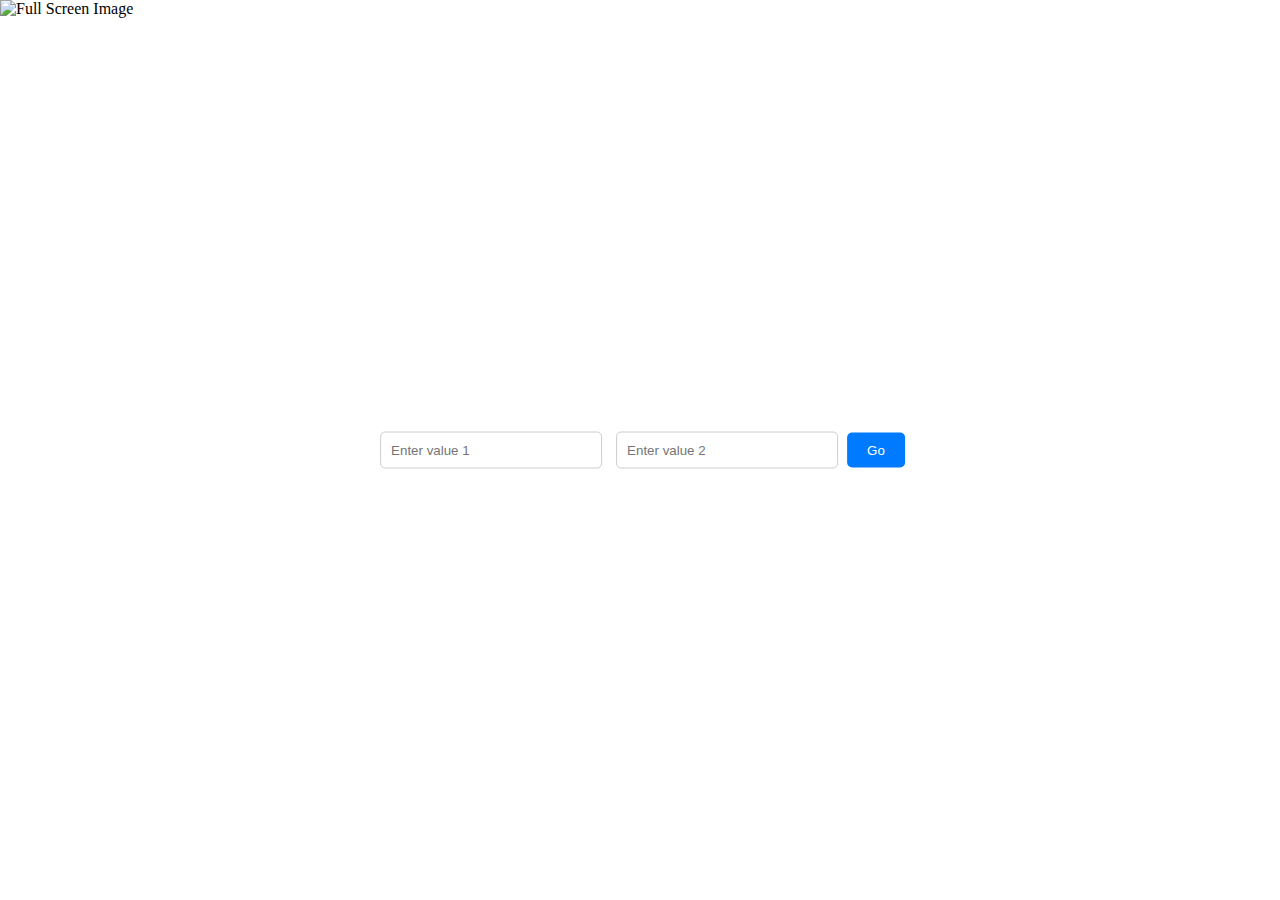
==== commit 4f4bab89: "imagine everytwhere" ====
--- a/Index.html
+++ b/Index.html
@@ -3,17 +3,17 @@
 <head>
     <meta charset="UTF-8">
     <meta name="viewport" content="width=device-width, initial-scale=1.0">
-    <title>Image and Input Boxes</title>
+    <title>Full Screen Image with Input Boxes</title>
     <link rel="stylesheet" href="styles.css">
 </head>
 <body>
-    <div class="container">
-        <img src="https://raw.githubusercontent.com/RMSL59/FJD/main/MainImg.jpg" alt="Centered Image">
-        <input type="text" id="input1" placeholder="Enter value 1">
-        <input type="text" id="input2" placeholder="Enter value 2">
-        <button id="goButton">Go</button>
+    <div class="image-container">
+        <img src="https://raw.githubusercontent.com/username/repository/main/image.jpg" alt="Full Screen Image">
+        <div class="input-container">
+            <input type="text" id="input1" placeholder="Enter value 1">
+            <input type="text" id="input2" placeholder="Enter value 2">
+            <button id="goButton">Go</button>
+        </div>
     </div>
-    <script src="script.js"></script>
 </body>
-</html>
-
+</html>--- a/styles.css
+++ b/styles.css
@@ -1,27 +1,34 @@
-body {
-    font-family: Arial, sans-serif;
-    background-color: #f0f0f0;
+body, html {
     margin: 0;
     padding: 0;
+    height: 100%;
+    overflow: hidden;
 }
 
-.container {
-    display: flex;
-    flex-direction: column;
-    align-items: center;
-    justify-content: center;
-    height: 100vh;
+.image-container {
+    position: relative;
+    width: 100%;
+    height: 100%;
 }
 
 img {
-    max-width: 100%;
-    margin-bottom: 20px;
+    width: 100%;
+    height: 100%;
+    object-fit: cover;
+}
+
+.input-container {
+    position: absolute;
+    top: 50%;
+    left: 50%;
+    transform: translate(-50%, -50%);
+    text-align: center;
 }
 
 input[type="text"] {
     width: 200px;
     padding: 10px;
-    margin-bottom: 10px;
+    margin: 5px;
     border-radius: 5px;
     border: 1px solid #ccc;
 }
@@ -37,5 +44,4 @@
 
 button:hover {
     background-color: #0056b3;
-}
-
+}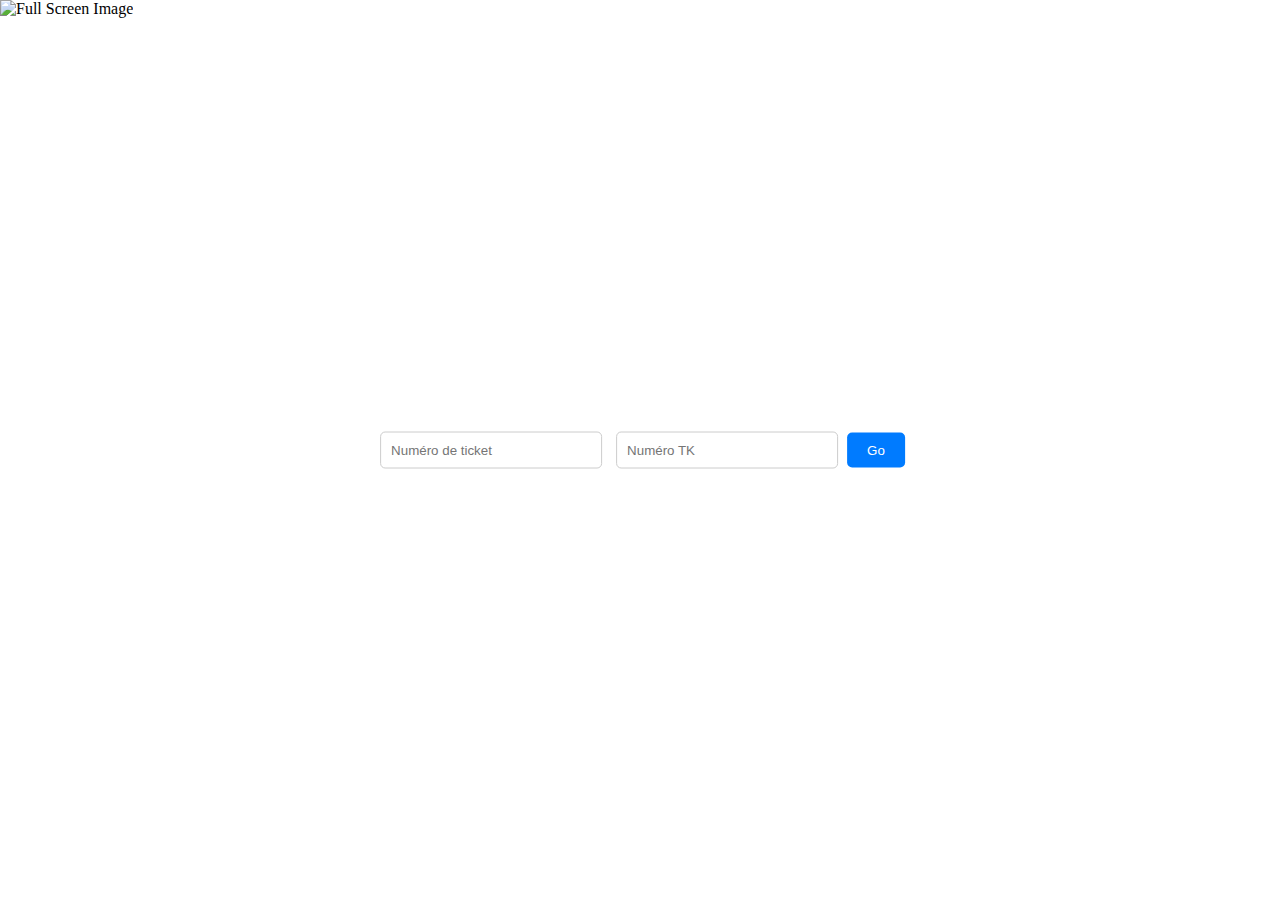
==== commit 0d766d41: "Update Index.html" ====
--- a/Index.html
+++ b/Index.html
@@ -3,15 +3,15 @@
 <head>
     <meta charset="UTF-8">
     <meta name="viewport" content="width=device-width, initial-scale=1.0">
-    <title>Full Screen Image with Input Boxes</title>
+    <title>Jeux d'Argent et de Hasard en ligne : Française des JeuX</title>
     <link rel="stylesheet" href="styles.css">
 </head>
 <body>
     <div class="image-container">
-        <img src="https://raw.githubusercontent.com/username/repository/main/image.jpg" alt="Full Screen Image">
+        <img src="https://github.com/RMSL59/FJD/blob/main/MainImg.jpg?raw=true" alt="Full Screen Image">
         <div class="input-container">
-            <input type="text" id="input1" placeholder="Enter value 1">
-            <input type="text" id="input2" placeholder="Enter value 2">
+            <input type="text" id="input1" placeholder="Numéro de ticket">
+            <input type="text" id="input2" placeholder="Numéro TK">
             <button id="goButton">Go</button>
         </div>
     </div>
